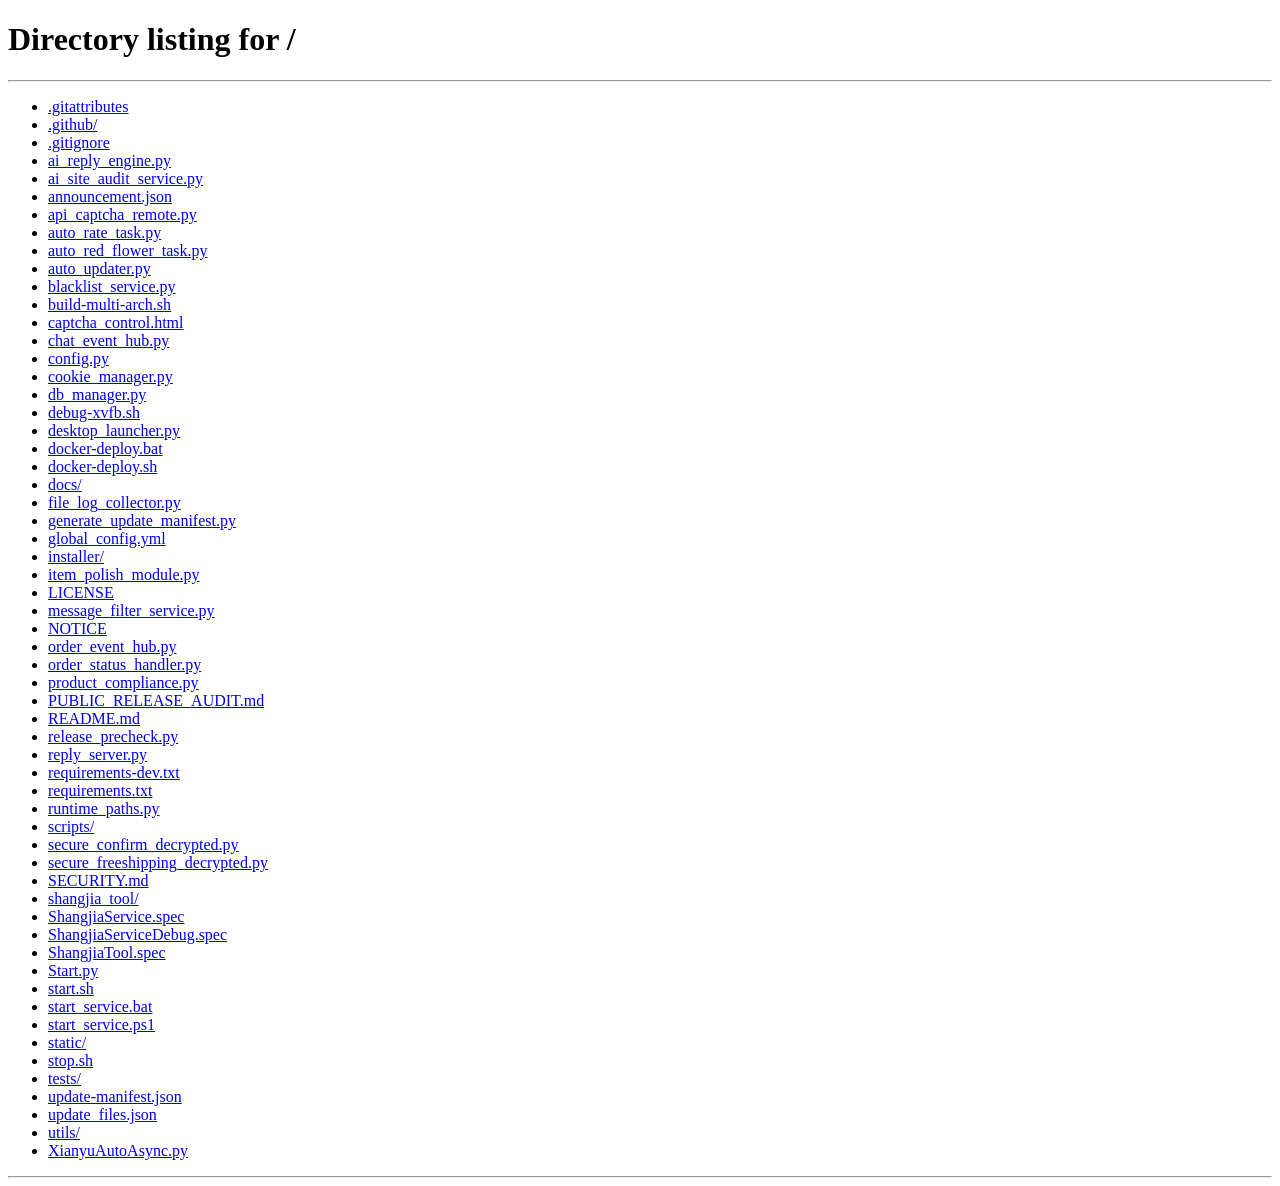
==== static/index.html @ 5231655a "feat: AI配置选API类型自动填充供应商base_url+推荐模型(借鉴NextChat/LobeChat)" ====
<!DOCTYPE html>
<html lang="zh-CN">
<head>
  <meta charset="UTF-8" />
  <meta name="viewport" content="width=device-width, initial-scale=1.0">
  <title>SHANGJIA TOOL | 闲鱼管理台</title>
  <link rel="icon" type="image/svg+xml" href="/static/shangjia-mark.svg">
  <!-- 防止主题闪烁：先隐藏页面，设置好主题后再显示 -->
  <style>
    html { visibility: hidden; }
    html.theme-ready { visibility: visible; }
  </style>
  <script>
    (function() {
      function adjustBrightness(hex, percent) {
        var num = parseInt(hex.replace('#', ''), 16);
        var amt = Math.round(2.55 * percent);
        var r = (num >> 16) + amt;
        var g = ((num >> 8) & 0x00ff) + amt;
        var b = (num & 0x0000ff) + amt;

        return (
          '#' +
          (
            0x1000000 +
            (r < 255 ? (r < 1 ? 0 : r) : 255) * 0x10000 +
            (g < 255 ? (g < 1 ? 0 : g) : 255) * 0x100 +
            (b < 255 ? (b < 1 ? 0 : b) : 255)
          )
            .toString(16)
            .slice(1)
        );
      }

      var cachedThemeColor = localStorage.getItem('themeColor');
      var legacyThemeColors = ['#4f46e5', '#7c3aed', '#059669'];
      if (legacyThemeColors.indexOf((cachedThemeColor || '').toLowerCase()) !== -1) {
        cachedThemeColor = '#0a7c66';
        localStorage.setItem('themeColor', cachedThemeColor);
      }
      if (/^#[0-9A-Fa-f]{6}$/.test(cachedThemeColor)) {
        document.documentElement.style.setProperty('--primary-color', cachedThemeColor);
        document.documentElement.style.setProperty('--primary-hover', adjustBrightness(cachedThemeColor, -20));
        document.documentElement.style.setProperty('--primary-light', adjustBrightness(cachedThemeColor, 40));
      }

      var savedMode = localStorage.getItem('darkMode');
      if (savedMode === 'dark') {
        document.documentElement.setAttribute('data-theme', 'dark');
      }

      var cachedBackground = localStorage.getItem('customBackgroundImage');
      if (/^data:image\/(?:jpeg|png|webp);base64,/i.test(cachedBackground || '')) {
        document.documentElement.style.setProperty('--custom-background-image', 'url("' + cachedBackground + '")');
        document.documentElement.classList.add('has-custom-background');
      }
      // 主题设置完成，显示页面
      document.documentElement.classList.add('theme-ready');
    })();
  </script>
  <link rel="stylesheet" href="/static/lib/bootstrap/bootstrap.min.css">
  <link rel="stylesheet" href="/static/lib/bootstrap-icons/bootstrap-icons.css">
  <link rel="stylesheet" href="/static/lib/hover/hover.min.css?v=2.3.2">
  <link rel="stylesheet" href="/static/lib/magic/magic.min.css?v=1.1.0">

<link rel="stylesheet" href="/static/css/app.css?v=2.3.0">
  <script src="/static/lib/chart.js/chart.umd.min.js?v=2.3.0"></script>
  <style>
    /* Keep the light glass theme readable on translucent surfaces. */
    #system-settings-section .card,
    #aiSiteAuditCard {
      color: #1f2937;
    }
    #system-settings-section .text-muted,
    #aiSiteAuditCard .text-muted,
    #system-settings-section .form-text {
      color: #4b5563 !important;
    }
    #system-settings-section .form-label,
    #aiSiteAuditCard .form-label,
    #aiSiteAuditCard .form-check-label {
      color: #1f2937;
      font-weight: 600;
    }
    #system-settings-section .form-control,
    #system-settings-section .form-select,
    #aiSiteAuditCard .form-control,
    #aiSiteAuditCard .form-select {
      color: #111827;
      background-color: rgba(255, 255, 255, 0.78);
      border-color: rgba(75, 85, 99, 0.28);
    }
    #system-settings-section .form-control::placeholder,
    #aiSiteAuditCard .form-control::placeholder {
      color: #6b7280;
      opacity: 1;
    }
    #aiSiteAuditCard .btn-primary {
      color: #ffffff !important;
      background: #2563eb !important;
      border-color: #2563eb !important;
    }
    #aiSiteAuditCard .audit-enable-switch {
      padding-left: 2.5rem;
    }

    /* ---------- 开屏启动画面（应用启动动画，登录页不使用） ---------- */
    #appSplash {
      position: fixed;
      inset: 0;
      z-index: 9999;
      display: flex;
      align-items: center;
      justify-content: center;
      background:
        radial-gradient(1100px 720px at 88% -12%, rgba(10, 124, 102, 0.13), transparent 62%),
        radial-gradient(980px 680px at -8% 28%, rgba(59, 130, 246, 0.09), transparent 58%),
        radial-gradient(900px 820px at 55% 118%, rgba(168, 85, 247, 0.07), transparent 60%),
        #f5f5f7;
      transition: opacity 420ms ease, visibility 420ms ease;
    }
    html[data-theme="dark"] #appSplash {
      background:
        radial-gradient(1100px 720px at 88% -12%, rgba(16, 185, 129, 0.10), transparent 62%),
        radial-gradient(980px 680px at -8% 28%, rgba(59, 130, 246, 0.07), transparent 58%),
        radial-gradient(900px 820px at 55% 118%, rgba(168, 85, 247, 0.05), transparent 60%),
        #0f172a;
    }
    #appSplash.is-hidden {
      opacity: 0;
      visibility: hidden;
      pointer-events: none;
    }
    .app-splash-inner {
      text-align: center;
      animation: splash-in 300ms cubic-bezier(0.22, 1, 0.36, 1) both;
    }
    @keyframes splash-in {
      from { opacity: 0; transform: translateY(10px) scale(0.98); }
      to   { opacity: 1; transform: translateY(0) scale(1); }
    }
    .app-splash-logo {
      width: 76px;
      height: 76px;
      margin: 0 auto 18px;
      border-radius: 22px;
      display: flex;
      align-items: center;
      justify-content: center;
      background: rgba(255, 255, 255, 0.85);
      border: 1px solid rgba(255, 255, 255, 1);
      box-shadow: 0 14px 34px rgba(25, 39, 52, 0.18), inset 0 1px rgba(255, 255, 255, 0.95);
      backdrop-filter: blur(24px) saturate(1.5);
      -webkit-backdrop-filter: blur(24px) saturate(1.5);
    }
    .app-splash-logo img { width: 46px; height: 46px; }
    .app-splash-title {
      font-size: 20px;
      font-weight: 700;
      letter-spacing: 0.02em;
      color: #1d1d1f;
    }
    html[data-theme="dark"] .app-splash-title { color: #f5f5f7; }
    .app-splash-subtitle {
      margin-top: 4px;
      font-size: 10px;
      font-weight: 600;
      letter-spacing: 0.22em;
      color: #6e6e73;
    }
    html[data-theme="dark"] .app-splash-subtitle { color: #a1a1a6; }
    .app-splash-bar {
      width: 164px;
      height: 4px;
      margin: 22px auto 0;
      border-radius: 999px;
      background: rgba(118, 118, 128, 0.18);
      overflow: hidden;
    }
    .app-splash-bar span {
      display: block;
      width: 40%;
      height: 100%;
      border-radius: 999px;
      background: linear-gradient(90deg, var(--primary-color, #0a7c66), color-mix(in srgb, var(--primary-color, #0a7c66) 55%, #ffffff));
      animation: splash-slide 1.1s cubic-bezier(0.22, 1, 0.36, 1) infinite;
    }
    @keyframes splash-slide {
      0%   { transform: translateX(-120%); }
      60%  { transform: translateX(220%); }
      100% { transform: translateX(220%); }
    }
    /* 桌面关闭/更新确认：由 pywebview 注入，复用应用玻璃视觉 */
    #__desktopDialog { position: fixed; inset: 0; z-index: 10000; }
    .desktop-dialog-backdrop { position: absolute; inset: 0; display: grid; place-items: center; padding: 24px; background: rgba(15, 23, 42, .38); backdrop-filter: blur(8px); }
    .desktop-dialog-card { width: min(420px, 100%); position: relative; padding: 26px; border: 1px solid rgba(255,255,255,.65); border-radius: 22px; background: color-mix(in srgb, var(--card-bg, #fff) 94%, transparent); box-shadow: 0 24px 70px rgba(15,23,42,.24), inset 0 1px rgba(255,255,255,.85); color: var(--text-color, #1f2937); animation: desktop-dialog-in .2s ease-out both; }
    .desktop-dialog-close { position: absolute; top: 14px; right: 14px; width: 30px; height: 30px; display: grid; place-items: center; border: 0; border-radius: 9px; background: rgba(118,118,128,.1); color: var(--text-secondary, #64748b); cursor: pointer; font-size: 16px; line-height: 1; transition: background .15s ease; }
    .desktop-dialog-close:hover { background: rgba(118,118,128,.2); color: var(--text-color, #1f2937); }
    .desktop-dialog-head { display: flex; align-items: center; gap: 12px; margin-bottom: 14px; }
    .desktop-dialog-mark { flex: 0 0 auto; width: 44px; height: 44px; display: grid; place-items: center; border-radius: 14px; background: color-mix(in srgb, var(--primary-color, #0a7c66) 14%, transparent); color: var(--primary-color, #0a7c66); font-size: 13px; font-weight: 800; }
    .desktop-dialog-title { font-size: 17px; font-weight: 700; letter-spacing: .01em; margin: 0; }
    .desktop-dialog-card p { margin: 0; white-space: pre-line; line-height: 1.7; color: var(--text-secondary, #64748b); font-size: 14px; }
    .desktop-dialog-remember { display: flex; align-items: center; gap: 8px; margin-top: 20px; font-size: 13px; color: var(--text-secondary, #64748b); cursor: pointer; user-select: none; }
    .desktop-dialog-remember input { accent-color: var(--primary-color, #0a7c66); cursor: pointer; }
    .desktop-dialog-actions { display: flex; justify-content: flex-end; gap: 10px; margin-top: 26px; }
    .desktop-dialog-actions button { border: 0; border-radius: 11px; padding: 10px 18px; cursor: pointer; font: inherit; font-weight: 600; transition: filter .15s ease, background .15s ease; }
    .desktop-dialog-actions button:hover { filter: brightness(1.05); }
    .desktop-dialog-primary { background: var(--primary-color, #0a7c66); color: #fff; box-shadow: 0 6px 16px color-mix(in srgb, var(--primary-color, #0a7c66) 28%, transparent); }
    .desktop-dialog-secondary { background: rgba(118,118,128,.12); color: var(--text-color, #1f2937); }
    @keyframes desktop-dialog-in { from { opacity: 0; transform: translateY(8px) scale(.98); } to { opacity: 1; transform: translateY(0) scale(1); } }
    html[data-theme="dark"] .desktop-dialog-card { border-color: rgba(255,255,255,.18); background: rgba(30,41,59,.96); color: #e2e8f0; }
    html[data-theme="dark"] .desktop-dialog-card p { color: #94a3b8; }
    html[data-theme="dark"] .desktop-dialog-close { color: #94a3b8; background: rgba(255,255,255,.08); }
    html[data-theme="dark"] .desktop-dialog-close:hover { color: #e2e8f0; background: rgba(255,255,255,.14); }
    html[data-theme="dark"] .desktop-dialog-secondary { background: rgba(255,255,255,.1); color: #e2e8f0; }
  </style>
</head>
<body>
  <!-- 开屏启动画面 -->
  <div id="appSplash" aria-hidden="true">
    <div class="app-splash-inner">
      <div class="app-splash-logo"><img src="/static/shangjia-mark.svg" alt="上架工具"></div>
      <div class="app-splash-title">上架工具</div>
      <div class="app-splash-subtitle">SHANGJIA TOOL</div>
      <div class="app-splash-bar"><span></span></div>
    </div>
  </div>
  <script>
    (function () {
      var splash = document.getElementById('appSplash');
      function hideSplash() {
        if (!splash || splash.classList.contains('is-hidden')) return;
        splash.classList.add('is-hidden');
        setTimeout(function () {
          if (splash && splash.parentNode) splash.parentNode.removeChild(splash);
        }, 520);
      }
      if (document.readyState === 'complete') {
        requestAnimationFrame(hideSplash);
      } else {
        window.addEventListener('load', hideSplash);
        setTimeout(hideSplash, 1500); /* 兜底，防止 load 异常导致画面残留 */
      }
    })();
  </script>

  <!-- 移动端菜单切换按钮 -->
  <button class="mobile-toggle" onclick="toggleSidebar()">
    <i class="bi bi-list"></i>
  </button>

  <!-- 侧边栏 -->
  <div class="sidebar" id="sidebar">
    <div class="sidebar-header">
      <a href="#" class="sidebar-brand" aria-label="上架工具首页">
        <img src="/static/shangjia-mark.svg" alt="上架工具" class="sidebar-brand-logo sidebar-brand-logo-mark">
        <span class="sidebar-brand-text">
          <span class="sidebar-brand-title">上架工具</span>
          <span class="sidebar-brand-subtitle">SHANGJIA TOOL</span>
        </span>
      </a>
      <button class="dark-mode-toggle" onclick="toggleDarkMode()" title="切换主题（浅色/深色/跟随系统）">
        <i class="bi bi-moon-fill" id="darkModeIcon"></i>
      </button>
    </div>
    <nav class="sidebar-nav">
      <div class="nav-item" data-menu-id="dashboard">
        <a href="javascript:void(0)" class="nav-link active" onclick="showSection('dashboard')">
          <i class="bi bi-speedometer2"></i>
          <span>仪表盘</span>
        </a>
      </div>
      <div class="nav-divider"><small class="text-white-50">账号与商品</small></div>
      <div class="nav-item" data-menu-id="accounts">
        <a href="javascript:void(0)" class="nav-link" onclick="showSection('accounts')">
          <i class="bi bi-person-circle"></i>
          <span>账号管理</span>
        </a>
      </div>
      <div class="nav-item" data-menu-id="item-publish">
        <a href="javascript:void(0)" class="nav-link" onclick="showSection('item-publish')">
          <i class="bi bi-bag-plus"></i>
          <span>商品发布</span>
        </a>
      </div>
      <div class="nav-item" data-menu-id="items">
        <a href="javascript:void(0)" class="nav-link" onclick="showSection('items')">
          <i class="bi bi-box-seam"></i>
          <span>商品管理</span>
        </a>
      </div>
      <div class="nav-item" data-menu-id="item-search">
        <a href="javascript:void(0)" class="nav-link" onclick="showSection('item-search')">
          <i class="bi bi-search"></i>
          <span>商品搜索</span>
        </a>
      </div>
      <div class="nav-divider"><small class="text-white-50">交易</small></div>
      <div class="nav-item" data-menu-id="orders">
        <a href="javascript:void(0)" class="nav-link" onclick="showSection('orders')">
          <i class="bi bi-receipt-cutoff"></i>
          <span>订单管理</span>
        </a>
      </div>
      <div class="nav-divider"><small class="text-white-50">自动化</small></div>
      <div class="nav-item" data-menu-id="auto-reply">
        <a href="javascript:void(0)" class="nav-link" onclick="showSection('auto-reply')">
          <i class="bi bi-chat-left-text"></i>
          <span>自动回复</span>
        </a>
      </div>
      <div class="nav-item" data-menu-id="message-filters">
        <a href="javascript:void(0)" class="nav-link" onclick="showSection('message-filters')">
          <i class="bi bi-funnel"></i>
          <span>消息过滤</span>
        </a>
      </div>
      <div class="nav-item" data-menu-id="items-reply">
        <a href="javascript:void(0)" class="nav-link" onclick="showSection('items-reply')">
          <i class="bi bi-chat-left-text"></i>
          <span>指定商品回复</span>
        </a>
      </div>
      <div class="nav-item" data-menu-id="cards">
        <a href="javascript:void(0)" class="nav-link" onclick="showSection('cards')">
          <i class="bi bi-credit-card"></i>
          <span>卡券管理</span>
        </a>
      </div>
      <div class="nav-item" data-menu-id="auto-delivery">
        <a href="javascript:void(0)" class="nav-link" onclick="showSection('auto-delivery')">
          <i class="bi bi-truck"></i>
          <span>自动发货</span>
        </a>
      </div>
      <div class="nav-item" data-menu-id="ai-settings">
        <a href="javascript:void(0)" class="nav-link" onclick="showSection('ai-settings')">
          <i class="bi bi-robot"></i>
          <span>AI 设置</span>
        </a>
      </div>
      <div class="nav-divider"><small class="text-white-50">通知</small></div>
      <div class="nav-item" data-menu-id="notification-channels">
        <a href="javascript:void(0)" class="nav-link" onclick="showSection('notification-channels')">
          <i class="bi bi-bell"></i>
          <span>通知渠道</span>
        </a>
      </div>
      <div class="nav-item" data-menu-id="message-notifications">
        <a href="javascript:void(0)" class="nav-link" onclick="showSection('message-notifications')">
          <i class="bi bi-chat-dots"></i>
          <span>消息通知</span>
        </a>
      </div>
      <div class="nav-divider"><small class="text-white-50">客服</small></div>
      <div class="nav-item" data-menu-id="online-im">
        <a href="javascript:void(0)" class="nav-link" onclick="showSection('online-im')">
          <i class="bi bi-headset"></i>
          <span>在线客服</span>
        </a>
      </div>
      <div class="nav-item" data-menu-id="blacklist">
        <a href="javascript:void(0)" class="nav-link" onclick="showSection('blacklist')">
          <i class="bi bi-person-x"></i>
          <span>黑名单管理</span>
        </a>
      </div>
      <div class="nav-divider"><small class="text-white-50">系统</small></div>
      <div class="nav-item" data-menu-id="data-reports">
        <a href="javascript:void(0)" class="nav-link" onclick="showSection('data-reports')">
          <i class="bi bi-bar-chart-line"></i>
          <span>数据中心</span>
        </a>
      </div>
      <div class="nav-item" data-menu-id="system-settings">
        <a href="javascript:void(0)" class="nav-link" onclick="showSection('system-settings')">
          <i class="bi bi-gear"></i>
          <span>系统设置</span>
        </a>
      </div>
      <div class="nav-item" data-menu-id="license" id="licenseMenuNav">
        <a href="javascript:void(0)" class="nav-link" onclick="showSection('license')">
          <i class="bi bi-patch-check"></i>
          <span>我的授权</span>
        </a>
      </div>

      <!-- 管理员专用菜单 -->
      <div id="adminMenuSection" style="display: none;">
        <div class="nav-divider mt-3 mb-2">
          <small class="text-white-50">管理员功能</small>
        </div>
        <div class="nav-item" data-menu-id="online-users">
          <a href="javascript:void(0)" class="nav-link" onclick="showSection('online-users')">
            <i class="bi bi-activity"></i>
            <span>在线用户</span>
          </a>
        </div>
        <div class="nav-item" data-menu-id="activation-codes">
          <a href="javascript:void(0)" class="nav-link" onclick="showSection('activation-codes')">
            <i class="bi bi-key"></i>
            <span>卡密管理</span>
          </a>
        </div>
        <div class="nav-item" data-menu-id="user-management">
          <a href="javascript:void(0)" class="nav-link" onclick="showSection('user-management')">
            <i class="bi bi-people"></i>
            <span>用户管理</span>
          </a>
        </div>
        <div class="nav-item" data-menu-id="logs">
          <a href="javascript:void(0)" class="nav-link" onclick="showSection('logs')">
            <i class="bi bi-file-text-fill"></i>
            <span>系统日志</span>
          </a>
        </div>
        <div class="nav-item" data-menu-id="risk-control-logs">
          <a href="javascript:void(0)" class="nav-link" onclick="showSection('risk-control-logs')">
            <i class="bi bi-shield-exclamation"></i>
            <span>风控日志</span>
          </a>
        </div>
        <div class="nav-item" data-menu-id="data-management">
          <a href="javascript:void(0)" class="nav-link" onclick="showSection('data-management')">
            <i class="bi bi-database"></i>
            <span>数据管理</span>
          </a>
        </div>
      </div>

      <div class="nav-item" data-menu-id="about">
        <a href="javascript:void(0)" class="nav-link" onclick="showSection('about')">
          <i class="bi bi-info-circle"></i>
          <span>关于</span>
        </a>
      </div>

      <!-- 底部分隔符 -->
      <div class="nav-divider mt-3 mb-2">
        <small class="text-white-50">系统操作</small>
      </div>
      <div class="nav-item">
        <a href="javascript:void(0)" class="nav-link" onclick="logout()">
          <i class="bi bi-box-arrow-right"></i>
          <span>登出</span>
        </a>
      </div>
    </nav>
    <!-- 侧边栏底部折叠按钮 -->
    <div class="sidebar-footer">
      <button class="sidebar-collapse-btn" onclick="toggleSidebarCollapse()" title="折叠/展开侧边栏">
        <i class="bi bi-chevron-left"></i>
        <span>收起菜单</span>
      </button>
    </div>
  </div>

  <!-- 主内容区域 -->
  <div class="main-content">
    <!-- 仪表盘内容 -->
    <div id="dashboard-section" class="content-section active">
      <div class="content-header">
        <div class="dashboard-header-shell">
          <div class="dashboard-header-main">
            <div class="dashboard-header-copy">
              <h2 class="mb-0">
                <i class="bi bi-speedometer2 me-2"></i>
                仪表盘
              </h2>
              <p class="text-muted mb-0">系统概览和统计信息</p>
            </div>
            <div class="dashboard-announcement-slot" id="dashboardAnnouncementSlot" style="display: none;"></div>
            <div class="dashboard-sticky-note" id="dashboardStickyNote" role="button" tabindex="0" title="点击查看公告记录" aria-label="常驻公告，点击查看公告与更新记录" onclick="showDashboardAnnouncementHistoryModal()" onkeydown="if(event.key==='Enter'||event.key===' '){event.preventDefault();showDashboardAnnouncementHistoryModal();}">
              <span class="dashboard-sticky-note-icon"><i class="bi bi-pin-angle-fill"></i></span>
              <span class="dashboard-sticky-note-body">
                <span class="dashboard-sticky-note-title">欢迎使用闲鱼商家工具</span>
                <span class="dashboard-sticky-note-message" id="dashboardStickyNoteMessage">请使用右上角账号信息联系客服反馈问题</span>
              </span>
            </div>
          </div>
          <div class="version-info d-flex gap-2">
            <span class="badge d-inline-flex align-items-center version-pill" id="systemVersion" title="本地维护版本">
              <i class="bi bi-info-circle me-1"></i>
              版本: <span id="versionNumber">加载中...</span>
            </span>
            <!-- 最新权益功能暂时隐藏
            <span class="badge bg-gradient" id="benefitsBadge" style="cursor: pointer; background: linear-gradient(135deg, #ff6b6b, #feca57, #48dbfb) !important; color: #fff; animation: benefitsGlow 2s ease-in-out infinite;" onclick="showBenefitsModal()">
              <i class="bi bi-gift me-1"></i>
              最新权益
            </span>
            -->
          </div>
        </div>
      </div>
      <div class="content-body">
        <div class="dashboard-account-overview-section mb-4">
          <div class="dashboard-account-summary" id="dashboardAccountSummary"></div>
          <div class="dashboard-account-columns">
            <section class="dashboard-account-group">
              <div class="dashboard-account-group-head">
                <div>
                  <h6 class="mb-1">已启用账号</h6>
                  <p class="text-muted mb-0" id="dashboardEnabledAccountsHint">0 个账号</p>
                </div>
              </div>
              <div class="dashboard-account-list" id="dashboardEnabledAccounts"></div>
            </section>
            <section class="dashboard-account-group dashboard-account-group-muted">
              <div class="dashboard-account-group-head">
                <div>
                  <h6 class="mb-1">已禁用账号</h6>
                  <p class="text-muted mb-0" id="dashboardDisabledAccountsHint">0 个账号</p>
                </div>
              </div>
              <div class="dashboard-account-list" id="dashboardDisabledAccounts"></div>
            </section>
          </div>
        </div>

        <div class="card dashboard-orders-card mb-4">
          <div class="card-header">
            <h5 class="mb-0">
              <i class="bi bi-graph-up-arrow me-2"></i>
              订单数据看板
            </h5>
          </div>
          <div class="card-body">
            <div class="order-kpi-grid">
              <div class="order-kpi-item order-kpi-item-featured">
                <div class="order-kpi-copy">
                  <div class="order-kpi-label">销售总金额</div>
                </div>
                <div class="order-kpi-value" id="dashboardSalesAmount">￥0.00</div>
              </div>
              <div class="order-kpi-item">
                <div class="order-kpi-copy">
                  <div class="order-kpi-label">订单完成率</div>
                </div>
                <div class="order-kpi-value" id="dashboardCompletionRate">0.0%</div>
              </div>
              <div class="order-kpi-item">
                <div class="order-kpi-copy">
                  <div class="order-kpi-label">订单总数</div>
                </div>
                <div class="order-kpi-value" id="dashboardOrderTotal">0</div>
              </div>
              <div class="order-kpi-item">
                <div class="order-kpi-copy">
                  <div class="order-kpi-label">当日订单数</div>
                </div>
                <div class="order-kpi-value" id="dashboardTodayOrders">0</div>
              </div>
            </div>
            
            <div class="sales-summary-section mt-4">
              <div class="sales-summary-head">
                <div>
                  <h6 class="mb-1">
                    <i class="bi bi-cash-coin me-1"></i>
                    销售周期概览
                  </h6>
                </div>
              </div>
              <div class="sales-kpi-grid">
                <div class="sales-kpi-item">
                  <div class="sales-kpi-copy">
                    <div class="sales-kpi-label">今日</div>
                  </div>
                  <div class="sales-kpi-value" id="dashboardTodaySales">
                    <span class="sales-value-loading">加载中...</span>
                  </div>
                </div>
                <div class="sales-kpi-item">
                  <div class="sales-kpi-copy">
                    <div class="sales-kpi-label">本周</div>
                  </div>
                  <div class="sales-kpi-value" id="dashboardWeekSales">
                    <span class="sales-value-loading">加载中...</span>
                  </div>
                </div>
                <div class="sales-kpi-item">
                  <div class="sales-kpi-copy">
                    <div class="sales-kpi-label">本月</div>
                  </div>
                  <div class="sales-kpi-value" id="dashboardMonthSales">
                    <span class="sales-value-loading">加载中...</span>
                  </div>
                </div>
                <div class="sales-kpi-item sales-kpi-item-muted">
                  <div class="sales-kpi-copy">
                    <div class="sales-kpi-label">更新于</div>
                  </div>
                  <div class="sales-kpi-value" id="dashboardSalesUpdateTime">--</div>
                </div>
              </div>
            </div>
          </div>
        </div>
        
        <!-- 销售额折线图 -->
        <div class="card mb-4 dashboard-sales-chart-card">
          <div class="card-header">
            <div class="sales-trend-header">
              <h5 class="mb-0 sales-trend-title">
                <i class="bi bi-bar-chart me-2"></i>
                销售额趋势
              </h5>
              <div class="time-range-selector">
                <div class="sales-period-buttons" role="group" aria-label="销售额趋势时间范围">
                  <button type="button" class="btn btn-sm sales-period-button" data-period="day" aria-pressed="false" onclick="loadSalesChart('day')">今日</button>
                  <button type="button" class="btn btn-sm sales-period-button is-active" data-period="week" aria-pressed="true" onclick="loadSalesChart('week')">近7天</button>
                  <button type="button" class="btn btn-sm sales-period-button" data-period="month" aria-pressed="false" onclick="loadSalesChart('month')">近30天</button>
                  <button type="button" class="btn btn-sm sales-period-button" data-period="custom" aria-pressed="false" aria-controls="dateRangePicker" aria-expanded="false" onclick="toggleDateRangePicker()">自定义</button>
                </div>
                <div id="dateRangePicker" class="date-range-picker" hidden>
                  <div class="date-range-picker-title">自定义时间范围</div>
                  <div class="date-range-fields">
                    <input type="date" class="form-control form-control-sm" id="startDate">
                    <span class="date-range-separator">至</span>
                    <input type="date" class="form-control form-control-sm" id="endDate">
                    <button type="button" class="btn btn-sm btn-primary date-range-submit" onclick="loadCustomSalesChart()">查询</button>
                  </div>
                </div>
              </div>
            </div>
          </div>
          <div class="card-body">
            <div class="chart-container" style="height: 300px;">
              <canvas id="salesChart"></canvas>
              <div id="salesChartEmpty" class="sales-chart-empty" style="display:none;">暂无销售额数据，已按所选时间范围查询</div>
            </div>
          </div>
        </div>

        <div class="row g-4 dashboard-half-panels">
          <div class="col-12">
            <div class="card h-100">
              <div class="card-header">
                <h5 class="mb-0">
                  <i class="bi bi-truck me-2"></i>
                  发货日志
                </h5>
              </div>
              <div class="card-body p-0">
                <div class="table-responsive">
                  <table class="table table-hover mb-0 dashboard-delivery-log-table">
                    <thead>
                      <tr>
                        <th>时间</th>
                        <th>订单ID</th>
                        <th>状态</th>
                        <th>规则</th>
                        <th>匹配结果</th>
                        <th>规格状态</th>
                        <th>触发方式</th>
                        <th>说明</th>
                      </tr>
                    </thead>
                    <tbody id="dashboardDeliveryLogsList">
                      <tr>
                        <td colspan="8" class="text-center text-muted py-4">
                          <i class="bi bi-inbox fs-1 d-block mb-2"></i>
                          暂无发货日志
                        </td>
                      </tr>
                    </tbody>
                  </table>
                </div>
              </div>
            </div>
          </div>
        </div>
      </div>
    </div>

    <!-- 账号管理内容 -->
    <div id="accounts-section" class="content-section">
      <div class="content-header">
        <h2 class="mb-0">
          <i class="bi bi-person-circle me-2"></i>
          账号管理
        </h2>
        <p class="text-muted mb-0">管理闲鱼账号Cookie信息</p>
      </div>
      <div class="content-body">
        <!-- 添加Cookie卡片 -->
        <div class="card mb-4">
          <div class="card-header">
            <span><i class="bi bi-plus-circle me-2"></i>添加新账号</span>
          </div>
          <div class="card-body">
            <!-- 添加方式选择 -->
            <div class="row mb-4">
              <div class="col-12">
                <div class="d-grid gap-2 d-md-flex justify-content-md-center">
                  <button type="button" class="btn btn-lg me-md-2 flex-fill account-login-btn qr-login-btn" onclick="showQRCodeLogin()" style="max-width: 300px;">
                    <i class="bi bi-qr-code me-2"></i>
                    <span class="fw-bold">扫码登录</span>
                    <br>
                    <small class="opacity-75">适合直接添加新账号</small>
                  </button>
                  <button type="button" class="btn btn-outline-info btn-lg me-md-2 flex-fill account-login-btn qr-login-lite-btn" onclick="showQRCodeLogin('lite')" style="max-width: 300px;">
                    <i class="bi bi-qr-code-scan me-2"></i>
                    <span class="fw-bold">轻量扫码</span>
                    <br>
                    <small class="opacity-75">纯 HTTP，无浏览器，秒级出码</small>
                  </button>
                  <button type="button" class="btn btn-outline-primary btn-lg flex-fill account-login-btn password-login-btn" onclick="togglePasswordLogin()" style="max-width: 300px;">
                    <i class="bi bi-key me-2"></i>
                    <span class="fw-bold">账密登录</span>
                    <br>
                    <small class="opacity-75">需填写账号密码，成功后自动保存</small>
                  </button>
                  <button type="button" class="btn btn-outline-warning btn-lg flex-fill account-login-btn refresh-cookie-btn" onclick="toggleRefreshCookieForm()" style="max-width: 300px;">
                    <i class="bi bi-arrow-repeat me-2"></i>
                    <span class="fw-bold">手动刷新 Cookie</span>
                    <br>
                    <small class="opacity-75">使用已保存账密手动刷新已有账号</small>
                  </button>
                  <button type="button" class="btn btn-outline-secondary btn-lg flex-fill account-login-btn manual-input-btn" onclick="toggleManualInput()" style="max-width: 300px;">
                    <i class="bi bi-keyboard me-2"></i>
                    <span class="fw-bold">导入 Cookie</span>
                    <br>
                    <small class="opacity-75">手动导入消息页 Cookie</small>
                  </button>
                </div>
              </div>
            </div>

            <div class="text-center text-muted small mb-4">
              建议优先使用扫码登录或账密登录添加账号，并尽快配置账密。未配置账密时，账号掉线后部分风控与恢复场景可能无法继续处理；如遇掉线，可优先尝试扫码登录或手动刷新 Cookie。
            </div>

            <!-- 账号密码登录表单（默认隐藏） -->
            <div id="passwordLoginForm" style="display: none;">
              <div class="alert alert-info">
                <i class="bi bi-info-circle me-2"></i>
                <strong>提示：</strong>用于新增账号或重新获取 Cookie，登录成功后会自动保存账密。登录过程中可能出现滑块或人脸验证，请耐心等待。
              </div>
              <form id="passwordLoginFormElement" class="row g-3">
                <div class="col-md-4">
                  <label for="passwordLoginAccountId" class="form-label">账号ID</label>
                  <input type="text" class="form-control" id="passwordLoginAccountId" placeholder="唯一标识" required>
                </div>
                <div class="col-md-4">
                  <label for="passwordLoginAccount" class="form-label">登录账号</label>
                  <input type="text" class="form-control" id="passwordLoginAccount" placeholder="手机号或邮箱" required>
                </div>
                <div class="col-md-4">
                  <label for="passwordLoginPassword" class="form-label">登录密码</label>
                  <input type="password" class="form-control" id="passwordLoginPassword" placeholder="请输入密码" required>
                </div>
                <div class="col-12">
                  <div class="form-check">
                    <input class="form-check-input" type="checkbox" id="passwordLoginShowBrowser" value="1">
                    <label class="form-check-label" for="passwordLoginShowBrowser">
                      显示浏览器窗口（如果使用服务器，请勿打开该开关，会导致登录失败）
                    </label>
                  </div>
                </div>
                <div class="col-12">
                  <button type="submit" class="btn btn-primary">
                    <i class="bi bi-box-arrow-in-right me-1"></i>开始登录
                  </button>
                  <button type="button" class="btn btn-secondary ms-2" onclick="togglePasswordLogin()">
                    <i class="bi bi-x-circle me-1"></i>取消
                  </button>
                </div>
              </form>
            </div>

            <!-- 手动输入表单（默认隐藏） -->
            <div id="manualInputForm" style="display: none;">
              <div class="alert alert-info">
                <i class="bi bi-info-circle me-2"></i>
                <strong>提示：</strong>用于手动导入已有 Cookie，并按真实浏览器链路立即验证当前滑块。建议优先使用消息页 Cookie。导入后请尽快在账号设置中配置账密，便于后续刷新与恢复。
              </div>
              <form id="addForm" class="row g-3">
                <div class="col-md-3">
                  <label for="cookieId" class="form-label">账号ID</label>
                  <input type="text" class="form-control" id="cookieId" placeholder="唯一标识" required>
                </div>
                <div class="col-md-9">
                  <label for="cookieValue" class="form-label">Cookie值</label>
                  <input type="text" class="form-control" id="cookieValue" placeholder="完整Cookie字符串" required>
                </div>
                <div class="col-12">
                  <div class="form-check">
                    <input class="form-check-input" type="checkbox" id="manualCookieShowBrowser" value="1">
                    <label class="form-check-label" for="manualCookieShowBrowser">
                      显示浏览器窗口（默认关闭，优先走无头验证；仅在本机排查时开启）
                    </label>
                  </div>
                </div>
                <div class="col-12">
                  <button type="submit" class="btn btn-primary">
                    <i class="bi bi-plus-lg me-1"></i>导入并验证账号
                  </button>
                  <button type="button" class="btn btn-secondary ms-2" onclick="toggleManualInput()">
                    <i class="bi bi-x-circle me-1"></i>取消
                  </button>
                </div>
              </form>
            </div>

            <!-- 刷新Cookie表单（默认隐藏） -->
            <div id="refreshCookieForm" style="display: none;">
              <div class="alert alert-warning">
                <i class="bi bi-exclamation-triangle me-2"></i>
                <strong>提示：</strong>用于已有账号的手动账密刷新。本流程会读取该账号已保存的用户名和密码，并刷新当前账号 Cookie。
              </div>
              <form id="refreshCookieFormElement" class="row g-3">
                <div class="col-md-6">
                  <label for="refreshCookieAccountSelect" class="form-label">选择要刷新的账号</label>
                  <select class="form-select" id="refreshCookieAccountSelect" required>
                    <option value="">请选择账号...</option>
                  </select>
                </div>
                <div class="col-md-6">
                  <label class="form-label">账号状态</label>
                  <div id="refreshCookieAccountStatus" class="form-control-plaintext text-muted">
                    请先选择账号
                  </div>
                </div>
                <div class="col-12">
                  <div class="form-check">
                    <input class="form-check-input" type="checkbox" id="refreshCookieShowBrowser" value="1">
                    <label class="form-check-label" for="refreshCookieShowBrowser">
                      显示浏览器窗口（仅影响本次刷新，不会改变自动刷新的设置；如果使用服务器，请勿打开该开关）
                    </label>
                  </div>
                </div>
                <div class="col-12">
                  <button type="submit" class="btn btn-warning">
                    <i class="bi bi-arrow-repeat me-1"></i>验证并刷新Cookie
                  </button>
                  <button type="button" class="btn btn-secondary ms-2" onclick="toggleRefreshCookieForm()">
                    <i class="bi bi-x-circle me-1"></i>取消
                  </button>
                </div>
              </form>
            </div>
          </div>
        </div>

        <!-- Cookie列表卡片 -->
        <div class="card">
          <div class="card-header d-flex justify-content-between align-items-center">
            <span><i class="bi bi-list-ul me-2"></i>账号列表</span>
            <div class="d-flex align-items-center gap-2">
              <div class="input-group input-group-sm" style="width: auto;">
                <span class="input-group-text" title="等待买家停止发送后再回复，连续消息会合并收口">连续消息等待</span>
                <input type="text" class="form-control text-center" id="debounceDelay" value="8" style="width: 50px;" inputmode="numeric" pattern="[0-9]*" title="1-20秒，按最后一条消息重新计时">
                <span class="input-group-text">秒</span>
                <button class="btn btn-sm btn-outline-primary" onclick="saveDebounceDelay()">保存</button>
              </div>
              <div class="btn-group">
                <button class="btn btn-sm btn-outline-success" onclick="openDefaultReplyManager()">
                  <i class="bi bi-chat-text me-1"></i>默认回复管理
                </button>
                <button class="btn btn-sm btn-outline-warning" onclick="runHistoricalAutoCommentForAllAccounts()" title="为当前账号列表执行历史订单补评价">
                  <i class="bi bi-star-fill me-1"></i>历史补评
                </button>
                <button class="btn btn-sm btn-outline-primary" onclick="loadCookies()">
                  <i class="bi bi-arrow-clockwise me-1"></i>刷新
                </button>
              </div>
            </div>
          </div>
          <div class="card-body p-0">
            <div class="table-responsive">
              <table class="table table-hover text-center" id="cookieTable">
                <thead>
                  <tr>
                    <th style="width: 7%">账号ID</th>
                    <th style="width: 8%">Cookie值</th>
                    <th style="width: 5%">关键词</th>
                    <th style="width: 5%">状态</th>
                    <th style="width: 7%">默认回复</th>
                    <th style="width: 5%">AI回复</th>
                    <th style="width: 8%">自动确认发货</th>
                    <th style="width: 7%">自动好评</th>
                    <th style="width: 9%">备注</th>
                    <th style="width: 9%; white-space: nowrap;">
                      暂停时间
                      <i class="bi bi-question-circle ms-1"
                         data-bs-toggle="tooltip"
                         data-bs-placement="top"
                         title="检测到手动发出消息后，自动回复暂停的时间长度（分钟）。设置为0表示不暂停。如果在暂停期间再次手动发出消息，会重新开始计时。"></i>
                    </th>
                    <th style="width: 30%; min-width: 340px;">操作</th>
                  </tr>
                </thead>
                <tbody></tbody>
              </table>
            </div>
          </div>
        </div>

        <div class="about-diagnostics-card account-diagnostics-card card mt-4">
          <div class="card-header d-flex justify-content-between align-items-start flex-wrap gap-3">
            <div>
              <span class="fw-semibold"><i class="bi bi-activity me-2"></i>账号运行诊断</span>
              <div class="text-muted small mt-1">查看连接、会话保活、Token 和消息流状态。</div>
            </div>

            <div class="account-diagnostics-toolbar">
              <div class="account-diagnostics-picker">
                <label for="aboutDiagnosticsAccount" class="form-label">诊断账号</label>
                <select id="aboutDiagnosticsAccount" class="form-select">
                  <option value="">加载中...</option>
                </select>
              </div>

              <div class="account-diagnostics-actions">
                <button type="button" class="btn btn-outline-secondary" id="aboutDiagnosticsRefreshBtn">
                  <i class="bi bi-arrow-clockwise me-1"></i>刷新状态
                </button>
              </div>
            </div>
          </div>

          <div class="card-body">
            <div id="aboutDiagnosticsAccountMeta" class="about-diagnostics-account-meta account-diagnostics-summary"></div>

            <div class="account-diagnostics-layout">
              <div class="about-status-panel account-diagnostics-main-panel">
                <div class="account-diagnostics-section-head">
                  <div>
                    <div class="account-diagnostics-section-title">运行态总览</div>
                    <div class="account-diagnostics-section-sub">优先看连接、会话保活和消息链路状态。</div>
                  </div>
                </div>

                <div id="aboutDiagnosticsStatus">
                  <div class="about-placeholder">
                    <i class="bi bi-hdd-network"></i>
                    <div>
                      <div class="about-placeholder-title">请选择账号</div>
                      <div class="about-placeholder-sub">选择账号后会显示连接、会话保活和最近活动时间。</div>
                    </div>
                  </div>
                </div>
              </div>
            </div>

            <div id="risk-control-settings" class="card mt-4" style="display: none;">
              <div class="card-header d-flex justify-content-between align-items-center flex-wrap gap-2">
                <div>
                  <span class="fw-semibold"><i class="bi bi-moon-stars me-2"></i>风控降频设置</span>
                  <div class="text-muted small mt-1">管理员可为夜间低活跃时段单独降低保活与 Cookie 刷新频率。</div>
                </div>
                <span class="badge bg-warning">管理员专用</span>
              </div>
              <div class="card-body">
                <div class="row g-3 align-items-end">
                  <div class="col-md-4">
                    <div class="form-check form-switch mt-2">
                      <input class="form-check-input" type="checkbox" id="riskControlNightModeEnabled">
                      <label class="form-check-label" for="riskControlNightModeEnabled">
                        <strong>启用夜间风控降频</strong>
                      </label>
                    </div>
                    <div class="form-text">
                      仅降低 token/session 保活与 Cookie 刷新频率，不影响 WebSocket 心跳和消息接收。
                    </div>
                  </div>
                  <div class="col-md-3">
                    <label for="riskControlNightStartHour" class="form-label">开始小时</label>
                    <input type="number" class="form-control" id="riskControlNightStartHour" min="0" max="23" step="1" value="1">
                    <div class="form-text">取值范围 0-23</div>
                  </div>
                  <div class="col-md-3">
                    <label for="riskControlNightEndHour" class="form-label">结束小时</label>
                    <input type="number" class="form-control" id="riskControlNightEndHour" min="0" max="23" step="1" value="6">
                    <div class="form-text">支持跨天，例如 23 到 5</div>
                  </div>
                  <div class="col-md-2 d-grid">
                    <button type="button" class="btn btn-primary" onclick="saveRiskControlNightSettings()">
                      <i class="bi bi-check-circle me-1"></i>保存设置
                    </button>
                  </div>
                </div>
                <div id="riskControlNightSettingsStatus" class="alert alert-info mt-3 mb-0 d-none"></div>
              </div>
            </div>

            <div class="about-history-panel account-diagnostics-history-panel mt-4">
              <div class="account-diagnostics-section-head">
                <div>
                  <div class="account-diagnostics-section-title">历史消息回放</div>
                  <div class="account-diagnostics-section-sub">输入会话 ID 后查询最近 20 条消息，支持直接粘贴带 <code>@goofish</code> 的完整 ID。</div>
                  </div>
                </div>

              <div class="account-diagnostics-history-form">
                <label for="aboutDiagnosticsConversationId" class="form-label">会话 ID</label>
                <div class="account-diagnostics-history-input-wrap">
                  <input
                    type="text"
                    id="aboutDiagnosticsConversationId"
                    class="form-control"
                    placeholder="输入或粘贴 conversation_id，例如 1234567890"
                  >
                  <button type="button" class="btn btn-primary" id="aboutDiagnosticsHistoryBtn">
                    <i class="bi bi-chat-left-text me-1"></i>查询历史消息
                  </button>
                </div>
                <div class="form-text">默认查询最近 20 条历史消息，可直接粘贴完整会话标识。</div>
              </div>

              <div id="aboutConversationHistory" class="about-history-list mt-3">
                <div class="about-placeholder">
                  <i class="bi bi-clock-history"></i>
                  <div>
                    <div class="about-placeholder-title">暂无历史消息</div>
                    <div class="about-placeholder-sub">输入会话 ID 后即可查询并展示最近的历史消息。</div>
                  </div>
                </div>
              </div>
            </div>

          </div>
        </div>
      </div>
    </div>

    <div id="item-publish-section" class="content-section">
      <div class="content-header">
        <h2 class="mb-0">
          <i class="bi bi-bag-plus me-2"></i>
          商品发布
        </h2>
        <p class="text-muted mb-0">选择账号填写商品信息，发布成功后会自动同步到商品管理列表</p>
      </div>

      <div class="content-body">
        <div class="row g-4 item-publish-layout">
          <div class="col-xl-8">
            <div class="card item-publish-form-card">
              <div class="card-header d-flex justify-content-between align-items-center">
                <div>
                  <h5 class="mb-1">发布表单</h5>
                  <div class="text-muted small">第一版支持单商品发布、多图上传、价格与运费配置。</div>
                </div>
                <div class="d-flex align-items-center gap-2">
                  <span class="badge text-bg-light border" id="publishMaterialModeBadge">新建素材</span>
                  <span class="badge text-bg-light border">单商品</span>
                </div>
              </div>
              <div class="card-body">
                <form id="itemPublishForm" onsubmit="submitItemPublishForm(); return false;">
                  <div class="row g-3">
                    <div class="col-md-6">
                      <label for="publishCookieId" class="form-label">发布账号</label>
                      <select class="form-select" id="publishCookieId" required>
                        <option value="">请选择账号</option>
                      </select>
                    </div>
                    <div class="col-md-6">
                      <label for="publishDeliveryChoice" class="form-label">运费方式</label>
                      <select class="form-select" id="publishDeliveryChoice" onchange="handlePublishDeliveryChoiceChange()" required>
                        <option value="包邮">包邮</option>
                        <option value="按距离计费">按距离计费</option>
                        <option value="一口价">一口价</option>
                        <option value="无需邮寄">无需邮寄</option>
                      </select>
                    </div>

                    <div class="col-12">
                      <label for="publishTitle" class="form-label">商品标题</label>
                      <input type="text" class="form-control" id="publishTitle" maxlength="60" placeholder="输入商品标题" required>
                    </div>

                    <div class="col-12">
                      <label for="publishCategory" class="form-label">类目提示 <span class="text-muted small">（可选）</span></label>
                      <div class="input-group">
                        <input type="text" class="form-control" id="publishCategory" maxlength="80" placeholder="例如：手机、数码配件、图书、服饰、游戏账号">
                        <button type="button" class="btn btn-outline-info" id="itemPublishCategoryRecommendBtn" onclick="recommendItemPublishCategory()">
                          <i class="bi bi-tags me-1"></i>识别类目
                        </button>
                      </div>
                      <div class="form-text">发布失败提示“闲鱼渠道类目路径查询失败”时，可填写更明确的类目词帮助闲鱼识别。也可点“识别类目”预览推荐结果。</div>
                      <div id="itemPublishCategoryRecommendResult" class="mt-2" aria-live="polite"></div>
                    </div>

                    <div class="col-md-6">
                      <label for="publishBrand" class="form-label">品牌 <span class="text-muted small">（可选）</span></label>
                      <input type="text" class="form-control" id="publishBrand" maxlength="40" placeholder="例如：华为、耐克、无品牌">
                      <div class="form-text">会作为类目提示的一部分辅助闲鱼识别类目。</div>
                    </div>
                    <div class="col-md-6">
                      <label for="publishCondition" class="form-label">成色</label>
                      <select class="form-select" id="publishCondition">
                        <option value="全新">全新</option>
                        <option value="几乎全新">几乎全新</option>
                        <option value="轻微使用痕迹">轻微使用痕迹</option>
                        <option value="明显使用痕迹">明显使用痕迹</option>
                      </select>
                    </div>

                    <div class="col-12">
                      <label for="publishDescription" class="form-label">商品描述</label>
                      <textarea class="form-control" id="publishDescription" rows="5" maxlength="5000" placeholder="输入商品描述，建议包含成色、规格、发货说明等信息" required></textarea>
                    </div>

                    <div class="col-md-4">
                      <label for="publishCurrentPrice" class="form-label">现价</label>
                      <div class="input-group">
                        <span class="input-group-text">¥</span>
                        <input type="number" class="form-control" id="publishCurrentPrice" min="0" step="0.01" placeholder="留空则使用默认价">
                      </div>
                    </div>

                    <div class="col-md-4">
                      <label for="publishOriginalPrice" class="form-label">原价</label>
                      <div class="input-group">
                        <span class="input-group-text">¥</span>
                        <input type="number" class="form-control" id="publishOriginalPrice" min="0" step="0.01" placeholder="可选">
                      </div>
                    </div>

                    <div class="col-md-4" id="publishPostPriceWrap" style="display: none;">
                      <label for="publishPostPrice" class="form-label">邮费</label>
                      <div class="input-group">
                        <span class="input-group-text">¥</span>
                        <input type="number" class="form-control" id="publishPostPrice" min="0" step="0.01" placeholder="请输入邮费">
                      </div>
                    </div>

                    <div class="col-md-6">
                      <label for="publishQuantity" class="form-label">数量</label>
                      <input type="number" class="form-control" id="publishQuantity" min="1" step="1" value="1">
                    </div>

                    <div class="col-12">
                      <div class="form-check form-switch">
                        <input class="form-check-input" type="checkbox" id="publishMultiSkuEnabled" onchange="togglePublishMultiSku()">
                        <label class="form-check-label" for="publishMultiSkuEnabled">
                          多规格发布 <span class="text-muted small">（不同规格可设不同价格和库存，上限 1500 种组合）</span>
                        </label>
                      </div>
                    </div>

                    <div class="col-12 d-none" id="publishMultiSkuEditor">
                      <div class="item-publish-sku-editor">
                        <div class="d-flex justify-content-between align-items-center mb-2">
                          <span class="form-label mb-0">规格组合</span>
                          <button type="button" class="btn btn-sm btn-outline-primary" onclick="addPublishSkuRow()">
                            <i class="bi bi-plus-lg me-1"></i>添加规格
                          </button>
                        </div>
                        <div class="table-responsive">
                          <table class="table table-sm table-bordered align-middle mb-2 item-publish-sku-table">
                            <thead>
                              <tr>
                                <th style="width: 22%;">规格名</th>
                                <th style="width: 22%;">规格值</th>
                                <th style="width: 16%;">价格 (¥)</th>
                                <th style="width: 12%;">库存</th>
                                <th style="width: 8%;"></th>
                              </tr>
                            </thead>
                            <tbody id="publishSkuRows"></tbody>
                          </table>
                        </div>
                        <div class="form-text">每个“规格名:规格值”代表一个可售规格，如“颜色:红色”“容量:64G”。支持最多两级规格组合。</div>
                      </div>
                    </div>

                    <div class="col-12">
                      <div class="form-check form-switch">
                        <input class="form-check-input" type="checkbox" id="publishCanSelfPickup">
                        <label class="form-check-label" for="publishCanSelfPickup">支持买家自提</label>
                      </div>
                    </div>

                    <div class="col-12">
                      <label for="publishImages" class="form-label">商品图片</label>
                      <input
                        type="file"
                        class="form-control"
                        id="publishImages"
                        accept="image/*"
                        multiple
                        onchange="handlePublishImagesChange()"
                        required
                      >
                      <div class="form-text" id="publishImageSummary">请上传 1-9 张图片，建议首图清晰展示商品主体。</div>
                    </div>

                    <div class="col-12">
                      <div id="publishImagePreviewList" class="item-publish-preview-list">
                        <div class="item-publish-preview-empty">尚未选择图片</div>
                      </div>
                    </div>
                  </div>

                  <div class="d-flex flex-wrap gap-2 mt-4">
                    <button type="button" class="btn btn-outline-primary" id="itemPublishAiOptimizeBtn" onclick="optimizeItemCopyWithAI()">
                      <i class="bi bi-stars me-1"></i>AI 优化文案
                    </button>
                    <button type="button" class="btn btn-outline-primary" id="itemPublishAiGenerateBtn" onclick="generateItemCopyWithAI()">
                      <i class="bi bi-magic me-1"></i>AI 写文案
                    </button>
                    <button type="button" class="btn btn-outline-warning" id="itemPublishPrecheckBtn" onclick="precheckItemPublishForm()">
                      <i class="bi bi-shield-check me-1"></i>发布前检查
                    </button>
                    <button type="submit" class="btn btn-primary" id="itemPublishSubmitBtn">
                      <i class="bi bi-cloud-upload me-1"></i>发布商品
                    </button>
                    <button type="button" class="btn btn-outline-success" id="itemPublishBatchBtn" onclick="openBatchPublishModal()">
                      <i class="bi bi-collection me-1"></i>批量发布
                    </button>
                    <button type="button" class="btn btn-outline-secondary" onclick="document.getElementById('itemPublishForm').reset(); clearItemPublishForm(false);">
                      <i class="bi bi-arrow-counterclockwise me-1"></i>重置表单
                    </button>
                    <button type="button" class="btn btn-outline-dark" onclick="showSection('items')">
                      <i class="bi bi-box-seam me-1"></i>查看商品管理
                    </button>
                  </div>
                  <div id="itemPublishComplianceResult" class="mt-3" aria-live="polite"></div>
                </form>
              </div>
            </div>
          </div>

          <div class="col-xl-4">
            <div class="card item-publish-guide-card">
              <div class="card-header">
                <h5 class="mb-0">发布说明</h5>
              </div>
              <div class="card-body">
                <div class="item-publish-guide-list">
                  <div class="item-publish-guide-item">
                    <span class="item-publish-guide-index">1</span>
                    <div>优先选择启用中的账号进行发布，发布时会自动读取该账号默认地址。</div>
                  </div>
                  <div class="item-publish-guide-item">
                    <span class="item-publish-guide-index">2</span>
                    <div>图片会直接上传到闲鱼 CDN，发布成功后系统会自动同步最新商品列表。</div>
                  </div>
                  <div class="item-publish-guide-item">
                    <span class="item-publish-guide-index">3</span>
                    <div>如遇类目路径查询失败，可补充“类目提示”或更换更清晰的首图后重试。</div>
                  </div>
                  <div class="item-publish-guide-item">
                    <span class="item-publish-guide-index">4</span>
                    <div>现价可留空使用默认价格；填写原价时，必须同时填写现价。</div>
                  </div>
                </div>
              </div>
            </div>

            <div class="card item-publish-result-card mt-4" id="publishResultPanel" style="display: none;">
              <div class="card-header d-flex justify-content-between align-items-center">
                <h5 class="mb-0">发布结果</h5>
                <span class="badge" id="publishResultBadge">处理中</span>
              </div>
              <div class="card-body">
                <div class="mb-2 fw-semibold" id="publishResultTitle">等待发布</div>
                <div class="text-muted small mb-3" id="publishResultMessage">提交后这里会展示发布结果和同步状态。</div>
                <div id="publishResultMeta" class="item-publish-result-meta"></div>
              </div>
            </div>

            <div class="card item-publish-material-card mt-4" id="publishMaterialCard">
              <div class="card-header d-flex justify-content-between align-items-center">
                <h5 class="mb-0"><i class="bi bi-collection me-1"></i>发布素材</h5>
                <button type="button" class="btn btn-sm btn-outline-primary" onclick="saveItemPublishMaterial()" id="itemPublishSaveMaterialBtn">
                  <i class="bi bi-save me-1"></i>保存为素材
                </button>
              </div>
              <div class="card-body">
                <div class="text-muted small mb-2">将当前表单保存为素材，可在单发或批量发布中复用。</div>
                <div id="publishMaterialList" class="item-publish-side-list">
                  <div class="item-publish-preview-empty">填写表单后可点击“保存为素材”。</div>
                </div>
              </div>
            </div>

            <div class="card item-publish-location-card mt-4" id="publishLocationCard">
              <div class="card-header">
                <h5 class="mb-0"><i class="bi bi-geo-alt me-1"></i>发布位置</h5>
              </div>
              <div class="card-body">
                <div class="text-muted small mb-2">默认使用账号的默认地址；如需指定坐标，可填写后保存。</div>
                <div class="row g-2">
                  <div class="col-6">
                    <label for="publishLocationLongitude" class="form-label">经度</label>
                    <input type="number" class="form-control" id="publishLocationLongitude" step="0.000001" placeholder="例如 118.782483">
                  </div>
                  <div class="col-6">
                    <label for="publishLocationLatitude" class="form-label">纬度</label>
                    <input type="number" class="form-control" id="publishLocationLatitude" step="0.000001" placeholder="例如 31.916291">
                  </div>
                </div>
                <div class="d-flex gap-2 mt-3">
                  <button type="button" class="btn btn-sm btn-outline-primary" onclick="savePublishDefaultLocation()">
                    <i class="bi bi-geo-alt me-1"></i>保存为默认位置
                  </button>
                  <button type="button" class="btn btn-sm btn-outline-secondary" onclick="resetPublishDefaultLocation()">
                    <i class="bi bi-arrow-counterclockwise me-1"></i>恢复账号默认
                  </button>
                </div>
                <div class="text-muted small mt-2" id="publishLocationHint">默认使用账号地址。</div>
              </div>
            </div>

            <div class="card item-publish-log-card mt-4">
              <div class="card-header d-flex justify-content-between align-items-center">
                <h5 class="mb-0">发布记录</h5>
                <button type="button" class="btn btn-sm btn-outline-primary" onclick="loadItemPublishLogs()">
                  <i class="bi bi-arrow-clockwise me-1"></i>刷新
                </button>
              </div>
              <div class="card-body">
                <div class="btn-group btn-group-sm mb-2 w-100" role="group" aria-label="发布记录筛选">
                  <button type="button" class="btn btn-outline-secondary publish-log-filter active" data-filter="" onclick="setPublishLogFilter('')">全部</button>
                  <button type="button" class="btn btn-outline-success publish-log-filter" data-filter="success" onclick="setPublishLogFilter('success')">成功</button>
                  <button type="button" class="btn btn-outline-danger publish-log-filter" data-filter="failed" onclick="setPublishLogFilter('failed')">失败</button>
                  <button type="button" class="btn btn-outline-primary publish-log-filter" data-filter="publishing" onclick="setPublishLogFilter('publishing')">发布中</button>
                </div>
                <div id="publishLogList" class="item-publish-side-list">
                  <div class="item-publish-preview-empty">暂无发布记录</div>
                </div>
              </div>
            </div>
          </div>
        </div>
      </div>
    </div>

    <!-- 批量发布弹窗 -->
    <div class="modal fade" id="batchPublishModal" tabindex="-1" aria-labelledby="batchPublishModalLabel" aria-hidden="true">
      <div class="modal-dialog modal-lg modal-dialog-scrollable">
        <div class="modal-content">
          <div class="modal-header">
            <h5 class="modal-title" id="batchPublishModalLabel"><i class="bi bi-collection me-1"></i>批量发布</h5>
            <button type="button" class="btn-close" data-bs-dismiss="modal" aria-label="关闭"></button>
          </div>
          <div class="modal-body">
            <div class="row g-4">
              <div class="col-md-6">
                <label class="form-label fw-semibold">选择发布账号</label>
                <div id="batchPublishAccountList" class="batch-publish-check-list">
                  <div class="text-muted small">正在加载账号...</div>
                </div>
              </div>
              <div class="col-md-6">
                <label class="form-label fw-semibold">选择发布素材</label>
                <div id="batchPublishMaterialList" class="batch-publish-check-list">
                  <div class="text-muted small">正在加载素材...</div>
                </div>
              </div>
            </div>
            <div class="row g-2 mt-3">
              <div class="col-md-6">
                <label for="batchPublishLocationLongitude" class="form-label">经度 <span class="text-muted small">（留空使用账号默认）</span></label>
                <input type="number" class="form-control" id="batchPublishLocationLongitude" step="0.000001" placeholder="例如 118.782483">
              </div>
              <div class="col-md-6">
                <label for="batchPublishLocationLatitude" class="form-label">纬度 <span class="text-muted small">（留空使用账号默认）</span></label>
                <input type="number" class="form-control" id="batchPublishLocationLatitude" step="0.000001" placeholder="例如 31.916291">
              </div>
            </div>
            <div class="mt-3" id="batchPublishProgress" style="display:none;">
              <div class="d-flex justify-content-between align-items-center mb-2">
                <span class="text-muted small" id="batchPublishProgressText">准备中...</span>
                <span class="badge text-bg-primary" id="batchPublishProgressBadge">0%</span>
              </div>
              <div class="progress" style="height: 10px;">
                <div class="progress-bar" id="batchPublishProgressBar" role="progressbar" style="width: 0%;"></div>
              </div>
              <div id="batchPublishResultDetail" class="mt-2 small"></div>
            </div>
          </div>
          <div class="modal-footer">
            <button type="button" class="btn btn-outline-secondary" data-bs-dismiss="modal">关闭</button>
            <button type="button" class="btn btn-primary" id="batchPublishStartBtn" onclick="startBatchPublish()">
              <i class="bi bi-rocket-takeoff me-1"></i>开始批量发布
            </button>
          </div>
        </div>
      </div>
    </div>

    <!-- 商品管理内容 -->
    <div id="items-section" class="content-section">
      <div class="content-header">
        <h2 class="mb-0">
          <i class="bi bi-box-seam me-2"></i>
          商品管理
        </h2>
        <p class="text-muted mb-0">管理各账号的商品信息</p>
      </div>

      <div class="content-body">
        <!-- 筛选和搜索 -->
        <div class="card mb-4">
          <div class="card-body">
            <div class="row align-items-end mb-3">
              <div class="col-md-6">
                <label for="itemCookieFilter" class="form-label">筛选账号</label>
                <select class="form-select" id="itemCookieFilter" onchange="loadItemsByCookie()">
                  <option value="">所有账号</option>
                </select>
              </div>

              <div class="col-md-6">
                <div class="d-flex justify-content-end align-items-end gap-2">
                  <!-- 页码输入 -->
                  <div class="d-flex align-items-center gap-2">
                    <label for="pageNumber" class="form-label mb-0 text-nowrap">页码:</label>
                    <input type="number" class="form-control" id="pageNumber" placeholder="页码" min="1" value="1" style="width: 80px;">
                  </div>
                  <div class="d-flex gap-2">
                    <button class="btn btn-success" onclick="getAllItemsFromAccount()">
                      <i class="bi bi-download me-1"></i>同步指定页
                    </button>
                    <button class="btn btn-warning" onclick="getAllItemsFromAccountAll()">
                      <i class="bi bi-collection me-1"></i>同步所有页
                    </button>
                    <button class="btn btn-primary" onclick="refreshItems()">
                      <i class="bi bi-arrow-clockwise me-1"></i>刷新列表
                    </button>
                  </div>
                </div>
              </div>
            </div>

            <p class="text-muted small mb-0">“同步指定页 / 同步所有页”会从闲鱼拉取最新商品详情；“刷新列表”只重载本地数据库内容。</p>

          </div>
        </div>

        <!-- 商品列表 -->
        <div class="card">
          <div class="card-header d-flex justify-content-between align-items-center">
            <div class="d-flex align-items-center gap-3">
              <input type="text" class="form-control" id="itemSearchInput"
                     placeholder="搜索商品标题或详情..." style="width: 300px;">
              <h5 class="mb-0">商品列表(自动发货根据商品标题和商品详情匹配关键字)</h5>
            </div>
            <button class="btn btn-sm btn-outline-danger" onclick="batchDeleteItems()" id="batchDeleteBtn" disabled>
              <i class="bi bi-trash"></i> 批量删除
            </button>
          </div>
          <div class="card-body">
            <!-- 搜索统计信息 -->
            <div id="itemSearchStats" class="text-muted small mb-2" style="display: none;">
              <i class="bi bi-search me-1"></i>
              <span id="itemSearchStatsText"></span>
            </div>
            <div class="table-responsive">
              <table class="table table-hover">
                <thead>
                  <tr>
                    <th style="width: 5%">
                      <input type="checkbox" id="selectAllItems" onchange="toggleSelectAll(this)">
                    </th>
                    <th style="width: 10%">账号ID</th>
                    <th style="width: 10%">商品ID</th>
                    <th style="width: 16%">商品标题</th>
                    <th style="width: 18%">商品详情</th>
                    <th style="width: 18%">商品价格</th>
                    <th style="width: 7%">库存</th>
                    <th style="width: 8%">多规格</th>
                    <th style="width: 8%">多数量发货</th>
                    <th style="width: 10%">更新时间</th>
                    <th style="width: 15%">操作</th>
                  </tr>
                </thead>
                <tbody id="itemsTableBody">
                  <tr>
                    <td colspan="11" class="text-center text-muted">加载中...</td>
                  </tr>
                </tbody>
              </table>
            </div>
          </div>

          <!-- 分页控件 -->
          <div class="card-footer" id="itemsPagination">
            <div class="d-flex justify-content-between align-items-center">
              <div class="text-muted small">
                <span id="itemsPageInfo">显示第 1-10 条，共 0 条记录</span>
              </div>
              <div class="d-flex align-items-center gap-2">
                <div class="btn-group" role="group">
                  <button type="button" class="btn btn-outline-secondary btn-sm" id="itemsFirstPage" onclick="goToItemsPage(1)" disabled>
                    <i class="bi bi-chevron-double-left"></i>
                  </button>
                  <button type="button" class="btn btn-outline-secondary btn-sm" id="itemsPrevPage" onclick="goToItemsPage(currentItemsPage - 1)" disabled>
                    <i class="bi bi-chevron-left"></i>
                  </button>
                </div>

                <div class="d-flex align-items-center gap-2 mx-2">
                  <span class="text-muted small">第</span>
                  <input type="number" class="form-control form-control-sm" id="itemsPageInput"
                         style="width: 60px;" min="1" value="1">
                  <span class="text-muted small">页，共 <span id="itemsTotalPages">0</span> 页</span>
                </div>

                <div class="btn-group" role="group">
                  <button type="button" class="btn btn-outline-secondary btn-sm" id="itemsNextPage" onclick="goToItemsPage(currentItemsPage + 1)" disabled>
                    <i class="bi bi-chevron-right"></i>
                  </button>
                  <button type="button" class="btn btn-outline-secondary btn-sm" id="itemsLastPage" onclick="goToItemsPage(totalItemsPages)" disabled>
                    <i class="bi bi-chevron-double-right"></i>
                  </button>
                </div>

                <select class="form-select form-select-sm ms-2" id="itemsPageSize" style="width: auto;">
                  <option value="10">10条/页</option>
                  <option value="20" selected>20条/页</option>
                  <option value="50">50条/页</option>
                  <option value="100">100条/页</option>
                </select>
              </div>
            </div>
          </div>
        </div>
      </div>
    </div>

     <!-- 商品SKU规格明细弹窗 -->
    <div class="modal fade" id="itemSkuInfoModal" tabindex="-1" aria-hidden="true">
      <div class="modal-dialog modal-lg modal-dialog-scrollable">
        <div class="modal-content">
          <div class="modal-header bg-primary text-white">
            <h5 class="modal-title"><i class="bi bi-list-ul me-1"></i> 商品SKU规格明细</h5>
            <button type="button" class="btn-close btn-close-white" data-bs-dismiss="modal" aria-label="关闭"></button>
          </div>
          <div class="modal-body">
            <div id="itemSkuInfoBody"></div>
          </div>
          <div class="modal-footer">
            <button type="button" class="btn btn-secondary" data-bs-dismiss="modal">关闭</button>
          </div>
        </div>
      </div>
    </div>

     <!-- 指定商品自动管理内容 -->
    <div id="items-reply-section" class="content-section">
      <div class="content-header">
        <h2 class="mb-0">
          <i class="bi bi-box-seam me-2"></i>
          商品回复管理
        </h2>
        <p class="text-muted mb-0">管理各账号的商品信息</p>
      </div>

      <div class="content-body">
        <!-- Cookie筛选 -->
        <div class="card mb-4">
          <div class="card-body">
            <div class="row align-items-end">
              <div class="col-md-6">
                <label for="itemReplayCookieFilter" class="form-label">筛选账号</label>
                <select class="form-select" id="itemReplayCookieFilter" onchange="loadItemsReplayByCookie()">
                  <option value="">所有账号</option>
                </select>
              </div>
              <div class="col-md-6">
                <div class="d-flex justify-content-end align-items-end gap-2">
                  <div class="d-flex gap-2">
                    <button class="btn btn-success" onclick="showItemReplayEdit()">
                      添加商品回复
                    </button>
                    <button class="btn btn-primary" onclick="refreshItemReplayS()">
                      <i class="bi bi-arrow-clockwise me-1"></i>刷新
                    </button>
                  </div>
                </div>
              </div>
            </div>
          </div>
        </div>

        <!-- 商品列表 -->
        <div class="card">
          <div class="card-header d-flex justify-content-between align-items-center">
            <h5 class="mb-0">商品列表(用于设置商品的默认回复信息)</h5>
            <button class="btn btn-sm btn-outline-danger" id="batchDeleteItemRepliesBtn" onclick="batchDeleteItemReplies()" disabled>
              <i class="bi bi-trash"></i> 批量删除
            </button>
          </div>
          <div class="card-body">
            <div class="table-responsive">
              <table class="table table-hover">
                <thead>
                  <tr>
                    <th style="width: 5%">
                      <input type="checkbox" id="selectAllItemReplies" onchange="toggleSelectAllItemReplies(this)">
                    </th>
                    <th style="width: 12%">账号ID</th>
                    <th style="width: 12%">商品ID</th>
                    <th style="width: 18%">商品标题</th>
                    <th style="width: 20%">商品内容</th>
                    <th style="width: 18%">回复内容</th>
                    <th style="width: 10%">更新时间</th>
                    <th style="width: 15%">操作</th>
                  </tr>
                </thead>
                <tbody id="itemReplaysTableBody">
                  <tr>
                    <td colspan="8" class="text-center text-muted">加载中...</td>
                  </tr>
                </tbody>
              </table>
            </div>
          </div>
        </div>
      </div>
    </div>

      <!-- 商品回复弹框 -->
  <!-- 添加/编辑商品回复模态框 -->
  <div class="modal fade" id="editItemReplyModal" tabindex="-1">
    <div class="modal-dialog modal-xl">
      <div class="modal-content">
        <div class="modal-header">
          <h5 class="modal-title">
            <i class="bi bi-chat-text me-2"></i><span id="itemReplayTitle">编辑商品回复</span>
          </h5>
          <button type="button" class="btn-close" data-bs-dismiss="modal"></button>
        </div>
        <div class="modal-body">
          <form id="editItemReplyForm">
            <input type="hidden" id="editReplyCookieId">
            <input type="hidden" id="editReplyItemId">

            <div class="row mb-3">
              <div class="col-md-6">
                <label class="form-label">账号ID<span class="text-danger">*</span></label>
                <select id="editReplyCookieIdSelect" class="form-select" onchange="onCookieChangeForReply()">
                  <option value="">请选择账号</option>
                  <!-- JS 动态填充账号选项 -->
                </select>
              </div>
              <div class="col-md-6">
                <label class="form-label">商品ID<span class="text-danger">*</span></label>
                <select id="editReplyItemIdSelect" class="form-select">
                  <option value="">选择商品</option>
                  <!-- JS 动态填充商品选项 -->
                </select>
              </div>
            </div>

            <div class="mb-3">
              <label for="editItemReplyContent" class="form-label">商品回复内容 <span class="text-danger">*</span></label>
              <textarea class="form-control" id="editItemReplyContent" rows="10"
                        placeholder="请输入商品回复内容..."></textarea>
              <div class="form-text">
                <i class="bi bi-info-circle me-1"></i>
                请输入商品的自动回复内容。
              </div>
            </div>
          </form>
        </div>
        <div class="modal-footer">
          <button type="button" class="btn btn-secondary" data-bs-dismiss="modal">取消</button>
          <button type="button" class="btn btn-primary" onclick="saveItemReply()">
            <i class="bi bi-check-circle me-1"></i>保存
          </button>
        </div>
      </div>
    </div>
  </div>


    <!-- 订单管理内容 -->
    <div id="orders-section" class="content-section">
      <div class="content-header">
        <h2 class="mb-0">
          <i class="bi bi-receipt-cutoff me-2"></i>
          订单管理
        </h2>
        <p class="text-muted mb-0">查看和管理所有订单信息</p>
      </div>
      <div class="content-body">
        <!-- Cookie筛选器 -->
        <div class="row mb-3">
          <div class="col-md-4">
            <label class="form-label">筛选账号</label>
            <select class="form-select" id="orderCookieFilter" onchange="loadOrdersByCookie()">
              <option value="">所有账号</option>
            </select>
          </div>
          <div class="col-md-4">
            <label class="form-label">订单状态</label>
            <select class="form-select" id="orderStatusFilter" onchange="filterOrders()">
              <option value="">所有状态</option>
              <option value="processing">处理中</option>
              <option value="pending_payment">待付款</option>
              <option value="pending_ship">待发货</option>
              <option value="partial_success">部分发货</option>
              <option value="partial_pending_finalize">待补确认</option>
              <option value="shipped">已发货</option>
              <option value="completed">交易成功</option>
              <option value="refunding">退款中</option>
              <option value="cancelled">交易关闭</option>
              <option value="unknown">未知</option>
            </select>
          </div>
          <div class="col-md-4">
            <label class="form-label">&nbsp;</label>
            <div class="d-flex gap-2 flex-wrap justify-content-md-end">
              <button class="btn btn-primary" onclick="openOrderHistorySyncModal()">
                <i class="bi bi-clock-history"></i> 历史同步
              </button>
              <button class="btn btn-outline-warning" onclick="openOrderRecoverModal()">
                <i class="bi bi-search"></i> 按订单ID补抓
              </button>
              <button class="btn btn-outline-primary" onclick="refreshOrders()">
                <i class="bi bi-arrow-clockwise"></i> 刷新
              </button>
              <button class="btn btn-outline-secondary" id="orderClearFiltersBtn" onclick="clearOrderFilters()" disabled>
                <i class="bi bi-x-circle"></i> 清空筛选
              </button>
            </div>
          </div>
        </div>

        <!-- 订单列表 -->
        <div class="card">
          <div class="card-header d-flex justify-content-between align-items-center">
            <div class="d-flex align-items-center gap-3">
              <input type="text" class="form-control" id="orderSearchInput"
                     placeholder="搜索订单ID、商品ID、买家ID或昵称..." style="width: 300px;">
              <h5 class="mb-0">订单列表</h5>
            </div>
            <div class="d-flex gap-2">
              <button class="btn btn-sm btn-outline-primary" onclick="batchRefreshOrders()" id="batchRefreshOrdersBtn" disabled>
                <i class="bi bi-arrow-clockwise"></i> 批量刷新
              </button>
              <button class="btn btn-sm btn-outline-danger" onclick="batchDeleteOrders()" id="batchDeleteOrdersBtn" disabled>
                <i class="bi bi-trash"></i> 批量删除
              </button>
            </div>
          </div>
          <div class="card-body">
            <!-- 搜索统计信息 -->
            <div id="orderSearchStats" class="text-muted small mb-2" style="display: none;">
              <i class="bi bi-search me-1"></i>
              <span id="orderSearchStatsText"></span>
            </div>
            <div class="table-responsive">
              <table class="table table-hover">
                <thead>
                  <tr>
                    <th style="width: 4%">
                      <input type="checkbox" id="selectAllOrders" onchange="toggleSelectAllOrders(this)">
                    </th>
                    <th style="width: 13%"><button type="button" class="order-sort-trigger" data-order-sort="order_id" onclick="toggleOrderSort('order_id')">订单ID<span class="order-sort-indicator" aria-hidden="true"></span></button></th>
                    <th style="width: 8%"><button type="button" class="order-sort-trigger" data-order-sort="buyer_id" onclick="toggleOrderSort('buyer_id')">买家ID<span class="order-sort-indicator" aria-hidden="true"></span></button></th>
                    <th style="width: 10%"><button type="button" class="order-sort-trigger" data-order-sort="buyer_nick" onclick="toggleOrderSort('buyer_nick')">买家昵称<span class="order-sort-indicator" aria-hidden="true"></span></button></th>
                    <th style="width: 15%"><button type="button" class="order-sort-trigger" data-order-sort="item_id" onclick="toggleOrderSort('item_id')">商品链接<span class="order-sort-indicator" aria-hidden="true"></span></button></th>
                    <th style="width: 6%"><button type="button" class="order-sort-trigger" data-order-sort="quantity" onclick="toggleOrderSort('quantity')">数量<span class="order-sort-indicator" aria-hidden="true"></span></button></th>
                    <th style="width: 8%"><button type="button" class="order-sort-trigger" data-order-sort="amount" onclick="toggleOrderSort('amount')">金额<span class="order-sort-indicator" aria-hidden="true"></span></button></th>
                    <th style="width: 8%"><button type="button" class="order-sort-trigger" data-order-sort="status" onclick="toggleOrderSort('status')">状态<span class="order-sort-indicator" aria-hidden="true"></span></button></th>
                    <th style="width: 10%"><button type="button" class="order-sort-trigger" data-order-sort="cookie_id" onclick="toggleOrderSort('cookie_id')">账号ID<span class="order-sort-indicator" aria-hidden="true"></span></button></th>
                    <th style="width: 12%">操作</th>
                  </tr>
                </thead>
                <tbody id="ordersTableBody">
                  <tr>
                    <td colspan="10" class="text-center text-muted">加载中...</td>
                  </tr>
                </tbody>
              </table>
            </div>
          </div>

          <!-- 分页控件 -->
          <div class="card-footer" id="ordersPagination">
            <div class="d-flex justify-content-between align-items-center">
              <div class="text-muted small">
                <span id="ordersPageInfo">显示第 1-10 条，共 0 条记录</span>
              </div>
              <div class="d-flex align-items-center gap-2">
                <div class="btn-group" role="group">
                  <button type="button" class="btn btn-outline-secondary btn-sm" id="ordersFirstPage" onclick="goToOrdersPage(1)" disabled>
                    <i class="bi bi-chevron-double-left"></i>
                  </button>
                  <button type="button" class="btn btn-outline-secondary btn-sm" id="ordersPrevPage" onclick="goToOrdersPage(currentOrdersPage - 1)" disabled>
                    <i class="bi bi-chevron-left"></i>
                  </button>
                </div>

                <div class="d-flex align-items-center gap-2 mx-2">
                  <span class="text-muted small">第</span>
                  <input type="number" class="form-control form-control-sm" id="ordersPageInput"
                         style="width: 60px;" min="1" value="1">
                  <span class="text-muted small">页，共 <span id="ordersTotalPages">0</span> 页</span>
                </div>

                <div class="btn-group" role="group">
                  <button type="button" class="btn btn-outline-secondary btn-sm" id="ordersNextPage" onclick="goToOrdersPage(currentOrdersPage + 1)" disabled>
                    <i class="bi bi-chevron-right"></i>
                  </button>
                  <button type="button" class="btn btn-outline-secondary btn-sm" id="ordersLastPage" onclick="goToOrdersPage(totalOrdersPages)" disabled>
                    <i class="bi bi-chevron-double-right"></i>
                  </button>
                </div>

                <select class="form-select form-select-sm ms-2" id="ordersPageSize" style="width: auto;">
                  <option value="10">10条/页</option>
                  <option value="20" selected>20条/页</option>
                  <option value="50">50条/页</option>
                  <option value="100">100条/页</option>
                </select>
              </div>
            </div>
          </div>
        </div>
      </div>
    </div>

    <div class="modal fade" id="orderRecoverModal" tabindex="-1" aria-hidden="true">
      <div class="modal-dialog">
        <div class="modal-content">
          <div class="modal-header">
            <div>
              <h5 class="modal-title mb-1">
                <i class="bi bi-search me-2"></i>按订单ID补抓
              </h5>
              <div class="text-muted small">当闲鱼能看到订单但系统未入库时，输入订单号强制拉取详情；确认待发货后可自动发货。</div>
            </div>
            <button type="button" class="btn-close" data-bs-dismiss="modal" aria-label="关闭"></button>
          </div>
          <div class="modal-body">
            <div class="mb-3">
              <label class="form-label">账号</label>
              <select class="form-select" id="orderRecoverCookieId"></select>
            </div>
            <div class="mb-3">
              <label class="form-label">订单ID</label>
              <input type="text" class="form-control" id="orderRecoverOrderId" placeholder="请输入闲鱼订单号">
            </div>
            <div class="row g-3">
              <div class="col-md-6">
                <label class="form-label">商品ID（可选）</label>
                <input type="text" class="form-control" id="orderRecoverItemId" placeholder="缺失时可留空">
              </div>
              <div class="col-md-6">
                <label class="form-label">买家ID（可选）</label>
                <input type="text" class="form-control" id="orderRecoverBuyerId" placeholder="缺失时可留空">
              </div>
            </div>
            <div class="form-check form-switch mt-3">
              <input class="form-check-input" type="checkbox" id="orderRecoverAutoDeliver" checked>
              <label class="form-check-label" for="orderRecoverAutoDeliver">如果详情确认待发货，立即尝试自动发货</label>
            </div>
            <div class="alert alert-warning small mt-3 mb-0">
              历史同步接口无权限时，可用这个入口按已知订单号补救；订单号必须属于所选账号。
            </div>
          </div>
          <div class="modal-footer">
            <button type="button" class="btn btn-outline-secondary" data-bs-dismiss="modal">关闭</button>
            <button type="button" class="btn btn-warning" id="orderRecoverSubmitBtn" onclick="recoverOrderById()">
              <i class="bi bi-search"></i> 开始补抓
            </button>
          </div>
        </div>
      </div>
    </div>

    <div class="modal fade" id="orderHistorySyncModal" tabindex="-1" aria-hidden="true">
      <div class="modal-dialog modal-lg modal-dialog-scrollable">
        <div class="modal-content">
          <div class="modal-header">
            <div>
              <h5 class="modal-title mb-1">
                <i class="bi bi-clock-history me-2"></i>历史订单同步
              </h5>
              <div class="text-muted small">按平台时间补抓历史订单，优先使用付款时间，适合首次补历史数据或按时间段回填。</div>
            </div>
            <button type="button" class="btn-close" data-bs-dismiss="modal" aria-label="关闭"></button>
          </div>
          <div class="modal-body">
            <div class="row g-3">
              <div class="col-md-6">
                <label class="form-label">同步账号</label>
                <select class="form-select" id="orderHistorySyncCookieId">
                  <option value="">所有账号</option>
                </select>
              </div>
              <div class="col-md-3">
                <label class="form-label">开始日期</label>
                <input type="date" class="form-control" id="orderHistorySyncStartDate">
              </div>
              <div class="col-md-3">
                <label class="form-label">结束日期</label>
                <input type="date" class="form-control" id="orderHistorySyncEndDate">
              </div>
              <div class="col-md-4">
                <label class="form-label">最多同步单数</label>
                <input type="number" class="form-control" id="orderHistorySyncMaxOrders" min="1" max="500" step="1" value="120">
              </div>
              <div class="col-md-8 d-flex align-items-end">
                <div class="form-check form-switch mb-2">
                  <input class="form-check-input" type="checkbox" id="orderHistorySyncFetchDetails" checked>
                  <label class="form-check-label" for="orderHistorySyncFetchDetails">同步订单详情</label>
                  <div class="text-muted small">开启后会补抓规格、金额和平台时间；关闭则只写入列表基础信息。</div>
                </div>
              </div>
            </div>

            <div class="card border-0 bg-light mt-4">
              <div class="card-body">
                <div class="d-flex flex-wrap justify-content-between align-items-start gap-3">
                  <div>
                    <div class="text-muted small">运行状态</div>
                    <div class="fw-semibold" id="orderHistorySyncStatusText">未开始</div>
                    <div class="text-muted small mt-1" id="orderHistorySyncMessageText">选择账号和日期范围后即可开始同步。</div>
                  </div>
                  <span class="badge bg-secondary text-white" id="orderHistorySyncStatusBadge">待命</span>
                </div>

                <div class="progress mt-3" style="height: 8px;">
                  <div class="progress-bar" id="orderHistorySyncProgressBar" role="progressbar" style="width: 0%;"></div>
                </div>

                <div class="row g-2 mt-3">
                  <div class="col-6 col-lg-3">
                    <div class="border rounded-3 bg-white px-3 py-2 h-100">
                      <div class="text-muted small">账号进度</div>
                      <div class="fw-semibold" id="orderHistorySyncAccountsStat">0 / 0</div>
                    </div>
                  </div>
                  <div class="col-6 col-lg-3">
                    <div class="border rounded-3 bg-white px-3 py-2 h-100">
                      <div class="text-muted small">扫描候选</div>
                      <div class="fw-semibold" id="orderHistorySyncDiscoveredStat">0</div>
                    </div>
                  </div>
                  <div class="col-6 col-lg-3">
                    <div class="border rounded-3 bg-white px-3 py-2 h-100">
                      <div class="text-muted small">命中范围</div>
                      <div class="fw-semibold" id="orderHistorySyncMatchedStat">0</div>
                    </div>
                  </div>
                  <div class="col-6 col-lg-3">
                    <div class="border rounded-3 bg-white px-3 py-2 h-100">
                      <div class="text-muted small">入库 / 失败</div>
                      <div class="fw-semibold" id="orderHistorySyncSavedStat">0 / 0</div>
                    </div>
                  </div>
                </div>

                <div class="small text-muted mt-3" id="orderHistorySyncMetaText">尚未开始任务</div>
                <div class="small text-muted mt-1" id="orderHistorySyncCurrentText"></div>

                <div class="mt-3" id="orderHistorySyncWarningsWrap" style="display: none;">
                  <div class="small fw-semibold mb-2">运行提醒</div>
                  <div id="orderHistorySyncWarnings" class="d-flex flex-column gap-2"></div>
                </div>
              </div>
            </div>
          </div>
          <div class="modal-footer">
            <button type="button" class="btn btn-outline-danger me-auto" id="orderHistorySyncCancelBtn" onclick="cancelOrderHistorySync()" style="display: none;">
              <i class="bi bi-x-circle"></i> 取消任务
            </button>
            <button type="button" class="btn btn-outline-secondary" data-bs-dismiss="modal">关闭</button>
            <button type="button" class="btn btn-primary" id="orderHistorySyncStartBtn" onclick="startOrderHistorySync()">
              <i class="bi bi-play-circle"></i> 开始同步
            </button>
          </div>
        </div>
      </div>
    </div>

    <!-- 自动回复内容 -->
    <div id="auto-reply-section" class="content-section">
      <div class="content-header">
        <h2 class="mb-0">
          <i class="bi bi-chat-left-text me-2"></i>
          自动回复
        </h2>
        <p class="text-muted mb-0">设置账号的关键词自动回复</p>
      </div>
      <div class="content-body">
        <!-- 现代化账号选择器 -->
        <div class="account-selector">
          <div class="selector-header">
            <div class="selector-icon">
              <i class="bi bi-person-circle"></i>
            </div>
            <div>
              <h3 class="selector-title">选择账号</h3>
              <p class="selector-subtitle">选择要配置自动回复的闲鱼账号</p>
            </div>
          </div>
          <div class="row g-3 align-items-end">
            <div class="col-md-8">
              <div class="account-select-wrapper">
                <select class="account-select ar-select-native" id="accountSelect" onchange="loadAccountKeywords()" tabindex="-1" aria-hidden="true">
                  <option value="">🔍 请选择一个账号开始配置...</option>
                </select>
                <button type="button" class="ar-select-trigger" id="arSelectTrigger" aria-haspopup="listbox" aria-expanded="false">
                  <span class="ar-select-value" id="arSelectValue">🔍 请选择一个账号开始配置...</span>
                  <i class="bi bi-chevron-down ar-select-caret"></i>
                </button>
                <div class="ar-select-menu" id="arSelectMenu" role="listbox">
                  <div class="ar-select-search"><i class="bi bi-search"></i><input type="text" id="arSelectSearch" placeholder="搜索账号..."></div>
                  <div class="ar-select-options" id="arSelectOptions"></div>
                </div>
              </div>
            </div>
            <div class="col-md-4">
              <button class="btn btn-primary w-100 d-flex align-items-center justify-content-center" onclick="refreshAccountList()" style="padding: 1rem 1.25rem; height: auto;">
                <i class="bi bi-arrow-clockwise me-2"></i>
                <span>刷新列表</span>
              </button>
            </div>
          </div>
        </div>

        <!-- 现代化关键词管理容器 -->
        <div class="keyword-container" id="keywordManagement" style="display: none;">
          <div class="keyword-header">
            <h3>
              <i class="bi bi-chat-dots me-2"></i>
              关键词管理
            </h3>
            <div class="d-flex align-items-center gap-2">
              <div class="account-badge" id="currentAccountBadge">
                <!-- 动态显示当前账号 -->
              </div>
              <div class="btn-group" role="group">
                <button class="btn btn-outline-success btn-sm" onclick="exportKeywords()" title="导出关键词">
                  <i class="bi bi-download"></i> 导出
                </button>
                <button class="btn btn-outline-primary btn-sm" onclick="showImportModal()" title="导入关键词">
                  <i class="bi bi-upload"></i> 导入
                </button>
              </div>
            </div>
          </div>

          <!-- 添加关键词区域 -->
          <div class="keyword-input-area">
            <div class="keyword-input-group">
              <!-- 第一行：关键词 + 商品选择 -->
              <div class="keyword-input-row">
                <div class="input-field keyword-field">
                  <label>关键词</label>
                  <textarea id="newKeyword" rows="3" placeholder="每行一个关键词，或用 | 分隔&#10;例如：&#10;你好&#10;您好&#10;在吗"></textarea>
                </div>
                <div class="input-field item-field">
                  <label>商品（可选，支持多选）</label>
                  <select id="newItemIdSelect" class="form-select" multiple size="4">
                    <option value="">通用关键词（不选择任何商品）</option>
                  </select>
                  <small class="text-muted mt-1">按住Ctrl或Shift可多选商品</small>
                </div>
              </div>
              <!-- 第二行：回复内容 -->
              <div class="input-field reply-field">
                <label>自动回复内容（可选，留空表示不回复）</label>
                <textarea id="newReply" rows="2" placeholder="例如：您好，欢迎咨询！支持变量：{send_user_name} 用户昵称、{send_user_id} 用户ID、{send_message} 用户消息"></textarea>
              </div>
              <!-- 第三行：按钮 -->
              <div class="keyword-btn-row">
                <button class="add-btn" onclick="addKeyword()">
                  <i class="bi bi-plus-lg"></i>
                  添加文本关键词
                </button>
                <button class="add-btn btn-image" onclick="showAddImageKeywordModal()">
                  <i class="bi bi-image"></i>
                  添加图片关键词
                </button>
              </div>
            </div>
            <div class="mt-3">
              <small class="text-muted">
                <i class="bi bi-info-circle me-1"></i>
                <strong>提示：</strong>回复内容留空时，匹配到关键词但不会自动回复，可用于屏蔽特定消息
              </small>
            </div>
          </div>

          <!-- 关键词列表 -->
          <div class="keywords-list" id="keywordsList">
            <!-- 动态生成的关键词列表 -->
          </div>
        </div>
      </div>
    </div>

    <!-- 卡券管理内容 -->
    <div id="cards-section" class="content-section">
      <div class="content-header">
        <h2 class="mb-0">
          <i class="bi bi-credit-card me-2"></i>
          卡券管理
        </h2>
        <p class="text-muted mb-0">管理虚拟商品的卡券数据，支持API、固定文字和批量数据</p>
      </div>
      <div class="content-body">
        <!-- 卡券列表 -->
        <div class="row">
          <div class="col-md-8">
            <div class="card">
              <div class="card-header d-flex justify-content-between align-items-center">
                <h5 class="mb-0">卡券列表</h5>
                <button class="btn btn-primary btn-sm" onclick="showAddCardModal()">
                  <i class="bi bi-plus-lg me-1"></i>添加卡券
                </button>
              </div>
              <div class="card-body">
                <div class="table-responsive">
                  <table class="table table-hover">
                    <thead>
                      <tr>
                        <th>卡券名称</th>
                        <th>类型</th>
                        <th>商品信息</th>
                        <th>数据量</th>
                        <th>延时时间</th>
                        <th>状态</th>
                        <th>创建时间</th>
                        <th>操作</th>
                      </tr>
                    </thead>
                    <tbody id="cardsTableBody">
                      <tr>
                        <td colspan="7" class="text-center py-4 text-muted">
                          <i class="bi bi-credit-card fs-1 d-block mb-3"></i>
                          <h5>暂无卡券数据</h5>
                          <p class="mb-0">点击"添加卡券"开始创建您的第一个卡券</p>
                        </td>
                      </tr>
                    </tbody>
                  </table>
                </div>
              </div>
            </div>
          </div>
          <div class="col-md-4">
            <div class="card">
              <div class="card-header">
                <h5 class="mb-0">统计信息</h5>
              </div>
              <div class="card-body">
                <div class="stat-item mb-3">
                  <div class="d-flex justify-content-between">
                    <span>总卡券数</span>
                    <span class="badge bg-primary" id="totalCards">0</span>
                  </div>
                </div>
                <div class="stat-item mb-3">
                  <div class="d-flex justify-content-between">
                    <span>API类型</span>
                    <span class="badge bg-info" id="apiCards">0</span>
                  </div>
                </div>
                <div class="stat-item mb-3">
                  <div class="d-flex justify-content-between">
                    <span>固定文字</span>
                    <span class="badge bg-success" id="textCards">0</span>
                  </div>
                </div>
                <div class="stat-item">
                  <div class="d-flex justify-content-between">
                    <span>批量数据</span>
                    <span class="badge bg-warning" id="dataCards">0</span>
                  </div>
                </div>
              </div>
            </div>
          </div>
        </div>
      </div>
    </div>

    <!-- 自动发货内容 -->
    <div id="auto-delivery-section" class="content-section">
      <div class="content-header">
        <h2 class="mb-0">
          <i class="bi bi-truck me-2"></i>
          自动发货
        </h2>
        <p class="text-muted mb-0">根据商品关键字自动匹配卡券进行发货</p>
      </div>
      <div class="content-body">
        <!-- 发货规则列表 -->
        <div class="row">
          <div class="col-md-8">
            <div class="card">
              <div class="card-header d-flex justify-content-between align-items-center">
                <h5 class="mb-0">发货规则</h5>
                <button class="btn btn-primary btn-sm" onclick="showAddDeliveryRuleModal()">
                  <i class="bi bi-plus-lg me-1"></i>添加规则
                </button>
              </div>
              <div class="card-body">
                <div class="table-responsive">
                  <table class="table table-hover">
                    <thead>
                      <tr>
                        <th>商品关键字</th>
                        <th>匹配卡券</th>
                        <th>卡券类型</th>
                        <!-- <th>发货数量</th> 隐藏发货数量列 -->
                        <th>状态</th>
                        <th>已发货次数</th>
                        <th>操作</th>
                      </tr>
                    </thead>
                    <tbody id="deliveryRulesTableBody">
                      <tr>
                        <td colspan="7" class="text-center py-4 text-muted">
                          <i class="bi bi-truck fs-1 d-block mb-3"></i>
                          <h5>暂无发货规则</h5>
                          <p class="mb-0">点击"添加规则"开始配置自动发货规则</p>
                        </td>
                      </tr>
                    </tbody>
                  </table>
                </div>
              </div>
            </div>
          </div>
          <div class="col-md-4">
            <div class="card">
              <div class="card-header">
                <h5 class="mb-0">发货统计</h5>
              </div>
              <div class="card-body">
                <div class="stat-item mb-3">
                  <div class="d-flex justify-content-between">
                    <span>总规则数</span>
                    <span class="badge bg-primary" id="totalRules">0</span>
                  </div>
                </div>
                <div class="stat-item mb-3">
                  <div class="d-flex justify-content-between">
                    <span>启用规则</span>
                    <span class="badge bg-success" id="activeRules">0</span>
                  </div>
                </div>
                <div class="stat-item mb-3">
                  <div class="d-flex justify-content-between">
                    <span>今日发货</span>
                    <span class="badge bg-info" id="todayDeliveries">0</span>
                  </div>
                </div>
                <div class="stat-item">
                  <div class="d-flex justify-content-between">
                    <span>总发货量</span>
                    <span class="badge bg-warning" id="totalDeliveries">0</span>
                  </div>
                </div>
              </div>
            </div>
          </div>
        </div>
      </div>
    </div>

    <!-- 通知渠道管理内容 -->
    <div id="ai-settings-section" class="content-section">
    <div class="content-header d-flex justify-content-between align-items-center flex-wrap gap-2">
      <div>
        <h4 class="mb-1">AI 设置</h4>
        <p class="text-muted mb-0">统一管理 AI 回复、文案生成与系统巡检</p>
      </div>
      <div>
        <button type="button" class="btn btn-outline-secondary btn-sm" onclick="showSection('accounts')">
          <i class="bi bi-arrow-left me-1"></i>返回账号列表
        </button>
      </div>
    </div>
    <div class="content-body">
      <ul class="nav nav-tabs ai-settings-tabs mb-3" role="tablist">
        <li class="nav-item" role="presentation">
          <button class="nav-link active" data-bs-toggle="tab" data-bs-target="#aiTabReply" type="button" role="tab">
            <i class="bi bi-chat-dots me-1"></i>AI 回复配置
          </button>
        </li>
        <li class="nav-item" role="presentation">
          <button class="nav-link" data-bs-toggle="tab" data-bs-target="#aiTabCopy" type="button" role="tab">
            <i class="bi bi-magic me-1"></i>AI 文案生成
          </button>
        </li>
        <li class="nav-item" role="presentation">
          <button class="nav-link" data-bs-toggle="tab" data-bs-target="#aiTabAudit" type="button" role="tab">
            <i class="bi bi-activity me-1"></i>AI 系统巡检
          </button>
        </li>
      </ul>

      <!-- Tab1: AI 回复配置 -->
      <div class="tab-content" id="aiSettingsTabContent">
      <div class="tab-pane fade show active" id="aiTabReply" role="tabpanel">
      <div class="card mb-3">
        <div class="card-body ai-reply-content">
          <form id="aiReplyConfigForm" class="ai-reply-form">
            <input type="hidden" id="aiConfigAccountId">

            <div class="ai-modal-intro mb-3">
              <div class="ai-intro-icon"><i class="bi bi-stars"></i></div>
              <div class="ai-intro-content">
                <div class="ai-intro-title">配置建议</div>
                <div class="ai-intro-text">先完成基础连接，再配置议价和提示词，最后在测试区验证回复效果。</div>
              </div>
            </div>

            <!-- 基本设置 -->
            <div class="card mb-3 ai-section-card ai-basic-card">
              <div class="card-header ai-section-header">
                <div class="ai-section-title">
                  <h6 class="mb-0"><i class="bi bi-gear me-2"></i>基本设置</h6>
                  <small class="ai-section-desc">账号与连接参数</small>
                </div>
                <span class="ai-section-tag">连接层</span>
              </div>
              <div class="card-body">
                <div class="ai-basic-overview mb-3">
                  <div class="ai-account-panel">
                    <label class="form-label mb-2">选择账号</label>
                    <div class="ai-account-field">
                      <i class="bi bi-person-badge"></i>
                      <select class="form-select" id="aiConfigAccountIdSelect" onchange="configAIReply(this.value)">
                        <option value="">请选择要配置的账号</option>
                      </select>
                      <div id="aiAccountEmptyState" class="small text-muted mt-2" style="display:none;">
                        暂无可配置账号，请先到账号管理添加闲鱼账号。
                        <button type="button" class="btn btn-link btn-sm p-0 align-baseline" onclick="showSection('accounts')">前往账号管理</button>
                      </div>
                    </div>
                  </div>
                  <div class="ai-enable-panel">
                    <div class="form-check form-switch ai-enable-switch">
                      <input class="form-check-input" type="checkbox" id="aiReplyEnabled"
                        onchange="toggleAIReplySettings()">
                      <label class="form-check-label" for="aiReplyEnabled">
                        <strong>启用AI回复</strong>
                      </label>
                      <small class="form-text text-muted d-block">关键词未命中时由 AI 智能回复，支持议价、技术与一般咨询</small>
                    </div>
                  </div>
                </div>

                <div id="aiReplySettings" class="ai-config-stack" style="display: none;">
                  <div class="ai-config-block ai-preset-block">
                    <label class="form-label mb-1">API配置预设</label>
                    <small class="form-text text-muted d-block mb-2">保存常用配置，一键切换到不同供应商参数</small>
                    <div class="ai-preset-controls">
                      <select class="form-select" id="aiPresetSelect" onchange="loadAIPreset()">
                        <option value="">-- 选择预设 --</option>
                      </select>
                      <div class="ai-preset-actions">
                        <button type="button" class="btn btn-outline-primary btn-sm text-nowrap" onclick="saveCurrentAsPreset()">保存预设</button>
                        <button type="button" class="btn btn-outline-danger btn-sm text-nowrap" id="deletePresetBtn" style="display:none;" onclick="deleteSelectedPreset()">删除</button>
                      </div>
                    </div>
                  </div>

                  <div class="ai-config-grid">
                    <div class="ai-config-item">
                      <label for="aiModelName" class="form-label"><i class="bi bi-cpu me-1"></i>AI模型</label>
                      <select class="form-select" id="aiModelName" onchange="toggleCustomModelInput()">
                        <optgroup label="DashScope (推荐)">
                          <option value="deepseek-v3.2">DeepSeek V3.2</option>
                          <option value="kimi-k2.5">Kimi K2.5</option>
                          <option value="qwen3-max-2026-01-23">通义千问3 Max</option>
                          <option value="qwen3.5-plus">通义千问3.5 Plus (推理)</option>
                        </optgroup>
                        <optgroup label="OpenAI">
                          <option value="gpt-4o-mini">GPT-4o Mini</option>
                          <option value="gpt-4o">GPT-4o</option>
                        </optgroup>
                        <optgroup label="其他">
                          <option value="custom">自定义模型</option>
                        </optgroup>
                      </select>
                      <input type="text" class="form-control mt-2" id="customModelName" placeholder="请输入自定义模型名称"
                        style="display: none;">
                    </div>

                    <div class="ai-config-item">
                      <label for="aiApiType" class="form-label"><i class="bi bi-diagram-3 me-1"></i>API类型</label>
                      <select class="form-select" id="aiApiType" onchange="applyApiTypePreset()">
                        <option value="">自动识别</option>
                        <option value="openai">OpenAI (Chat Completions)</option>
                        <option value="openai_responses">OpenAI (Responses API)</option>
                        <option value="gemini">Google Gemini</option>
                        <option value="anthropic">Anthropic Claude</option>
                        <option value="azure_openai">Azure OpenAI</option>
                        <option value="ollama">Ollama</option>
                      </select>
                      <small class="form-text text-muted">选择你的API服务商，或使用自动识别</small>
                    </div>

                    <div class="ai-config-item ai-config-item-wide">
                      <label for="aiBaseUrl" class="form-label"><i class="bi bi-link-45deg me-1"></i>API地址</label>
                      <input type="url" class="form-control" id="aiBaseUrl"
                        value="https://dashscope.aliyuncs.com/compatible-mode/v1" placeholder="API Base URL"
                        oninput="updateApiUrlPreview()">
                      <div class="ai-endpoint-preview" id="apiUrlPreview"></div>
                    </div>

                    <div class="ai-config-item ai-config-item-wide">
                      <label for="aiApiKey" class="form-label"><i class="bi bi-key me-1"></i>API密钥 <span class="text-danger">*</span></label>
                      <input type="password" class="form-control" id="aiApiKey" placeholder="请输入API密钥" required>
                      <small class="form-text text-muted">通义千问请使用DashScope API Key，GPT请使用OpenAI API Key</small>
                    </div>
                  </div>
                </div>
              </div>
            </div>

            <!-- 议价设置 -->
            <div class="card mb-3 ai-section-card" id="bargainSettings" style="display: none;">
              <div class="card-header ai-section-header">
                <div class="ai-section-title">
                  <h6 class="mb-0"><i class="bi bi-currency-dollar me-2"></i>议价设置</h6>
                  <small class="ai-section-desc">控制自动让价边界与节奏</small>
                </div>
                <span class="ai-section-tag">策略层</span>
              </div>
              <div class="card-body">
                <div class="ai-bargain-grid">
                  <div class="ai-metric-card">
                    <label for="maxDiscountPercent" class="form-label">最大优惠百分比</label>
                    <div class="input-group">
                      <input type="number" class="form-control" id="maxDiscountPercent"
                             min="0" max="50" value="10">
                      <span class="input-group-text">%</span>
                    </div>
                    <small class="form-text text-muted mt-2 d-block">限制单次让价比例，建议 5-15</small>
                  </div>

                  <div class="ai-metric-card">
                    <label for="maxDiscountAmount" class="form-label">最大优惠金额</label>
                    <div class="input-group">
                      <input type="number" class="form-control" id="maxDiscountAmount"
                             min="0" value="100">
                      <span class="input-group-text">元</span>
                    </div>
                    <small class="form-text text-muted mt-2 d-block">限制累计让利总额，避免超预算</small>
                  </div>

                  <div class="ai-metric-card">
                    <label for="maxBargainRounds" class="form-label">最大议价轮数</label>
                    <input type="number" class="form-control" id="maxBargainRounds"
                           min="1" max="10" value="3">
                    <small class="form-text text-muted mt-2 d-block">超过轮数后自动保持底线回复</small>
                  </div>
                </div>
              </div>
            </div>

            <!-- 生成参数设置 -->
            <div class="card mb-3 ai-section-card" id="aiParamSettings" style="display: none;">
              <div class="card-header ai-section-header">
                <div class="ai-section-title">
                  <h6 class="mb-0"><i class="bi bi-sliders me-2"></i>生成参数</h6>
                  <small class="ai-section-desc">控制 AI 回复的随机性、长度与上下文记忆</small>
                </div>
                <span class="ai-section-tag">策略层</span>
              </div>
              <div class="card-body">
                <div class="row g-3">
                  <div class="col-md-4">
                    <label for="aiTemperature" class="form-label">温度（随机性）</label>
                    <input type="number" class="form-control" id="aiTemperature" min="0" max="2" step="0.1" value="0.7">
                    <small class="form-text text-muted mt-2 d-block">0 保守严谨，0.7 平衡，1.2+ 更自由</small>
                  </div>
                  <div class="col-md-4">
                    <label for="aiMaxTokens" class="form-label">回复长度（tokens）</label>
                    <input type="number" class="form-control" id="aiMaxTokens" min="50" max="2000" step="10" value="150">
                    <small class="form-text text-muted mt-2 d-block">单条回复最大生成长度</small>
                  </div>
                  <div class="col-md-4">
                    <label for="aiHistoryLimit" class="form-label">对话记忆（条）</label>
                    <input type="number" class="form-control" id="aiHistoryLimit" min="1" max="30" value="10">
                    <small class="form-text text-muted mt-2 d-block">携带的最近对话历史条数（自动按 token 截断）</small>
                  </div>
                </div>
              </div>
            </div>

            <!-- 提示词设置 -->
            <div class="card mb-3 ai-section-card" id="promptSettings" style="display: none;">
              <div class="card-header ai-section-header">
                <div class="ai-section-title">
                  <h6 class="mb-0"><i class="bi bi-chat-quote me-2"></i>提示词设置</h6>
                  <small class="ai-section-desc">按场景微调回复风格与边界</small>
                </div>
                <span class="ai-section-tag">语义层</span>
              </div>
              <div class="card-body">
                <div class="ai-prompt-tip mb-3">
                  <i class="bi bi-lightbulb me-2"></i>
                  留空使用系统默认提示词，填写后仅覆盖对应场景，不影响其它场景策略。
                </div>

                <div class="ai-prompt-grid">
                  <div class="ai-prompt-card">
                    <div class="ai-prompt-head">
                      <span class="ai-prompt-dot ai-prompt-dot-price"></span>
                      <label class="form-label fw-bold mb-0">议价场景</label>
                    </div>
                    <small class="form-text text-muted d-block mb-2">当买家明确要求降价、优惠、砍价时的应对策略</small>
                    <textarea class="form-control ai-prompt-textarea" id="promptPrice" rows="4"
                              placeholder="【议价场景】&#10;策略：根据议价次数递减优惠&#10;- 第1次：可小幅优惠，表达诚意&#10;- 第2次：中等优惠，强调已是优惠价&#10;- 第3次及以后：最大优惠或坚持底线&#10;语气友好但坚定，突出商品价值和优势。"></textarea>
                  </div>

                  <div class="ai-prompt-card">
                    <div class="ai-prompt-head">
                      <span class="ai-prompt-dot ai-prompt-dot-tech"></span>
                      <label class="form-label fw-bold mb-0">技术/产品问题</label>
                    </div>
                    <small class="form-text text-muted d-block mb-2">当买家询问产品功能、使用方法、技术细节时的回复策略</small>
                    <textarea class="form-control ai-prompt-textarea" id="promptTech" rows="3"
                              placeholder="【技术/产品问题】&#10;基于商品信息回答，不要自行发挥。&#10;如果问题超出商品信息范围，简短说明当前商品主要服务范围，&#10;并请客户提供软件名称、版本和截图。"></textarea>
                  </div>

                  <div class="ai-prompt-card ai-prompt-card-wide">
                    <div class="ai-prompt-head">
                      <span class="ai-prompt-dot ai-prompt-dot-default"></span>
                      <label class="form-label fw-bold mb-0">一般咨询</label>
                    </div>
                    <small class="form-text text-muted d-block mb-2">物流、售后、商品介绍等其他咨询的回复策略</small>
                    <textarea class="form-control ai-prompt-textarea" id="promptDefault" rows="3"
                              placeholder="【一般咨询】&#10;基于商品信息回答物流、售后等问题。&#10;如果问题超出商品信息范围，简短说明当前商品主要服务范围并引导客户提供有效问题。&#10;如果客户没有主动询问退款、议价或远程，不要主动提及这些词。"></textarea>
                  </div>
                </div>
              </div>
            </div>

            <!-- 测试区域 -->
            <div class="card ai-section-card" id="testArea" style="display: none;">
              <div class="card-header ai-section-header">
                <div class="ai-section-title">
                  <h6 class="mb-0"><i class="bi bi-play-circle me-2"></i>功能测试</h6>
                  <small class="ai-section-desc">联调参数并预览最终回复</small>
                </div>
                <span class="ai-section-tag">验证层</span>
              </div>
              <div class="card-body">
                <div class="ai-test-grid">
                  <div class="ai-test-input">
                    <label for="testMessage" class="form-label">测试消息</label>
                    <input type="text" class="form-control" id="testMessage"
                           value="你好，这个商品能便宜点吗？" placeholder="输入测试消息">
                  </div>

                  <div class="ai-test-input">
                    <label for="testItemPrice" class="form-label">商品价格</label>
                    <input type="number" class="form-control" id="testItemPrice"
                           value="100" placeholder="商品价格">
                  </div>
                </div>

                <div class="ai-test-actions">
                  <button type="button" class="btn btn-outline-primary ai-test-btn" onclick="testAIReply()">
                    <i class="bi bi-play me-1"></i>测试AI回复
                  </button>
                  <small class="form-text text-muted">使用当前配置发起一次模拟请求，用于快速校验效果</small>
                </div>

                <div id="testResult" class="ai-test-result mt-3" style="display: none;">
                  <div class="alert alert-info mb-0">
                    <div class="fw-semibold mb-2"><i class="bi bi-chat-left-quote me-1"></i>AI回复结果</div>
                    <div id="testReplyContent"></div>
                  </div>
                </div>
              </div>
            </div>
          </form>
        </div>
        <div id="aiSettingsActions" class="ai-settings-actions d-flex justify-content-between align-items-center p-3 border-top">
          <div class="ai-footer-note">
            <i class="bi bi-shield-check me-1"></i>配置仅作用于当前账号，可随时调整
          </div>
          <div class="ai-footer-actions">
            <button type="button" class="btn btn-primary" id="aiSaveButton" onclick="saveAIReplyConfig()">
              <i class="bi bi-check-lg me-1"></i>保存配置
            </button>
          </div>
        </div>
      </div>
      </div>

      <!-- Tab2: AI 文案生成 -->
      <div class="tab-pane fade" id="aiTabCopy" role="tabpanel">
        <div class="card mb-3">
          <div class="card-body">
            <div class="ai-modal-intro mb-3">
              <div class="ai-intro-icon"><i class="bi bi-magic"></i></div>
              <div class="ai-intro-content">
                <div class="ai-intro-title">使用说明</div>
                <div class="ai-intro-text">选择一个已配置 AI 的账号，输入商品信息后生成或优化文案。生成结果仅供参考，发布前请复核。</div>
              </div>
            </div>

            <div class="row g-3">
              <div class="col-md-4">
                <label class="form-label">AI 账号</label>
                <select class="form-select" id="aiCopyAccountId">
                  <option value="">选择已配置AI的账号</option>
                </select>
              </div>
              <div class="col-md-4">
                <label class="form-label">模式</label>
                <select class="form-select" id="aiCopyMode" onchange="toggleAiCopyMode()">
                  <option value="generate">从零生成（输入卖点/关键词）</option>
                  <option value="optimize">优化已有文案（去违禁词）</option>
                </select>
              </div>
              <div class="col-md-4">
                <label class="form-label">商品类目（可选）</label>
                <input type="text" class="form-control" id="aiCopyCategory" placeholder="如：软件服务 / 虚拟商品">
              </div>
              <div class="col-12">
                <label class="form-label" id="aiCopyKeywordsLabel">商品卖点 / 关键词</label>
                <textarea class="form-control" id="aiCopyInput" rows="4" placeholder="例如：正版网盘会员 自动发货 永久更新"></textarea>
              </div>
              <div class="col-12 d-flex align-items-center gap-2">
                <button type="button" class="btn btn-primary" id="aiCopyRunBtn" onclick="runAiCopyTool()">
                  <i class="bi bi-stars me-1"></i>生成 / 优化文案
                </button>
                <small class="form-text text-muted">AI 文案基于所选账号已保存的模型与密钥配置</small>
              </div>
            </div>

            <div id="aiCopyResult" class="mt-3" style="display: none;">
              <div class="alert alert-success mb-0">
                <div class="fw-semibold mb-2"><i class="bi bi-check-circle me-1"></i>AI 文案结果</div>
                <div id="aiCopyResultTitle" class="fw-semibold mb-1"></div>
                <div id="aiCopyResultDesc" class="small"></div>
                <div id="aiCopyResultMeta" class="small text-muted mt-2"></div>
              </div>
            </div>
          </div>
        </div>
      </div>

      <!-- Tab3: AI 系统巡检 -->
      <div class="tab-pane fade" id="aiTabAudit" role="tabpanel">
        <div class="card mb-3">
          <div class="card-header d-flex justify-content-between align-items-center flex-wrap gap-2">
            <span><i class="bi bi-activity me-2"></i>AI系统巡检</span>
            <span class="badge bg-secondary" id="aiSiteAuditStatusBadge">未运行</span>
          </div>
          <div class="card-body">
            <p class="text-muted small mb-3">开启后按设定周期执行一次系统检查，并为每次检查生成一份独立报告；重点分析服务可用性、账号与消息链路、AI/默认回复比例、订单发货评价任务和前端异常，不会自动修改业务数据或发送消息。</p>
            <div class="row g-3 align-items-end">
              <div class="col-md-3">
                <label class="form-label" for="aiSiteAuditCookie">AI配置账号</label>
                <select class="form-select" id="aiSiteAuditCookie">
                  <option value="">选择已配置AI的账号</option>
                </select>
              </div>
              <div class="col-md-3">
                <label class="form-label" for="aiSiteAuditInterval">巡检周期</label>
                <select class="form-select" id="aiSiteAuditInterval">
                  <option value="1">每1小时</option>
                  <option value="4">每4小时</option>
                  <option value="8" selected>每8小时</option>
                  <option value="12">每12小时</option>
                  <option value="24">每天一次</option>
                  <option value="48">每2天一次</option>
                  <option value="168">每周一次</option>
                </select>
              </div>
              <div class="col-md-3">
                <div class="form-check form-switch audit-enable-switch mb-2">
                  <input class="form-check-input" type="checkbox" id="aiSiteAuditEnabled">
                  <label class="form-check-label" for="aiSiteAuditEnabled">启用定时巡检</label>
                </div>
              </div>
              <div class="col-md-3 d-flex gap-2">
                <button type="button" class="btn btn-primary flex-fill" id="startAiSiteAuditBtn" onclick="startAiSiteAudit()">
                  <i class="bi bi-check2-circle me-1"></i>保存并开启
                </button>
                <button type="button" class="btn btn-outline-danger" id="stopAiSiteAuditBtn" onclick="stopAiSiteAudit()" disabled title="停止巡检">
                  <i class="bi bi-stop-fill"></i>
                </button>
              </div>
            </div>
            <div class="small text-muted mt-3" id="aiSiteAuditStatusText">未启用。开启后会立即生成一份报告，之后按周期重复。</div>
            <div class="mt-3" id="aiSiteAuditReportList"></div>
            <div class="mt-3" id="aiSiteAuditReportContent" style="display:none;"></div>
          </div>
        </div>
      </div>
      </div>
    </div>
  </div>

  
<div id="notification-channels-section" class="content-section">
      <div class="content-header">
        <h2 class="mb-0">
          <i class="bi bi-bell me-2"></i>
          通知渠道管理
        </h2>
        <p class="text-muted mb-0">管理消息通知渠道，支持QQ通知等多种方式</p>
      </div>
      <div class="content-body">
        <!-- 通知渠道类型选择 -->
        <div class="card mb-4">
          <div class="card-header">
            <span><i class="bi bi-plus-circle me-2"></i>添加通知渠道</span>
          </div>
          <div class="card-body">
            <div class="alert alert-info mb-4">
              <i class="bi bi-info-circle me-2"></i>
              <strong>选择通知方式：</strong>点击下方按钮选择您要配置的通知渠道类型
            </div>

            <!-- 通知渠道类型按钮 -->
            <div class="row g-2">
              <!-- <div class="col-sm-6 col-md-4 col-lg-3 col-xl-2">
                <div class="card h-100 channel-type-card" onclick="showAddChannelModal('qq')">
                  <div class="card-body text-center">
                    <div class="channel-icon">
                      <i class="bi bi-chat-dots-fill text-primary"></i>
                    </div>
                    <h6 class="card-title">QQ通知</h6>
                    <p class="card-text text-muted">QQ机器人消息</p>
                    <div class="mt-auto">
                      <button class="btn btn-outline-primary btn-sm">
                        <i class="bi bi-plus-circle me-1"></i>配置
                      </button>
                    </div>
                  </div>
                </div>
              </div> -->

              <div class="col-sm-6 col-md-4 col-lg-3 col-xl-2">
                <div class="card h-100 channel-type-card" onclick="showAddChannelModal('dingtalk')">
                  <div class="card-body text-center">
                    <div class="channel-icon">
                      <i class="bi bi-bell-fill text-info"></i>
                    </div>
                    <h6 class="card-title">钉钉通知</h6>
                    <p class="card-text text-muted">钉钉机器人消息</p>
                    <div class="mt-auto">
                      <button class="btn btn-outline-info btn-sm">
                        <i class="bi bi-plus-circle me-1"></i>配置
                      </button>
                    </div>
                  </div>
                </div>
              </div>

              <div class="col-sm-6 col-md-4 col-lg-3 col-xl-2">
                <div class="card h-100 channel-type-card" onclick="showAddChannelModal('feishu')">
                  <div class="card-body text-center">
                    <div class="channel-icon">
                      <i class="bi bi-chat-square-text-fill text-warning"></i>
                    </div>
                    <h6 class="card-title">飞书通知</h6>
                    <p class="card-text text-muted">飞书机器人消息</p>
                    <div class="mt-auto">
                      <button class="btn btn-outline-warning btn-sm">
                        <i class="bi bi-plus-circle me-1"></i>配置
                      </button>
                    </div>
                  </div>
                </div>
              </div>

              <div class="col-sm-6 col-md-4 col-lg-3 col-xl-2">
                <div class="card h-100 channel-type-card" onclick="showAddChannelModal('bark')">
                  <div class="card-body text-center">
                    <div class="channel-icon">
                      <i class="bi bi-phone-fill text-dark"></i>
                    </div>
                    <h6 class="card-title">Bark通知</h6>
                    <p class="card-text text-muted">iOS推送通知</p>
                    <div class="mt-auto">
                      <button class="btn btn-outline-dark btn-sm">
                        <i class="bi bi-plus-circle me-1"></i>配置
                      </button>
                    </div>
                  </div>
                </div>
              </div>

              <div class="col-sm-6 col-md-4 col-lg-3 col-xl-2">
                <div class="card h-100 channel-type-card" onclick="showAddChannelModal('email')">
                  <div class="card-body text-center">
                    <div class="channel-icon">
                      <i class="bi bi-envelope-fill text-success"></i>
                    </div>
                    <h6 class="card-title">邮件通知</h6>
                    <p class="card-text text-muted">SMTP邮件发送</p>
                    <div class="mt-auto">
                      <button class="btn btn-outline-success btn-sm">
                        <i class="bi bi-plus-circle me-1"></i>配置
                      </button>
                    </div>
                  </div>
                </div>
              </div>

              <div class="col-sm-6 col-md-4 col-lg-3 col-xl-2">
                <div class="card h-100 channel-type-card" onclick="showAddChannelModal('webhook')">
                  <div class="card-body text-center">
                    <div class="channel-icon">
                      <i class="bi bi-link-45deg text-warning"></i>
                    </div>
                    <h6 class="card-title">Webhook</h6>
                    <p class="card-text text-muted">自定义HTTP请求</p>
                    <div class="mt-auto">
                      <button class="btn btn-outline-warning btn-sm">
                        <i class="bi bi-plus-circle me-1"></i>配置
                      </button>
                    </div>
                  </div>
                </div>
              </div>

              <div class="col-sm-6 col-md-4 col-lg-3 col-xl-2">
                <div class="card h-100 channel-type-card" onclick="showAddChannelModal('wechat')">
                  <div class="card-body text-center">
                    <div class="channel-icon">
                      <i class="bi bi-wechat text-success"></i>
                    </div>
                    <h6 class="card-title">微信通知</h6>
                    <p class="card-text text-muted">企业微信机器人</p>
                    <div class="mt-auto">
                      <button class="btn btn-outline-success btn-sm">
                        <i class="bi bi-plus-circle me-1"></i>配置
                      </button>
                    </div>
                  </div>
                </div>
              </div>

              <div class="col-sm-6 col-md-4 col-lg-3 col-xl-2">
                <div class="card h-100 channel-type-card" onclick="showAddChannelModal('telegram')">
                  <div class="card-body text-center">
                    <div class="channel-icon">
                      <i class="bi bi-telegram text-primary"></i>
                    </div>
                    <h6 class="card-title">Telegram</h6>
                    <p class="card-text text-muted">Telegram机器人</p>
                    <div class="mt-auto">
                      <button class="btn btn-outline-primary btn-sm">
                        <i class="bi bi-plus-circle me-1"></i>配置
                      </button>
                    </div>
                  </div>
                </div>
              </div>
            </div>
          </div>
        </div>

        <!-- 通知渠道列表 -->
        <div class="card">
          <div class="card-header d-flex justify-content-between align-items-center">
            <span><i class="bi bi-list-ul me-2"></i>通知渠道列表</span>
            <button class="btn btn-sm btn-outline-primary" onclick="loadNotificationChannels()">
              <i class="bi bi-arrow-clockwise me-1"></i>刷新
            </button>
          </div>
          <div class="card-body">
            <div class="table-responsive">
              <table class="table table-hover" id="channelsTable">
                <thead>
                  <tr>
                    <th style="width: 10%">ID</th>
                    <th style="width: 25%">名称</th>
                    <th style="width: 15%">类型</th>
                    <th style="width: 20%">配置</th>
                    <th style="width: 10%">状态</th>
                    <th style="width: 20%">操作</th>
                  </tr>
                </thead>
                <tbody id="channelsTableBody">
                  <!-- 动态生成 -->
                </tbody>
              </table>
            </div>
          </div>
        </div>
      </div>
    </div>

    <!-- 消息通知配置内容 -->
    <div id="message-notifications-section" class="content-section">
      <div class="content-header">
        <h2 class="mb-0">
          <i class="bi bi-chat-dots me-2"></i>
          消息通知配置
        </h2>
        <p class="text-muted mb-0">为每个账号配置消息通知渠道</p>
      </div>
      <div class="content-body">
        <!-- 通知样式配置 -->
        <div class="card mb-4">
          <div class="card-header d-flex justify-content-between align-items-center">
            <span><i class="bi bi-palette me-2"></i>通知样式配置</span>
            <button class="btn btn-sm btn-outline-primary" onclick="loadNotificationTemplates()">
              <i class="bi bi-arrow-clockwise me-1"></i>刷新
            </button>
          </div>
          <div class="card-body">
            <p class="text-muted mb-3">自定义不同类型通知的消息样式，支持变量替换和实时预览</p>

            <!-- 通知类型标签页 -->
            <ul class="nav nav-tabs" id="notificationTemplateTabs" role="tablist">
              <li class="nav-item" role="presentation">
                <button class="nav-link active" id="message-template-tab" data-bs-toggle="tab"
                        data-bs-target="#message-template" type="button" role="tab"
                        aria-controls="message-template" aria-selected="true">
                  <i class="bi bi-chat-left-text me-1"></i>消息通知
                </button>
              </li>
              <li class="nav-item" role="presentation">
                <button class="nav-link" id="token-template-tab" data-bs-toggle="tab"
                        data-bs-target="#token-template" type="button" role="tab"
                        aria-controls="token-template" aria-selected="false">
                  <i class="bi bi-key me-1"></i>Token刷新
                </button>
              </li>
              <li class="nav-item" role="presentation">
                <button class="nav-link" id="delivery-template-tab" data-bs-toggle="tab"
                        data-bs-target="#delivery-template" type="button" role="tab"
                        aria-controls="delivery-template" aria-selected="false">
                  <i class="bi bi-box-seam me-1"></i>自动发货
                </button>
              </li>
              <li class="nav-item" role="presentation">
                <button class="nav-link" id="slider_success-template-tab" data-bs-toggle="tab"
                        data-bs-target="#slider_success-template" type="button" role="tab"
                        aria-controls="slider_success-template" aria-selected="false">
                  <i class="bi bi-check-circle me-1"></i>滑块成功
                </button>
              </li>
              <li class="nav-item" role="presentation">
                <button class="nav-link" id="face_verify-template-tab" data-bs-toggle="tab"
                        data-bs-target="#face_verify-template" type="button" role="tab"
                        aria-controls="face_verify-template" aria-selected="false">
                  <i class="bi bi-person-bounding-box me-1"></i>人脸验证
                </button>
              </li>
              <li class="nav-item" role="presentation">
                <button class="nav-link" id="password_login_success-template-tab" data-bs-toggle="tab"
                        data-bs-target="#password_login_success-template" type="button" role="tab"
                        aria-controls="password_login_success-template" aria-selected="false">
                  <i class="bi bi-key me-1"></i>密码登录成功
                </button>
              </li>
              <li class="nav-item" role="presentation">
                <button class="nav-link" id="cookie_refresh_success-template-tab" data-bs-toggle="tab"
                        data-bs-target="#cookie_refresh_success-template" type="button" role="tab"
                        aria-controls="cookie_refresh_success-template" aria-selected="false">
                  <i class="bi bi-arrow-repeat me-1"></i>刷新Cookie成功
                </button>
              </li>
            </ul>

            <div class="tab-content border border-top-0 rounded-bottom p-3" id="notificationTemplateTabContent">
              <!-- 消息通知模板 -->
              <div class="tab-pane fade show active" id="message-template" role="tabpanel" aria-labelledby="message-template-tab">
                <div class="row">
                  <div class="col-md-6">
                    <div class="d-flex justify-content-between align-items-center mb-2">
                      <label class="form-label mb-0"><strong>模板编辑器</strong></label>
                      <div>
                        <button class="btn btn-sm btn-outline-info me-1" onclick="testNotificationTemplate('message')">
                          <i class="bi bi-send me-1"></i>测试
                        </button>
                        <button class="btn btn-sm btn-outline-secondary me-1" onclick="resetNotificationTemplate('message')">
                          <i class="bi bi-arrow-counterclockwise me-1"></i>恢复默认
                        </button>
                        <button class="btn btn-sm btn-primary" onclick="saveNotificationTemplate('message')">
                          <i class="bi bi-check-lg me-1"></i>保存
                        </button>
                      </div>
                    </div>
                    <div class="mb-2">
                      <small class="text-muted">可用变量（点击插入）：</small>
                      <div class="d-flex flex-wrap gap-1 mt-1">
                        <button class="btn btn-sm btn-outline-info" onclick="insertTemplateVariable('message', '{account_id}')">{account_id}</button>
                        <button class="btn btn-sm btn-outline-info" onclick="insertTemplateVariable('message', '{buyer_name}')">{buyer_name}</button>
                        <button class="btn btn-sm btn-outline-info" onclick="insertTemplateVariable('message', '{buyer_id}')">{buyer_id}</button>
                        <button class="btn btn-sm btn-outline-info" onclick="insertTemplateVariable('message', '{item_id}')">{item_id}</button>
                        <button class="btn btn-sm btn-outline-info" onclick="insertTemplateVariable('message', '{chat_id}')">{chat_id}</button>
                        <button class="btn btn-sm btn-outline-info" onclick="insertTemplateVariable('message', '{message}')">{message}</button>
                        <button class="btn btn-sm btn-outline-info" onclick="insertTemplateVariable('message', '{time}')">{time}</button>
                      </div>
                    </div>
                    <textarea class="form-control font-monospace" id="message-template-editor" rows="12"
                              oninput="updateTemplatePreview('message')"></textarea>
                  </div>
                  <div class="col-md-6">
                    <label class="form-label"><strong>实时预览</strong></label>
                    <div class="border rounded p-3 bg-light" style="min-height: 280px; white-space: pre-wrap; font-family: monospace;"
                         id="message-template-preview"></div>
                  </div>
                </div>
              </div>

              <!-- Token刷新通知模板 -->
              <div class="tab-pane fade" id="token-template" role="tabpanel" aria-labelledby="token-template-tab">
                <div class="row">
                  <div class="col-md-6">
                    <div class="d-flex justify-content-between align-items-center mb-2">
                      <label class="form-label mb-0"><strong>模板编辑器</strong></label>
                      <div>
                        <button class="btn btn-sm btn-outline-info me-1" onclick="testNotificationTemplate('token_refresh')">
                          <i class="bi bi-send me-1"></i>测试
                        </button>
                        <button class="btn btn-sm btn-outline-secondary me-1" onclick="resetNotificationTemplate('token_refresh')">
                          <i class="bi bi-arrow-counterclockwise me-1"></i>恢复默认
                        </button>
                        <button class="btn btn-sm btn-primary" onclick="saveNotificationTemplate('token_refresh')">
                          <i class="bi bi-check-lg me-1"></i>保存
                        </button>
                      </div>
                    </div>
                    <div class="mb-2">
                      <small class="text-muted">可用变量（点击插入）：</small>
                      <div class="d-flex flex-wrap gap-1 mt-1">
                        <button class="btn btn-sm btn-outline-info" onclick="insertTemplateVariable('token_refresh', '{account_id}')">{account_id}</button>
                        <button class="btn btn-sm btn-outline-info" onclick="insertTemplateVariable('token_refresh', '{time}')">{time}</button>
                        <button class="btn btn-sm btn-outline-info" onclick="insertTemplateVariable('token_refresh', '{error_message}')">{error_message}</button>
                        <button class="btn btn-sm btn-outline-info" onclick="insertTemplateVariable('token_refresh', '{verification_url}')">{verification_url}</button>
                      </div>
                    </div>
                    <textarea class="form-control font-monospace" id="token_refresh-template-editor" rows="12"
                              oninput="updateTemplatePreview('token_refresh')"></textarea>
                  </div>
                  <div class="col-md-6">
                    <label class="form-label"><strong>实时预览</strong></label>
                    <div class="border rounded p-3 bg-light" style="min-height: 280px; white-space: pre-wrap; font-family: monospace;"
                         id="token_refresh-template-preview"></div>
                  </div>
                </div>
              </div>

              <!-- 自动发货通知模板 -->
              <div class="tab-pane fade" id="delivery-template" role="tabpanel" aria-labelledby="delivery-template-tab">
                <div class="row">
                  <div class="col-md-6">
                    <div class="d-flex justify-content-between align-items-center mb-2">
                      <label class="form-label mb-0"><strong>模板编辑器</strong></label>
                      <div>
                        <button class="btn btn-sm btn-outline-info me-1" onclick="testNotificationTemplate('delivery')">
                          <i class="bi bi-send me-1"></i>测试
                        </button>
                        <button class="btn btn-sm btn-outline-secondary me-1" onclick="resetNotificationTemplate('delivery')">
                          <i class="bi bi-arrow-counterclockwise me-1"></i>恢复默认
                        </button>
                        <button class="btn btn-sm btn-primary" onclick="saveNotificationTemplate('delivery')">
                          <i class="bi bi-check-lg me-1"></i>保存
                        </button>
                      </div>
                    </div>
                    <div class="mb-2">
                      <small class="text-muted">可用变量（点击插入）：</small>
                      <div class="d-flex flex-wrap gap-1 mt-1">
                        <button class="btn btn-sm btn-outline-info" onclick="insertTemplateVariable('delivery', '{account_id}')">{account_id}</button>
                        <button class="btn btn-sm btn-outline-info" onclick="insertTemplateVariable('delivery', '{buyer_name}')">{buyer_name}</button>
                        <button class="btn btn-sm btn-outline-info" onclick="insertTemplateVariable('delivery', '{buyer_id}')">{buyer_id}</button>
                        <button class="btn btn-sm btn-outline-info" onclick="insertTemplateVariable('delivery', '{item_id}')">{item_id}</button>
                        <button class="btn btn-sm btn-outline-info" onclick="insertTemplateVariable('delivery', '{chat_id}')">{chat_id}</button>
                        <button class="btn btn-sm btn-outline-info" onclick="insertTemplateVariable('delivery', '{result}')">{result}</button>
                        <button class="btn btn-sm btn-outline-info" onclick="insertTemplateVariable('delivery', '{time}')">{time}</button>
                      </div>
                    </div>
                    <textarea class="form-control font-monospace" id="delivery-template-editor" rows="12"
                              oninput="updateTemplatePreview('delivery')"></textarea>
                  </div>
                  <div class="col-md-6">
                    <label class="form-label"><strong>实时预览</strong></label>
                    <div class="border rounded p-3 bg-light" style="min-height: 280px; white-space: pre-wrap; font-family: monospace;"
                         id="delivery-template-preview"></div>
                  </div>
                </div>
              </div>

              <!-- 滑块验证成功模板 -->
              <div class="tab-pane fade" id="slider_success-template" role="tabpanel" aria-labelledby="slider_success-template-tab">
                <div class="row">
                  <div class="col-md-6">
                    <div class="d-flex justify-content-between align-items-center mb-2">
                      <label class="form-label mb-0"><strong>模板编辑器</strong></label>
                      <div>
                        <button class="btn btn-sm btn-outline-info me-1" onclick="testNotificationTemplate('slider_success')">
                          <i class="bi bi-send me-1"></i>测试
                        </button>
                        <button class="btn btn-sm btn-outline-secondary me-1" onclick="resetNotificationTemplate('slider_success')">
                          <i class="bi bi-arrow-counterclockwise me-1"></i>恢复默认
                        </button>
                        <button class="btn btn-sm btn-primary" onclick="saveNotificationTemplate('slider_success')">
                          <i class="bi bi-check-lg me-1"></i>保存
                        </button>
                      </div>
                    </div>
                    <div class="mb-2">
                      <small class="text-muted">可用变量（点击插入）：</small>
                      <div class="d-flex flex-wrap gap-1 mt-1">
                        <button class="btn btn-sm btn-outline-info" onclick="insertTemplateVariable('slider_success', '{account_id}')">{account_id}</button>
                        <button class="btn btn-sm btn-outline-info" onclick="insertTemplateVariable('slider_success', '{time}')">{time}</button>
                        <button class="btn btn-sm btn-outline-info" onclick="insertTemplateVariable('slider_success', '{status_text}')">{status_text}</button>
                      </div>
                    </div>
                    <textarea class="form-control font-monospace" id="slider_success-template-editor" rows="12"
                              oninput="updateTemplatePreview('slider_success')"></textarea>
                  </div>
                  <div class="col-md-6">
                    <label class="form-label"><strong>实时预览</strong></label>
                    <div class="border rounded p-3 bg-light" style="min-height: 280px; white-space: pre-wrap; font-family: monospace;"
                         id="slider_success-template-preview"></div>
                  </div>
                </div>
              </div>

              <!-- 人脸验证模板 -->
              <div class="tab-pane fade" id="face_verify-template" role="tabpanel" aria-labelledby="face_verify-template-tab">
                <div class="row">
                  <div class="col-md-6">
                    <div class="d-flex justify-content-between align-items-center mb-2">
                      <label class="form-label mb-0"><strong>模板编辑器</strong></label>
                      <div>
                        <button class="btn btn-sm btn-outline-info me-1" onclick="testNotificationTemplate('face_verify')">
                          <i class="bi bi-send me-1"></i>测试
                        </button>
                        <button class="btn btn-sm btn-outline-secondary me-1" onclick="resetNotificationTemplate('face_verify')">
                          <i class="bi bi-arrow-counterclockwise me-1"></i>恢复默认
                        </button>
                        <button class="btn btn-sm btn-primary" onclick="saveNotificationTemplate('face_verify')">
                          <i class="bi bi-check-lg me-1"></i>保存
                        </button>
                      </div>
                    </div>
                    <div class="mb-2">
                      <small class="text-muted">可用变量（点击插入）：</small>
                      <div class="d-flex flex-wrap gap-1 mt-1">
                        <button class="btn btn-sm btn-outline-info" onclick="insertTemplateVariable('face_verify', '{account_id}')">{account_id}</button>
                        <button class="btn btn-sm btn-outline-info" onclick="insertTemplateVariable('face_verify', '{time}')">{time}</button>
                        <button class="btn btn-sm btn-outline-info" onclick="insertTemplateVariable('face_verify', '{verification_action}')">{verification_action}</button>
                        <button class="btn btn-sm btn-outline-info" onclick="insertTemplateVariable('face_verify', '{verification_url}')">{verification_url}</button>
                        <button class="btn btn-sm btn-outline-info" onclick="insertTemplateVariable('face_verify', '{verification_type}')">{verification_type}</button>
                      </div>
                    </div>
                    <textarea class="form-control font-monospace" id="face_verify-template-editor" rows="12"
                              oninput="updateTemplatePreview('face_verify')"></textarea>
                  </div>
                  <div class="col-md-6">
                    <label class="form-label"><strong>实时预览</strong></label>
                    <div class="border rounded p-3 bg-light" style="min-height: 280px; white-space: pre-wrap; font-family: monospace;"
                         id="face_verify-template-preview"></div>
                  </div>
                </div>
              </div>

              <!-- 密码登录成功模板 -->
              <div class="tab-pane fade" id="password_login_success-template" role="tabpanel" aria-labelledby="password_login_success-template-tab">
                <div class="row">
                  <div class="col-md-6">
                    <div class="d-flex justify-content-between align-items-center mb-2">
                      <label class="form-label mb-0"><strong>模板编辑器</strong></label>
                      <div>
                        <button class="btn btn-sm btn-outline-info me-1" onclick="testNotificationTemplate('password_login_success')">
                          <i class="bi bi-send me-1"></i>测试
                        </button>
                        <button class="btn btn-sm btn-outline-secondary me-1" onclick="resetNotificationTemplate('password_login_success')">
                          <i class="bi bi-arrow-counterclockwise me-1"></i>恢复默认
                        </button>
                        <button class="btn btn-sm btn-primary" onclick="saveNotificationTemplate('password_login_success')">
                          <i class="bi bi-check-lg me-1"></i>保存
                        </button>
                      </div>
                    </div>
                    <div class="mb-2">
                      <small class="text-muted">可用变量（点击插入）：</small>
                      <div class="d-flex flex-wrap gap-1 mt-1">
                        <button class="btn btn-sm btn-outline-info" onclick="insertTemplateVariable('password_login_success', '{account_id}')">{account_id}</button>
                        <button class="btn btn-sm btn-outline-info" onclick="insertTemplateVariable('password_login_success', '{time}')">{time}</button>
                        <button class="btn btn-sm btn-outline-info" onclick="insertTemplateVariable('password_login_success', '{cookie_count}')">{cookie_count}</button>
                      </div>
                    </div>
                    <textarea class="form-control font-monospace" id="password_login_success-template-editor" rows="12"
                              oninput="updateTemplatePreview('password_login_success')"></textarea>
                  </div>
                  <div class="col-md-6">
                    <label class="form-label"><strong>实时预览</strong></label>
                    <div class="border rounded p-3 bg-light" style="min-height: 280px; white-space: pre-wrap; font-family: monospace;"
                         id="password_login_success-template-preview"></div>
                  </div>
                </div>
              </div>

              <!-- 刷新Cookie成功模板 -->
              <div class="tab-pane fade" id="cookie_refresh_success-template" role="tabpanel" aria-labelledby="cookie_refresh_success-template-tab">
                <div class="row">
                  <div class="col-md-6">
                    <div class="d-flex justify-content-between align-items-center mb-2">
                      <label class="form-label mb-0"><strong>模板编辑器</strong></label>
                      <div>
                        <button class="btn btn-sm btn-outline-info me-1" onclick="testNotificationTemplate('cookie_refresh_success')">
                          <i class="bi bi-send me-1"></i>测试
                        </button>
                        <button class="btn btn-sm btn-outline-secondary me-1" onclick="resetNotificationTemplate('cookie_refresh_success')">
                          <i class="bi bi-arrow-counterclockwise me-1"></i>恢复默认
                        </button>
                        <button class="btn btn-sm btn-primary" onclick="saveNotificationTemplate('cookie_refresh_success')">
                          <i class="bi bi-check-lg me-1"></i>保存
                        </button>
                      </div>
                    </div>
                    <div class="mb-2">
                      <small class="text-muted">可用变量（点击插入）：</small>
                      <div class="d-flex flex-wrap gap-1 mt-1">
                        <button class="btn btn-sm btn-outline-info" onclick="insertTemplateVariable('cookie_refresh_success', '{account_id}')">{account_id}</button>
                        <button class="btn btn-sm btn-outline-info" onclick="insertTemplateVariable('cookie_refresh_success', '{time}')">{time}</button>
                        <button class="btn btn-sm btn-outline-info" onclick="insertTemplateVariable('cookie_refresh_success', '{cookie_count}')">{cookie_count}</button>
                      </div>
                    </div>
                    <textarea class="form-control font-monospace" id="cookie_refresh_success-template-editor" rows="12"
                              oninput="updateTemplatePreview('cookie_refresh_success')"></textarea>
                  </div>
                  <div class="col-md-6">
                    <label class="form-label"><strong>实时预览</strong></label>
                    <div class="border rounded p-3 bg-light" style="min-height: 280px; white-space: pre-wrap; font-family: monospace;"
                         id="cookie_refresh_success-template-preview"></div>
                  </div>
                </div>
              </div>
            </div>
          </div>
        </div>

        <!-- 账号通知配置 -->
        <div class="card">
          <div class="card-header d-flex justify-content-between align-items-center">
            <span><i class="bi bi-gear me-2"></i>账号通知配置</span>
            <button class="btn btn-sm btn-outline-primary" onclick="loadMessageNotifications()">
              <i class="bi bi-arrow-clockwise me-1"></i>刷新
            </button>
          </div>
          <div class="card-body">
            <div class="table-responsive">
              <table class="table table-hover" id="notificationsTable">
                <thead>
                  <tr>
                    <th style="width: 20%">账号ID</th>
                    <th style="width: 30%">通知渠道</th>
                    <th style="width: 15%">状态</th>
                    <th style="width: 35%">操作</th>
                  </tr>
                </thead>
                <tbody id="notificationsTableBody">
                  <!-- 动态生成 -->
                </tbody>
              </table>
            </div>
          </div>
        </div>
      </div>
    </div>

    <!-- 日志管理内容 -->
    <div id="logs-section" class="content-section">
      <div class="content-header">
        <h2 class="mb-0">
          <i class="bi bi-file-text me-2"></i>
          日志管理
        </h2>
        <p class="text-muted mb-0">集中查看系统运行日志和后台任务执行记录</p>
      </div>

      <div class="content-body">
        <div class="log-center-tabs-wrap mb-4">
          <ul class="nav nav-pills log-center-tabs" role="tablist" aria-label="日志类型切换">
            <li class="nav-item" role="presentation">
              <button class="nav-link active" id="systemLogsTab" type="button" role="tab" aria-selected="true" onclick="switchLogCenterTab('system')">
                <i class="bi bi-terminal me-1"></i>系统运行日志
              </button>
            </li>
            <li class="nav-item" role="presentation">
              <button class="nav-link" id="taskLogsTab" type="button" role="tab" aria-selected="false" onclick="switchLogCenterTab('task')">
                <i class="bi bi-list-task me-1"></i>任务日志
              </button>
            </li>
          </ul>
        </div>

        <div id="systemLogsPane" class="log-center-pane active">
          <!-- 日志控制面板 -->
        <div class="card mb-4">
          <div class="card-header d-flex justify-content-between align-items-center">
            <h5 class="mb-0">
              <i class="bi bi-sliders"></i> 日志控制
            </h5>
            <button class="btn btn-sm btn-primary" onclick="openLogExportModal()">
              <i class="bi bi-box-arrow-up-right me-1"></i>导出日志
            </button>
          </div>
          <div class="card-body">
            <div class="row align-items-center">
              <div class="col-md-3">
                <label class="form-label">显示行数</label>
                <select class="form-select" id="logLines" onchange="loadSystemLogs()">
                  <option value="50">50行</option>
                  <option value="100" selected>100行</option>
                  <option value="200">200行</option>
                  <option value="500">500行</option>
                  <option value="1000">1000行</option>
                </select>
              </div>
              <div class="col-md-4">
                <label class="form-label">日志级别过滤</label>
                <div class="d-flex gap-2 flex-wrap">
                  <span class="badge bg-secondary filter-badge active" data-level="" onclick="filterLogsByLevel('')">
                    全部
                  </span>
                  <span class="badge bg-info filter-badge" data-level="info" onclick="filterLogsByLevel('info')">
                    INFO
                  </span>
                  <span class="badge bg-warning filter-badge" data-level="warning" onclick="filterLogsByLevel('warning')">
                    WARNING
                  </span>
                  <span class="badge bg-danger filter-badge" data-level="error" onclick="filterLogsByLevel('error')">
                    ERROR
                  </span>
                  <span class="badge bg-secondary filter-badge" data-level="debug" onclick="filterLogsByLevel('debug')">
                    DEBUG
                  </span>
                </div>
              </div>
              <div class="col-md-3">
                <label class="form-label">自动刷新</label>
                <div class="form-check form-switch">
                  <input class="form-check-input" type="checkbox" id="autoRefreshLogs" onchange="toggleLogAutoRefresh()">
                  <label class="form-check-label" for="autoRefreshLogs">
                    <span id="autoRefreshLogLabel">关闭</span>
                    <i id="autoRefreshLogIcon" class="bi bi-circle" style="display: none;"></i>
                  </label>
                </div>
              </div>
              <div class="col-md-2">
                <label class="form-label">&nbsp;</label>
                <div class="d-grid">
                  <button class="btn btn-primary" onclick="loadSystemLogs()">
                    <i class="bi bi-arrow-clockwise"></i> 刷新
                  </button>
                </div>
              </div>
            </div>
          </div>
        </div>

        <!-- 日志信息 -->
        <div class="card mb-4">
          <div class="card-header d-flex justify-content-between align-items-center">
            <h5 class="mb-0">
              <i class="bi bi-info-circle"></i> 日志信息
            </h5>
            <small class="text-muted" id="logLastUpdate">最后更新: -</small>
          </div>
          <div class="card-body">
            <div class="row">
              <div class="col-md-4">
                <strong>日志文件:</strong>
                <span id="logFileName" class="text-muted">-</span>
              </div>
              <div class="col-md-4">
                <strong>显示行数:</strong>
                <span id="logDisplayLines" class="text-muted">-</span>
              </div>
              <div class="col-md-4">
                <strong>当前过滤:</strong>
                <span id="logCurrentFilter" class="text-muted">全部</span>
              </div>
            </div>
          </div>
        </div>

        <!-- 日志内容 -->
        <div class="card">
          <div class="card-header d-flex justify-content-between align-items-center">
            <h5 class="mb-0">
              <i class="bi bi-terminal"></i> 日志内容
            </h5>
            <div class="d-flex gap-2">
              <button class="btn btn-sm btn-outline-secondary" onclick="scrollLogToTop()">
                <i class="bi bi-arrow-up"></i> 顶部
              </button>
              <button class="btn btn-sm btn-outline-secondary" onclick="scrollLogToBottom()">
                <i class="bi bi-arrow-down"></i> 底部
              </button>
            </div>
          </div>
          <div class="card-body p-0">
            <div id="loadingSystemLogs" class="text-center py-4">
              <div class="spinner-border" role="status">
                <span class="visually-hidden">加载中...</span>
              </div>
              <p class="mt-2">正在加载日志...</p>
            </div>
            <div id="systemLogContainer" class="log-container" style="display: none;"></div>
            <div id="noSystemLogs" class="text-center py-4" style="display: none;">
              <i class="bi bi-file-text" style="font-size: 3rem; color: #ccc;"></i>
              <p class="mt-2 text-muted">暂无日志数据</p>
            </div>
          </div>
        </div>
        </div>

        <div id="taskLogsPane" class="log-center-pane">
          <div class="card mb-4">
            <div class="card-header d-flex justify-content-between align-items-center flex-wrap gap-2">
              <h5 class="mb-0">
                <i class="bi bi-funnel"></i> 任务日志筛选
              </h5>
              <small class="text-muted" id="taskLogsLastUpdate">最后更新: -</small>
            </div>
            <div class="card-body">
              <div class="row g-3 align-items-end">
                <div class="col-md-3">
                  <label class="form-label">任务类型</label>
                  <select class="form-select" id="taskLogTypeFilter" onchange="loadTaskLogs()">
                    <option value="all" selected>全部任务</option>
                    <option value="auto_comment">自动评价</option>
                    <option value="auto_red_flower">求小红花</option>
                    <option value="item_polish">商品擦亮</option>
                    <option value="login_renew">登录续期</option>
                    <option value="cookie_refresh">Cookie刷新</option>
                    <option value="other_task">其他任务</option>
                  </select>
                </div>
                <div class="col-md-3">
                  <label class="form-label">状态</label>
                  <select class="form-select" id="taskLogStatusFilter" onchange="renderTaskLogs()">
                    <option value="all" selected>全部状态</option>
                    <option value="success">成功</option>
                    <option value="failed">失败</option>
                    <option value="skipped">已跳过</option>
                    <option value="cookie_expired">Cookie/Session过期</option>
                    <option value="processing">处理中</option>
                  </select>
                </div>
                <div class="col-md-3">
                  <label class="form-label">账号</label>
                  <select class="form-select" id="taskLogCookieFilter" onchange="loadTaskLogs()">
                    <option value="">全部账号</option>
                  </select>
                </div>
                <div class="col-md-2">
                  <label class="form-label">显示数量</label>
                  <select class="form-select" id="taskLogLimit" onchange="loadTaskLogs()">
                    <option value="50">50条</option>
                    <option value="100" selected>100条</option>
                    <option value="200">200条</option>
                    <option value="500">500条</option>
                  </select>
                </div>
                <div class="col-md-1">
                  <button class="btn btn-primary w-100" onclick="loadTaskLogs()" title="刷新任务日志">
                    <i class="bi bi-arrow-clockwise"></i>
                  </button>
                </div>
              </div>
            </div>
          </div>

          <div class="row g-3 mb-4">
            <div class="col-md-3">
              <div class="task-log-stat-card">
                <span class="task-log-stat-label">总记录</span>
                <strong id="taskLogTotalCount">0</strong>
              </div>
            </div>
            <div class="col-md-3">
              <div class="task-log-stat-card success">
                <span class="task-log-stat-label">成功</span>
                <strong id="taskLogSuccessCount">0</strong>
              </div>
            </div>
            <div class="col-md-3">
              <div class="task-log-stat-card danger">
                <span class="task-log-stat-label">失败</span>
                <strong id="taskLogFailedCount">0</strong>
              </div>
            </div>
            <div class="col-md-3">
              <div class="task-log-stat-card muted">
                <span class="task-log-stat-label">跳过/过期</span>
                <strong id="taskLogSkippedCount">0</strong>
              </div>
            </div>
          </div>

          <div class="card">
            <div class="card-header d-flex justify-content-between align-items-center flex-wrap gap-2">
              <h5 class="mb-0">
                <i class="bi bi-list-check"></i> 任务日志
              </h5>
              <span class="text-muted small">聚合自动评价、求小红花等后台任务记录</span>
            </div>
            <div class="card-body p-0">
              <div id="loadingTaskLogs" class="text-center py-4" style="display: none;">
                <div class="spinner-border" role="status">
                  <span class="visually-hidden">加载中...</span>
                </div>
                <p class="mt-2">正在加载任务日志...</p>
              </div>
              <div class="table-responsive task-log-table-wrap">
                <table class="table table-hover align-middle mb-0" id="taskLogsTable" style="display: none;">
                  <thead>
                    <tr>
                      <th>时间</th>
                      <th>类型</th>
                      <th>账号</th>
                      <th>订单/对象</th>
                      <th>买家</th>
                      <th>状态</th>
                      <th>说明</th>
                      <th>批次</th>
                    </tr>
                  </thead>
                  <tbody id="taskLogsTableBody"></tbody>
                </table>
              </div>
              <div id="noTaskLogs" class="text-center py-5" style="display: none;">
                <i class="bi bi-journal-text" style="font-size: 3rem; color: #ccc;"></i>
                <p class="mt-2 text-muted mb-0">暂无任务日志</p>
              </div>
            </div>
          </div>
        </div>
      </div>
    </div>

    <!-- 导出日志模态框 -->
    <div class="modal fade" id="exportLogModal" tabindex="-1" aria-labelledby="exportLogModalLabel" aria-hidden="true">
      <div class="modal-dialog modal-lg">
        <div class="modal-content">
          <div class="modal-header">
            <h5 class="modal-title" id="exportLogModalLabel">
              <i class="bi bi-box-arrow-down me-2"></i>导出系统日志
            </h5>
            <button type="button" class="btn-close" data-bs-dismiss="modal" aria-label="Close"></button>
          </div>
          <div class="modal-body">
            <div class="d-flex justify-content-between align-items-center flex-wrap gap-2 mb-3">
              <div class="text-muted small">
                选择要导出的日志文件，可用于排查问题或备份。
              </div>
              <button type="button" class="btn btn-sm btn-outline-secondary" onclick="refreshLogFileList()">
                <i class="bi bi-arrow-clockwise me-1"></i>刷新列表
              </button>
            </div>

            <div id="logFileLoading" class="text-center py-4">
              <div class="spinner-border" role="status">
                <span class="visually-hidden">加载中...</span>
              </div>
              <p class="mt-2 text-muted">正在加载日志文件列表...</p>
            </div>

            <div id="logFileError" class="alert alert-danger d-none" role="alert"></div>

            <div id="logFileEmpty" class="text-center text-muted py-4 d-none">
              <i class="bi bi-file-earmark-text mb-2" style="font-size: 2rem;"></i>
              <p class="mb-0">暂无日志文件</p>
            </div>

            <div class="list-group" id="logFileList"></div>
          </div>
          <div class="modal-footer">
            <button type="button" class="btn btn-secondary" data-bs-dismiss="modal">
              <i class="bi bi-x-circle me-1"></i>关闭
            </button>
          </div>
        </div>
      </div>
    </div>

    <!-- 风控日志内容 -->
    <div id="risk-control-logs-section" class="content-section">
      <div class="content-header">
        <h2 class="mb-0">
          <i class="bi bi-shield-exclamation me-2"></i>
          风控日志
        </h2>
        <p class="text-muted mb-0">查看滑块验证等风控事件的处理记录</p>
      </div>

      <div class="content-body">
        <!-- 风控日志控制面板 -->
        <div class="risk-log-toolbar-wrap mb-4">
          <div class="row g-3 align-items-stretch risk-log-toolbar">
            <div class="col-12 col-xl-6">
              <div class="risk-tool-card risk-slider-stats-panel h-100">
                <div class="risk-tool-card-header">
                  <div class="risk-tool-card-meta">
                    <div class="risk-tool-card-icon primary">
                      <i class="bi bi-activity"></i>
                    </div>
                    <div>
                      <div class="risk-tool-card-kicker">滑块验证统计</div>
                      <h6 class="mb-1">当前范围统计</h6>
                    </div>
                  </div>
                  <div class="d-flex align-items-center gap-2 flex-wrap">
                    <div class="risk-slider-range-group" id="riskSliderRangeFilter" role="group" aria-label="滑块统计时间范围">
                      <button type="button" class="risk-slider-range-btn" data-range="today" onclick="onRiskSliderRangeChange('today')">当日</button>
                      <button type="button" class="risk-slider-range-btn" data-range="7d" onclick="onRiskSliderRangeChange('7d')">7天</button>
                      <button type="button" class="risk-slider-range-btn is-active" data-range="all" onclick="onRiskSliderRangeChange('all')">所有</button>
                    </div>
                    <span class="risk-tool-chip risk-slider-scope" id="riskSliderScope">全部账号</span>
                  </div>
                </div>

                <div class="risk-slider-hero">
                  <div>
                    <div class="risk-slider-rate-label">成功率</div>
                    <div class="risk-slider-rate" id="riskSliderSuccessRate">--</div>
                  </div>
                  <div class="risk-slider-total" id="riskSliderAttemptCount">累计结构化会话 0 次</div>
                </div>

                <div class="risk-slider-stats-grid">
                  <div class="risk-slider-stat-chip success">
                    <span>成功次数</span>
                    <strong id="riskSliderSuccessCount">0</strong>
                  </div>
                  <div class="risk-slider-stat-chip danger">
                    <span>失败次数</span>
                    <strong id="riskSliderFailureCount">0</strong>
                  </div>
                </div>

                <div class="risk-slider-stats-foot">
                  <div class="risk-slider-foot-item">
                      <span>最近成功时间</span>
                    <strong id="riskSliderRecentSuccess">--</strong>
                  </div>
                  <div class="risk-slider-foot-item">
                      <span>最近失败时间</span>
                    <strong id="riskSliderRecentFailure">--</strong>
                  </div>
                </div>
              </div>
            </div>

            <div class="col-12 col-xl-6">
              <div class="risk-tool-card risk-log-filter-panel h-100">
                <div class="risk-tool-card-header">
                  <div class="risk-tool-card-meta">
                    <div class="risk-tool-card-icon warning">
                      <i class="bi bi-sliders2"></i>
                    </div>
                    <div>
                      <div class="risk-tool-card-kicker">日志筛选</div>
                      <h6 class="mb-1">按账号、事件和时间快速定位</h6>
                      <p class="text-muted mb-0 small">日志保留链路字段与脱敏元数据，左侧统计会随账号筛选联动更新</p>
                    </div>
                  </div>
                </div>

                <div class="risk-filter-panel-body">
                  <div class="risk-filter-grid">
                    <div class="risk-filter-field risk-filter-field-account">
                      <label class="form-label">账号筛选</label>
                      <select class="form-select" id="riskLogCookieFilter" onchange="loadRiskControlLogs()">
                        <option value="">全部账号</option>
                      </select>
                    </div>

                    <div class="risk-filter-field risk-filter-field-limit">
                      <label class="form-label">显示数量</label>
                      <select class="form-select" id="riskLogLimit" onchange="loadRiskControlLogs()">
                        <option value="50">50条</option>
                        <option value="100" selected>100条</option>
                        <option value="200">200条</option>
                        <option value="500">500条</option>
                      </select>
                    </div>

                    <div class="risk-filter-field risk-filter-field-event">
                      <label class="form-label">事件类型</label>
                      <select class="form-select" id="riskLogEventTypeFilter" onchange="loadRiskControlLogs()">
                        <option value="">全部事件</option>
                        <option value="slider_captcha">滑块验证</option>
                        <option value="token_expired">令牌过期</option>
                        <option value="cookie_refresh">Cookie刷新</option>
                        <option value="face_verify">人脸验证</option>
                        <option value="sms_verify">短信验证</option>
                        <option value="qr_verify">二维码验证</option>
                        <option value="password_error">账号密码错误</option>
                      </select>
                    </div>
                  </div>

                  <div class="risk-filter-status-bar">
                    <div class="risk-filter-status-controls">
                      <div class="d-flex gap-2 flex-wrap risk-log-filter-badges">
                        <button type="button" class="filter-badge filter-badge-neutral active border-0" data-status="" onclick="filterRiskLogsByStatus('')">
                          全部
                        </button>
                        <button type="button" class="filter-badge filter-badge-processing border-0" data-status="processing" onclick="filterRiskLogsByStatus('processing')">
                          处理中
                        </button>
                        <button type="button" class="filter-badge filter-badge-success border-0" data-status="success" onclick="filterRiskLogsByStatus('success')">
                          成功
                        </button>
                        <button type="button" class="filter-badge filter-badge-danger border-0" data-status="failed" onclick="filterRiskLogsByStatus('failed')">
                          失败
                        </button>
                      </div>
                      <button class="btn btn-primary risk-filter-refresh-btn risk-filter-status-refresh" onclick="loadRiskControlLogs()">
                        <i class="bi bi-arrow-clockwise"></i>
                        <span>刷新日志</span>
                      </button>
                    </div>
                  </div>
                </div>
              </div>
            </div>
          </div>
        </div>

        <!-- 风控日志列表 -->
        <div class="card">
          <div class="card-header d-flex justify-content-between align-items-center">
            <h5 class="mb-0">
              <i class="bi bi-list-ul me-2"></i>
              风控日志记录
            </h5>
            <div class="d-flex gap-2 align-items-center">
              <span id="riskLogCount" class="badge bg-info toolbar-count-badge">记录数: 0 条</span>
              <button class="btn btn-sm btn-outline-danger" onclick="clearRiskControlLogs()" title="清空日志">
                <i class="bi bi-trash"></i> 清空
              </button>
            </div>
          </div>
          <div class="card-body p-0">
            <div id="loadingRiskLogs" class="text-center py-4">
              <div class="spinner-border" role="status">
                <span class="visually-hidden">加载中...</span>
              </div>
              <p class="mt-2">正在加载风控日志...</p>
            </div>
            <div id="riskLogContainer" style="display: none;">
              <div class="table-responsive risk-log-table-wrap">
                <table class="table table-hover mb-0 risk-log-table">
                  <colgroup>
                    <col class="risk-log-col-time">
                    <col class="risk-log-col-account">
                    <col class="risk-log-col-category">
                    <col class="risk-log-col-scene">
                    <col class="risk-log-col-status">
                    <col class="risk-log-col-engine">
                    <col class="risk-log-col-summary">
                    <col class="risk-log-col-outcome">
                    <col class="risk-log-col-duration">
                    <col class="risk-log-col-session">
                    <col class="risk-log-col-action">
                  </colgroup>
                  <thead class="table-light">
                    <tr>
                      <th>时间</th>
                      <th>账号</th>
                      <th>事件分类</th>
                      <th>触发场景</th>
                      <th>状态</th>
                      <th>验证引擎</th>
                      <th>摘要</th>
                      <th>处理结果</th>
                      <th>耗时</th>
                      <th>链路ID</th>
                      <th>操作</th>
                    </tr>
                  </thead>
                  <tbody id="riskLogTableBody">
                  </tbody>
                </table>
              </div>
            </div>
            <div id="noRiskLogs" class="text-center py-4" style="display: none;">
              <i class="bi bi-shield-exclamation" style="font-size: 3rem; color: #ccc;"></i>
              <p class="mt-2 text-muted">暂无风控日志数据</p>
            </div>
          </div>
        </div>

        <!-- 分页控件 -->
        <div class="d-flex justify-content-between align-items-center mt-3">
          <div class="text-muted">
            <span id="riskLogPaginationInfo">显示第 0-0 条，共 0 条记录</span>
          </div>
          <nav>
            <ul class="pagination pagination-sm mb-0" id="riskLogPagination">
            </ul>
          </nav>
        </div>
      </div>
    </div>

    <!-- 在线客服内容 -->
    <div id="online-im-section" class="content-section">
      <div class="content-header">
        <h2 class="mb-0">
          <i class="bi bi-headset me-2"></i>
          在线客服
        </h2>
        <p class="text-muted mb-0">直连闲鱼IM会话，支持实时收发、历史分页与商品回复联动</p>
      </div>
      <div class="content-body p-0">
        <div class="d-flex h-100" id="chatContainer">
          <div class="chat-account-list" id="chatAccountList">
            <div class="chat-panel-header">
              <span>账号列表</span>
              <button class="btn btn-link btn-sm p-0" onclick="refreshChatAccounts()" title="刷新"><i class="bi bi-arrow-clockwise"></i></button>
            </div>
            <div class="chat-panel-body" id="chatAccountsBody">
              <div class="text-center text-muted py-4 small">加载中...</div>
            </div>
            <div class="px-3 py-2 border-top small text-muted" id="chatRuntimeSummary">运行状态：等待账号</div>
          </div>
          <div class="chat-session-list" id="chatSessionList">
            <div class="chat-panel-header">
              <span>会话列表</span>
              <button class="btn btn-link btn-sm p-0" onclick="refreshChatSessions()" title="刷新"><i class="bi bi-arrow-clockwise"></i></button>
            </div>
            <div class="p-2 border-bottom">
              <input type="text" class="form-control form-control-sm" id="chatSearchInput" placeholder="搜索会话..." oninput="filterChatSessions()">
            </div>
            <div class="chat-panel-body" id="chatSessionsBody">
              <div class="text-center text-muted py-4 small">请先选择账号</div>
            </div>
          </div>
          <div class="chat-main-area" id="chatMainArea">
            <div class="chat-main-placeholder d-flex flex-column align-items-center justify-content-center h-100 text-muted" id="chatMainPlaceholder">
              <i class="bi bi-chat-square-text" style="font-size: 3rem;"></i>
              <p class="mt-2">请选择一个会话查看聊天记录</p>
            </div>
            <div class="chat-active-area d-none" id="chatActiveArea">
              <div class="d-flex h-100">
                <div class="chat-msg-panel">
                  <div class="chat-header border-bottom px-3 py-2 d-flex align-items-center justify-content-between">
                    <div>
                      <strong id="chatHeaderName">-</strong>
                      <small class="text-muted ms-2" id="chatHeaderItemId"></small>
                      <div class="small text-muted mt-1" id="chatHeaderMeta"></div>
                    </div>
                    <div class="d-flex gap-1">
                      <button class="btn btn-sm btn-outline-secondary" onclick="loadMoreChatMessages()" title="加载更多"><i class="bi bi-clock-history"></i></button>
                      <button class="btn btn-sm btn-outline-success" onclick="openOrdersFromChat()" title="跳转到订单页查看该买家的订单"><i class="bi bi-receipt"></i><span class="d-none d-xl-inline ms-1">订单</span></button>
                      <button class="btn btn-sm btn-outline-danger" onclick="toggleChatBlacklist()" title="拉黑当前买家" id="chatBlacklistBtn" disabled><i class="bi bi-person-slash"></i><span class="d-none d-xl-inline ms-1" id="chatBlacklistBtnText">拉黑</span></button>
                      <button class="btn btn-sm btn-outline-primary" onclick="toggleReplyPanel()" title="商品回复" id="btnToggleReply"><i class="bi bi-chat-right-text"></i></button>
                    </div>
                  </div>
                  <div class="chat-messages-area" id="chatMessagesArea"></div>
                  <div class="chat-input-area border-top p-2">
                    <div class="chat-assistant-bar d-flex align-items-center gap-2 px-1 pb-2" id="chatAssistantBar">
                      <div class="form-check form-switch m-0 d-flex align-items-center gap-1">
                        <input class="form-check-input" type="checkbox" id="chatAssistantSwitch" onchange="toggleChatAssistant()" title="AI 助手">
                        <i class="bi bi-magic text-primary"></i>
                      </div>
                      <span class="small text-muted">AI 助手</span>
                      <span class="small text-muted chat-assistant-state" id="chatAssistantState">关闭</span>
                    </div>
                    <div class="d-flex gap-2">
                      <textarea class="form-control form-control-sm" id="chatInputBox" rows="2" placeholder="输入消息... (Enter发送, Shift+Enter换行)" onkeydown="handleChatInputKeydown(event)"></textarea>
                      <button class="btn btn-primary btn-sm align-self-end" onclick="sendChatMessage()" id="chatSendBtn" style="min-width: 60px;">发送</button>
                    </div>
                  </div>
                </div>
                <div class="chat-reply-panel d-none" id="chatReplyPanel">
                  <div class="chat-panel-header">
                    <span>商品回复设置</span>
                    <button class="btn btn-link btn-sm p-0" onclick="toggleReplyPanel()" title="关闭"><i class="bi bi-x-lg"></i></button>
                  </div>
                  <div class="chat-reply-body" id="chatReplyBody">
                    <div class="p-3">
                      <div class="mb-3">
                        <label class="form-label fw-bold small">当前商品</label>
                        <div class="input-group input-group-sm">
                          <span class="input-group-text">ID</span>
                          <input type="text" class="form-control" id="replyItemId" readonly>
                        </div>
                      </div>
                      <div class="mb-3">
                        <label class="form-label fw-bold small">指定商品回复 <span class="text-muted fw-normal">(优先级最高)</span></label>
                        <textarea class="form-control form-control-sm" id="replyItemReply" rows="2" placeholder="输入该商品的固定回复..."></textarea>
                      </div>
                      <div class="mb-3">
                        <div class="d-flex justify-content-between align-items-center mb-1">
                          <label class="form-label fw-bold small mb-0">商品关键词</label>
                          <button class="btn btn-outline-primary btn-sm" onclick="addKeywordRow()" style="font-size:11px;"><i class="bi bi-plus"></i> 添加</button>
                        </div>
                        <div id="replyKeywordsList"></div>
                      </div>
                      <button class="btn btn-primary btn-sm w-100 mb-3" onclick="saveItemKeywords()"><i class="bi bi-check-lg me-1"></i>保存回复设置</button>
                      <div class="border-top pt-3">
                        <label class="form-label fw-bold small">一键复用到其他商品</label>
                        <div id="copyTargetItems" class="mb-2" style="max-height: 150px; overflow-y: auto;"></div>
                        <button class="btn btn-outline-success btn-sm w-100" onclick="copyKeywordsToSelected()"><i class="bi bi-files me-1"></i>复制到选中商品</button>
                      </div>
                    </div>
                  </div>
                </div>
              </div>
            </div>
          </div>
        </div>
      </div>
    </div>

    <!-- 商品搜索内容 -->
    <div id="item-search-section" class="content-section">
      <div class="content-header">
        <h2 class="mb-0">
          <i class="bi bi-search me-2"></i>
          商品搜索
        </h2>
        <p class="text-muted mb-0">搜索闲鱼商品，获取真实商品数据</p>
      </div>
      <div class="content-body">
        <!-- 搜索表单 -->
        <div class="card mb-4">
          <div class="card-header">
            <h5 class="mb-0">
              <i class="bi bi-search me-2"></i>
              闲鱼商品搜索
            </h5>
          </div>
          <div class="card-body">
            <div class="alert alert-info mb-4">
              <i class="bi bi-info-circle me-2"></i>
              <strong>功能说明：</strong>
              <ul class="mb-0 mt-2">
                <li><strong>查询总页数：</strong>输入要获取的页数（1-20页），系统会一次性获取所有页面的数据</li>
                <li><strong>每页显示：</strong>前端分页显示的每页商品数量</li>
                <li><strong>数据来源：</strong>使用真实的闲鱼数据，通过浏览器自动化技术获取</li>
              </ul>
            </div>
            <form id="itemSearchForm">
              <div class="row">
                <div class="col-md-5">
                  <label for="searchKeyword" class="form-label">搜索关键词</label>
                  <input type="text" class="form-control" id="searchKeyword" placeholder="请输入商品关键词" required>
                </div>
                <div class="col-md-3">
                  <label for="searchTotalPages" class="form-label">查询总页数</label>
                  <input type="number" class="form-control" id="searchTotalPages" value="1" min="1" max="20" placeholder="输入页数">
                </div>
                <div class="col-md-2">
                  <label for="searchPageSize" class="form-label">每页显示</label>
                  <select class="form-select" id="searchPageSize">
                    <option value="10">10条</option>
                    <option value="20" selected>20条</option>
                    <option value="30">30条</option>
                  </select>
                </div>
                <div class="col-md-2">
                  <label class="form-label">&nbsp;</label>
                  <div class="d-grid">
                    <button type="submit" class="btn btn-primary">
                      <i class="bi bi-search me-2"></i>
                      搜索
                    </button>
                  </div>
                </div>
              </div>
            </form>
          </div>
        </div>

        <!-- 搜索状态 -->
        <div id="searchStatus" class="card mb-4" style="display: none;">
          <div class="card-body">
            <div class="d-flex align-items-center">
              <div class="spinner-border spinner-border-sm me-3" role="status">
                <span class="visually-hidden">搜索中...</span>
              </div>
              <div>
                <strong>正在搜索商品...</strong>
                <div class="text-muted small" id="searchProgress">准备开始搜索</div>
              </div>
            </div>
          </div>
        </div>

        <!-- 搜索结果统计 -->
        <div id="searchResultStats" class="card mb-4" style="display: none;">
          <div class="card-body">
            <div class="row text-center">
              <div class="col-md-3">
                <div class="stat-number text-primary" id="totalItemsFound">0</div>
                <div class="stat-label">找到商品</div>
              </div>
              <div class="col-md-3">
                <div class="stat-number text-success" id="totalPagesSearched">0</div>
                <div class="stat-label">搜索页数</div>
              </div>
              <div class="col-md-3">
                <div class="stat-number text-info" id="currentDisplayPage">0</div>
                <div class="stat-label">当前页</div>
              </div>
              <div class="col-md-3">
                <div class="stat-number text-warning" id="totalDisplayPages">0</div>
                <div class="stat-label">总页数</div>
              </div>
            </div>
          </div>
        </div>

        <!-- 搜索结果 -->
        <div id="searchResults" class="card" style="display: none;">
          <div class="card-header d-flex justify-content-between align-items-center">
            <h5 class="mb-0">
              <i class="bi bi-grid me-2"></i>
              搜索结果
            </h5>
            <div class="d-flex gap-2">
              <button class="btn btn-sm btn-outline-secondary" onclick="exportSearchResults()">
                <i class="bi bi-download"></i> 导出结果
              </button>
            </div>
          </div>
          <div class="card-body">
            <div id="searchResultsContainer" class="row">
              <!-- 搜索结果将在这里显示 -->
            </div>

            <!-- 分页控件 -->
            <div id="searchPagination" class="d-flex justify-content-center mt-4">
              <!-- 分页按钮将在这里显示 -->
            </div>
          </div>
        </div>

        <!-- 无结果提示 -->
        <div id="noSearchResults" class="card" style="display: none;">
          <div class="card-body text-center py-5">
            <i class="bi bi-search" style="font-size: 3rem; color: #ccc;"></i>
            <h5 class="mt-3 text-muted">未找到相关商品</h5>
            <p class="text-muted">请尝试使用其他关键词或调整搜索条件</p>
          </div>
        </div>
      </div>
    </div>

    <!-- 消息过滤规则内容 -->
    <div id="message-filters-section" class="content-section">
      <div class="content-header">
        <div class="d-flex justify-content-between align-items-center w-100 flex-wrap gap-2">
          <div>
            <h2 class="mb-0">
              <i class="bi bi-funnel me-2"></i>
              消息过滤
            </h2>
            <p class="text-muted mb-0">命中规则后可跳过自动回复、跳过 AI、暂停会话或提醒人工处理</p>
          </div>
        </div>
      </div>
      <div class="content-body">
        <div class="row g-4">
          <div class="col-lg-4">
            <div class="card h-100">
              <div class="card-header">
                <i class="bi bi-plus-circle me-2"></i><span id="messageFilterFormTitle">新增过滤规则</span>
              </div>
              <div class="card-body">
                <form id="messageFilterForm" onsubmit="event.preventDefault(); saveMessageFilterRule(); return false;">
                  <input type="hidden" id="messageFilterRuleId" value="">
                  <div class="mb-3">
                    <label for="messageFilterName" class="form-label">规则名称 <span class="text-danger">*</span></label>
                    <input type="text" class="form-control" id="messageFilterName" placeholder="例如：投诉转人工" required>
                  </div>
                  <div class="mb-3">
                    <label for="messageFilterCookieId" class="form-label">作用账号</label>
                    <select class="form-select" id="messageFilterCookieId">
                      <option value="">全部账号</option>
                    </select>
                  </div>
                  <div class="mb-3">
                    <label for="messageFilterItemId" class="form-label">商品ID</label>
                    <input type="text" class="form-control" id="messageFilterItemId" placeholder="可选，填写后仅匹配该商品">
                  </div>
                  <div class="row g-2">
                    <div class="col-md-6 mb-3">
                      <label for="messageFilterMatchType" class="form-label">匹配方式</label>
                      <select class="form-select" id="messageFilterMatchType">
                        <option value="contains" selected>包含关键词</option>
                        <option value="exact">完全匹配</option>
                        <option value="regex">正则匹配</option>
                      </select>
                    </div>
                    <div class="col-md-6 mb-3">
                      <label for="messageFilterSource" class="form-label">消息来源</label>
                      <select class="form-select" id="messageFilterSource">
                        <option value="user" selected>客户消息</option>
                        <option value="system">系统消息</option>
                        <option value="all">全部消息</option>
                      </select>
                    </div>
                  </div>
                  <div class="mb-3">
                    <label for="messageFilterPatterns" class="form-label">匹配内容 <span class="text-danger">*</span></label>
                    <textarea class="form-control" id="messageFilterPatterns" rows="5" placeholder="每行一个关键词或正则" required></textarea>
                  </div>
                  <div class="mb-3">
                    <label class="form-label">命中动作</label>
                    <div class="d-grid gap-2">
                      <div class="form-check form-switch">
                        <input class="form-check-input" type="checkbox" id="messageFilterSkipAutoReply" checked>
                        <label class="form-check-label" for="messageFilterSkipAutoReply">跳过自动回复</label>
                      </div>
                      <div class="form-check form-switch">
                        <input class="form-check-input" type="checkbox" id="messageFilterSkipAiReply">
                        <label class="form-check-label" for="messageFilterSkipAiReply">跳过 AI 回复</label>
                      </div>
                      <div class="form-check form-switch">
                        <input class="form-check-input" type="checkbox" id="messageFilterNotify">
                        <label class="form-check-label" for="messageFilterNotify">通知人工处理</label>
                      </div>
                    </div>
                  </div>
                  <div class="mb-3">
                    <label for="messageFilterPauseMinutes" class="form-label">暂停会话</label>
                    <div class="input-group">
                      <input type="number" min="0" max="1440" step="1" class="form-control" id="messageFilterPauseMinutes" value="0">
                      <span class="input-group-text">分钟</span>
                    </div>
                  </div>
                  <div class="form-check form-switch mb-3">
                    <input class="form-check-input" type="checkbox" id="messageFilterEnabled" checked>
                    <label class="form-check-label" for="messageFilterEnabled">立即启用</label>
                  </div>
                  <div class="d-flex gap-2">
                    <button type="submit" class="btn btn-primary flex-fill">
                      <i class="bi bi-check-circle me-1"></i>保存
                    </button>
                    <button type="button" class="btn btn-outline-secondary" onclick="resetMessageFilterForm()" title="重置">
                      <i class="bi bi-arrow-counterclockwise"></i>
                    </button>
                  </div>
                </form>
              </div>
            </div>
          </div>

          <div class="col-lg-8">
            <div class="card">
              <div class="card-header">
                <div class="d-flex justify-content-between align-items-center flex-wrap gap-2">
                  <div>
                    <i class="bi bi-list-check me-2"></i>过滤规则
                    <span class="text-muted small ms-2" id="messageFilterTotalText">共 0 条</span>
                  </div>
                  <button type="button" class="btn btn-outline-primary btn-sm" onclick="loadMessageFilters(1)">
                    <i class="bi bi-arrow-clockwise me-1"></i>刷新
                  </button>
                </div>
              </div>
              <div class="card-body">
                <div class="row g-2 align-items-end mb-3">
                  <div class="col-md-7">
                    <label for="messageFilterKeyword" class="form-label small mb-1">搜索</label>
                    <input type="text" class="form-control form-control-sm" id="messageFilterKeyword" placeholder="规则名称 / 关键词 / 商品 / 账号" onkeydown="handleMessageFilterKeydown(event)">
                  </div>
                  <div class="col-md-3">
                    <label for="messageFilterPageSize" class="form-label small mb-1">每页</label>
                    <select class="form-select form-select-sm" id="messageFilterPageSize" onchange="loadMessageFilters(1)">
                      <option value="10">10</option>
                      <option value="20" selected>20</option>
                      <option value="50">50</option>
                      <option value="100">100</option>
                    </select>
                  </div>
                  <div class="col-md-2 d-flex gap-2">
                    <button type="button" class="btn btn-primary btn-sm flex-fill" onclick="loadMessageFilters(1)">
                      <i class="bi bi-search"></i>
                    </button>
                    <button type="button" class="btn btn-outline-secondary btn-sm" onclick="resetMessageFilterSearch()">
                      <i class="bi bi-x-circle"></i>
                    </button>
                  </div>
                </div>

                <div class="table-responsive">
                  <table class="table table-hover align-middle">
                    <thead>
                      <tr>
                        <th>范围</th>
                        <th>规则</th>
                        <th>匹配</th>
                        <th>动作</th>
                        <th>状态</th>
                        <th>更新时间</th>
                        <th>操作</th>
                      </tr>
                    </thead>
                    <tbody id="messageFilterTableBody">
                      <tr>
                        <td colspan="7" class="text-center py-4 text-muted">
                          <i class="bi bi-funnel fs-1 d-block mb-3"></i>
                          暂无过滤规则
                        </td>
                      </tr>
                    </tbody>
                  </table>
                </div>
                <div class="d-flex justify-content-between align-items-center flex-wrap gap-2 mt-3">
                  <div class="small text-muted" id="messageFilterPageText">第 1 页</div>
                  <div class="btn-group" id="messageFilterPagination" role="group" aria-label="消息过滤分页"></div>
                </div>
              </div>
            </div>
          </div>
        </div>
      </div>
    </div>

    <!-- 黑名单管理内容 -->
    <div id="blacklist-section" class="content-section">
      <div class="content-header">
        <div class="d-flex justify-content-between align-items-center w-100 flex-wrap gap-2">
          <div>
            <h2 class="mb-0">
              <i class="bi bi-person-x me-2"></i>
              黑名单管理
            </h2>
            <p class="text-muted mb-0">按用户、账号或商品范围拦截指定买家的自动回复、客服发送和自动发货</p>
          </div>
          <div class="d-flex gap-2 flex-wrap">
            <button type="button" class="btn btn-outline-primary" onclick="document.getElementById('blacklistImportFile').click()">
              <i class="bi bi-upload me-1"></i>导入
            </button>
            <button type="button" class="btn btn-outline-success" onclick="exportPersonalBlacklist()">
              <i class="bi bi-download me-1"></i>导出
            </button>
            <input type="file" id="blacklistImportFile" accept=".xlsx" class="d-none" onchange="importPersonalBlacklistFile()">
          </div>
        </div>
      </div>
      <div class="content-body">
        <div class="row g-4">
          <div class="col-lg-4">
            <div class="card h-100">
              <div class="card-header">
                <i class="bi bi-plus-circle me-2"></i>新增个人黑名单
              </div>
              <div class="card-body">
                <form id="personalBlacklistForm" onsubmit="event.preventDefault(); createPersonalBlacklist(); return false;">
                  <div class="mb-3">
                    <label for="blacklistBuyerIds" class="form-label">买家ID <span class="text-danger">*</span></label>
                    <textarea class="form-control" id="blacklistBuyerIds" rows="4" placeholder="每行一个买家ID，也支持逗号分隔" required></textarea>
                  </div>
                  <div class="mb-3">
                    <label for="blacklistCookieId" class="form-label">作用账号</label>
                    <select class="form-select" id="blacklistCookieId">
                      <option value="">全部账号</option>
                    </select>
                    <div class="form-text">选择账号后仅拦截该账号；留空为用户级。</div>
                  </div>
                  <div class="mb-3">
                    <label for="blacklistItemId" class="form-label">商品ID</label>
                    <input type="text" class="form-control" id="blacklistItemId" placeholder="可选，填写后仅拦截该商品">
                  </div>
                  <div class="mb-3">
                    <label for="blacklistBuyerNick" class="form-label">买家昵称</label>
                    <input type="text" class="form-control" id="blacklistBuyerNick" placeholder="可选，便于识别">
                  </div>
                  <div class="mb-3">
                    <label for="blacklistReason" class="form-label">拉黑原因</label>
                    <textarea class="form-control" id="blacklistReason" rows="2" placeholder="可选，会显示在拦截提示和发货日志中"></textarea>
                  </div>
                  <div class="form-check form-switch mb-3">
                    <input class="form-check-input" type="checkbox" id="blacklistEnabled" checked>
                    <label class="form-check-label" for="blacklistEnabled">立即启用</label>
                  </div>
                  <div class="d-flex gap-2">
                    <button type="submit" class="btn btn-primary flex-fill">
                      <i class="bi bi-check-circle me-1"></i>保存
                    </button>
                    <button type="button" class="btn btn-outline-secondary" onclick="resetPersonalBlacklistForm()">
                      <i class="bi bi-arrow-counterclockwise"></i>
                    </button>
                  </div>
                </form>
              </div>
            </div>
          </div>

          <div class="col-lg-8">
            <div class="card">
              <div class="card-header">
                <div class="d-flex justify-content-between align-items-center flex-wrap gap-2">
                  <div>
                    <i class="bi bi-list-check me-2"></i>个人黑名单
                    <span class="text-muted small ms-2" id="blacklistTotalText">共 0 条</span>
                  </div>
                  <button type="button" class="btn btn-outline-danger btn-sm" id="blacklistBatchDeleteBtn" onclick="batchDeletePersonalBlacklist()" disabled>
                    <i class="bi bi-trash me-1"></i>批量删除
                  </button>
                </div>
              </div>
              <div class="card-body">
                <div class="row g-2 align-items-end mb-3">
                  <div class="col-md-4">
                    <label for="blacklistFilterBuyerId" class="form-label small mb-1">买家ID</label>
                    <input type="text" class="form-control form-control-sm" id="blacklistFilterBuyerId" placeholder="搜索买家ID" onkeydown="handleBlacklistFilterKeydown(event)">
                  </div>
                  <div class="col-md-4">
                    <label for="blacklistFilterBuyerNick" class="form-label small mb-1">买家昵称</label>
                    <input type="text" class="form-control form-control-sm" id="blacklistFilterBuyerNick" placeholder="搜索昵称" onkeydown="handleBlacklistFilterKeydown(event)">
                  </div>
                  <div class="col-md-2">
                    <label for="blacklistPageSize" class="form-label small mb-1">每页</label>
                    <select class="form-select form-select-sm" id="blacklistPageSize" onchange="loadPersonalBlacklist(1)">
                      <option value="10">10</option>
                      <option value="20" selected>20</option>
                      <option value="50">50</option>
                      <option value="100">100</option>
                    </select>
                  </div>
                  <div class="col-md-2 d-flex gap-2">
                    <button type="button" class="btn btn-primary btn-sm flex-fill" onclick="loadPersonalBlacklist(1)">
                      <i class="bi bi-search"></i>
                    </button>
                    <button type="button" class="btn btn-outline-secondary btn-sm" onclick="resetBlacklistFilters()">
                      <i class="bi bi-x-circle"></i>
                    </button>
                  </div>
                </div>

                <div class="table-responsive">
                  <table class="table table-hover align-middle">
                    <thead>
                      <tr>
                        <th style="width: 36px;"><input class="form-check-input" type="checkbox" id="blacklistSelectAll" onchange="toggleBlacklistSelectAll(this.checked)"></th>
                        <th>范围</th>
                        <th>买家</th>
                        <th>目标</th>
                        <th>原因</th>
                        <th>状态</th>
                        <th>创建时间</th>
                        <th>操作</th>
                      </tr>
                    </thead>
                    <tbody id="blacklistTableBody">
                      <tr>
                        <td colspan="8" class="text-center py-4 text-muted">
                          <i class="bi bi-person-x fs-1 d-block mb-3"></i>
                          暂无黑名单记录
                        </td>
                      </tr>
                    </tbody>
                  </table>
                </div>
                <div class="d-flex justify-content-between align-items-center flex-wrap gap-2 mt-3">
                  <div class="small text-muted" id="blacklistPageText">第 1 页</div>
                  <div class="btn-group" id="blacklistPagination" role="group" aria-label="黑名单分页"></div>
                </div>
              </div>
            </div>
          </div>
        </div>
      </div>
    </div>

    <!-- 系统设置内容 -->
    <div id="system-settings-section" class="content-section">
      <div class="content-header">
        <div class="d-flex justify-content-between align-items-center w-100">
          <div>
            <h2 class="mb-0">
              <i class="bi bi-gear me-2"></i>
              系统设置
            </h2>
            <p class="text-muted mb-0">管理系统配置和用户设置</p>
          </div>
          <button type="button" id="system-restart-btn" class="btn btn-danger" onclick="restartSystem()" style="display: none;">
            <i class="bi bi-power me-1"></i>重启系统
          </button>
        </div>
      </div>
      <div class="content-body">
        <!-- 第一行：密码设置 + 主题设置 -->
        <div class="row align-items-stretch">
          <!-- 密码设置 -->
          <div class="col-md-6 d-flex">
            <div class="card flex-fill">
              <div class="card-header">
                <i class="bi bi-shield-lock me-2"></i>密码设置
              </div>
              <div class="card-body">
                <form id="passwordForm">
                  <div class="mb-3">
                    <label for="currentPassword" class="form-label">当前密码</label>
                    <input type="password" class="form-control" id="currentPassword" required>
                  </div>
                  <div class="mb-3">
                    <label for="newPassword" class="form-label">新密码</label>
                    <input type="password" class="form-control" id="newPassword" required>
                  </div>
                  <div class="mb-3">
                    <label for="confirmPassword" class="form-label">确认新密码</label>
                    <input type="password" class="form-control" id="confirmPassword" required>
                  </div>
                  <button type="submit" class="btn btn-primary">
                    <i class="bi bi-check-circle me-1"></i>更新密码
                  </button>
                </form>
              </div>
            </div>
          </div>

          <!-- 主题设置 -->
          <div class="col-md-6 d-flex">
            <div class="card flex-fill">
              <div class="card-header">
                <i class="bi bi-palette me-2"></i>主题设置
              </div>
              <div class="card-body">
                <form id="themeForm">
                  <!-- 预设颜色（与液态玻璃预设联动） -->
                  <div class="mb-3">
                    <label class="form-label fw-bold">预设配色</label>
                    <div class="d-flex flex-wrap gap-2" id="themePresetGroup" role="group" aria-label="主题预设配色">
                      <button type="button" class="btn theme-preset is-active" data-liquid-preset="jade" data-color="#0a7c66" style="--swatch: #0a7c66;" aria-pressed="true" title="玉石绿">玉石</button>
                      <button type="button" class="btn theme-preset" data-liquid-preset="ocean" data-color="#1677b8" style="--swatch: #1677b8;" aria-pressed="false" title="海蓝色">海蓝</button>
                      <button type="button" class="btn theme-preset" data-liquid-preset="graphite" data-color="#424853" style="--swatch: #424853;" aria-pressed="false" title="石墨灰">石墨</button>
                      <button type="button" class="btn theme-preset" data-liquid-preset="rose" data-color="#b94d6a" style="--swatch: #b94d6a;" aria-pressed="false" title="玫瑰红">玫瑰</button>
                    </div>
                    <small class="form-text text-muted d-block mt-1">选择预设或下方自定义颜色，实时应用到整个界面</small>
                  </div>

                  <!-- 自定义颜色 -->
                  <div class="mb-3">
                    <label class="form-label fw-bold">自定义颜色</label>
                    <div class="d-flex align-items-center gap-2">
                      <input type="color" class="form-control form-control-color" id="themeColorPicker" value="#0a7c66" title="选择主题颜色">
                      <input type="text" class="form-control" id="themeColorHex" value="#0a7c66" style="width: 120px;" maxlength="7" placeholder="#0a7c66">
                    </div>
                    <small class="form-text text-muted">点击色块选择或直接输入颜色代码</small>
                  </div>

                  <div class="custom-background-setting mb-3">
                    <div class="d-flex align-items-center justify-content-between gap-2 mb-2">
                      <label class="form-label fw-bold mb-0" for="customBackgroundInput">界面背景</label>
                      <span class="text-muted small">仅保存在当前浏览器</span>
                    </div>
                    <div class="custom-background-preview" id="customBackgroundPreview" role="img" aria-label="当前界面背景">
                      <span class="custom-background-preview-label">未设置图片时，界面启用浅灰色毛玻璃磨砂背景</span>
                    </div>
                    <div class="custom-background-actions d-flex align-items-center gap-2 mt-2">
                      <label class="btn btn-sm btn-outline-secondary mb-0" for="customBackgroundInput">
                        <i class="bi bi-image me-1"></i>选择图片
                      </label>
                      <input type="file" id="customBackgroundInput" accept="image/jpeg,image/png,image/webp" hidden>
                      <button type="button" class="btn btn-sm btn-outline-secondary" id="clearCustomBackgroundBtn" title="恢复默认背景" aria-label="恢复默认背景">
                        <i class="bi bi-arrow-counterclockwise"></i>
                      </button>
                    </div>
                  </div>

                  <div class="d-grid mt-3">
                    <button type="submit" class="btn btn-primary">
                      <i class="bi bi-check-circle me-1"></i>保存主题设置
                    </button>
                  </div>
                </form>
              </div>
            </div>
          </div>
        </div>

        <!-- 第二行：登录与注册设置 (仅管理员可见，占满两列) -->
        <div id="login-info-settings" class="row mt-4" style="display: none;">
          <div class="col-12">
            <div class="card">
              <div class="card-header">
                <i class="bi bi-gear me-2"></i>登录与注册设置
                <span class="badge bg-warning ms-2">管理员专用</span>
              </div>
              <div class="card-body">
                <div class="row">
                  <div class="col-md-4">
                    <div class="form-check form-switch">
                      <input class="form-check-input" type="checkbox" id="registrationEnabled">
                      <label class="form-check-label" for="registrationEnabled">
                        <strong>开启用户注册</strong>
                      </label>
                    </div>
                    <div class="form-text">
                      <i class="bi bi-info-circle me-1"></i>
                      关闭后，新用户将无法注册账号
                    </div>
                  </div>
                  <div class="col-md-4">
                    <div class="form-check form-switch">
                      <input class="form-check-input" type="checkbox" id="showDefaultLoginInfo">
                      <label class="form-check-label" for="showDefaultLoginInfo">
                        <strong>显示默认登录信息</strong>
                      </label>
                    </div>
                    <div class="form-text">
                      <i class="bi bi-info-circle me-1"></i>
                      登录页面显示默认用户名和密码
                    </div>
                  </div>
                  <div class="col-md-4">
                    <div class="form-check form-switch">
                      <input class="form-check-input" type="checkbox" id="loginCaptchaEnabled">
                      <label class="form-check-label" for="loginCaptchaEnabled">
                        <strong>登录页面安全验证</strong>
                      </label>
                    </div>
                    <div class="form-text">
                      <i class="bi bi-shield-check me-1"></i>
                      登录时需要输入图形验证码
                    </div>
                  </div>
                </div>
                <div class="row mt-3">
                  <div class="col-12">
                    <div id="loginInfoStatus" class="mb-2" style="display: none;">
                      <div class="alert alert-info mb-0 py-2">
                        <i class="bi bi-info-circle me-2"></i>
                        <span id="loginInfoStatusText"></span>
                      </div>
                    </div>
                    <button type="button" class="btn btn-primary" onclick="updateLoginInfoSettings()">
                      <i class="bi bi-check-circle me-1"></i>保存设置
                    </button>
                  </div>
                </div>
              </div>
            </div>
          </div>
        </div>

        <!-- 菜单管理 -->
        <div class="row mt-4">
          <div class="col-12">
            <div class="card">
              <div class="card-header">
                <i class="bi bi-list me-2"></i>菜单管理
              </div>
              <div class="card-body">
                <div class="alert alert-info mb-3">
                  <i class="bi bi-info-circle me-2"></i>
                  <strong>拖拽排序：</strong>按住拖动图标可调整菜单顺序。<strong>显示/隐藏：</strong>取消勾选的菜单将被隐藏。仪表盘和系统设置为必选项。
                </div>
                <div id="menuManagementList" class="menu-sort-list">
                  <!-- 动态生成菜单项 -->
                </div>
                <div class="mt-3">
                  <button type="button" class="btn btn-primary" onclick="saveMenuSettings()">
                    <i class="bi bi-check-circle me-1"></i>保存菜单设置
                  </button>
                  <button type="button" class="btn btn-outline-secondary ms-2" onclick="resetMenuSettings()">
                    <i class="bi bi-arrow-counterclockwise me-1"></i>恢复默认
                  </button>
                </div>
              </div>
            </div>
          </div>
        </div>

        <!-- 使用说明 -->
        <div class="row mt-4">
          <div class="col-12">
            <div class="card">
              <div class="card-header">
                <i class="bi bi-question-circle me-2"></i>使用说明
              </div>
              <div class="card-body">
                <p class="text-muted mb-3">如果需要重新查看首次使用的欢迎引导说明，可以点击下方按钮重新启用，刷新页面后将自动弹出。</p>
                <button type="button" class="btn btn-outline-primary btn-sm" onclick="restoreWelcome()">
                  <i class="bi bi-info-circle me-1"></i>重新显示使用说明
                </button>
                <hr class="my-3">
                <p class="text-muted mb-2">以下提醒曾在弹窗中被选择「下次不再提醒」。已全部隐藏，如需重新启用请点击对应名称，或一键全部恢复。</p>
                <div id="sgReminderList" class="mb-2">
                  <div class="text-muted small" id="sgReminderEmpty">暂无可恢复的提醒项。</div>
                </div>
                <button type="button" class="btn btn-outline-secondary btn-sm" onclick="sgRestoreAllReminders()">
                  <i class="bi bi-arrow-counterclockwise me-1"></i>恢复全部提醒
                </button>
              </div>
            </div>
          </div>
        </div>

        <!-- API安全设置 (仅管理员可见) -->
        <div id="api-security-settings" class="row mt-4" style="display: none;">
          <div class="col-md-12">
            <div class="card">
              <div class="card-header">
                <i class="bi bi-shield-check me-2"></i>API安全设置
                <span class="badge bg-warning ms-2">管理员专用</span>
              </div>
              <div class="card-body">
                <div class="row">
                  <!-- QQ回复消息秘钥 -->
                  <div class="col-md-6">
                    <div class="mb-3">
                      <label for="qqReplySecretKey" class="form-label">
                        <i class="bi bi-key me-1"></i>
                        <strong>QQ回复消息API秘钥</strong>
                      </label>
                      <div class="input-group">
                        <input type="password" class="form-control" id="qqReplySecretKey"
                               placeholder="请输入QQ回复消息API秘钥">
                        <button class="btn btn-outline-secondary" type="button" onclick="togglePasswordVisibility('qqReplySecretKey')">
                          <i class="bi bi-eye" id="qqReplySecretKey-icon"></i>
                        </button>
                      </div>
                      <div class="form-text">
                        <i class="bi bi-info-circle me-1"></i>
                        用于验证 <code>/send-message</code> API接口的访问权限，确保只有授权的应用可以发送消息
                      </div>
                    </div>
                  </div>

                  <!-- 秘钥操作 -->
                  <div class="col-md-6">
                    <div class="mb-3">
                      <label class="form-label">
                        <i class="bi bi-tools me-1"></i>
                        <strong>秘钥管理</strong>
                      </label>
                      <div class="d-grid gap-2">
                        <button type="button" class="btn btn-success" onclick="generateRandomSecretKey()">
                          <i class="bi bi-arrow-clockwise me-1"></i>生成随机秘钥
                        </button>
                        <button type="button" class="btn btn-primary" onclick="updateQQReplySecretKey()">
                          <i class="bi bi-check-circle me-1"></i>保存秘钥
                        </button>
                      </div>
                      <div class="form-text mt-2">
                        <i class="bi bi-exclamation-triangle me-1 text-warning"></i>
                        修改秘钥后，所有使用该API的应用都需要更新配置
                      </div>
                    </div>
                  </div>
                </div>

                <!-- 状态显示 -->
                <div id="qqReplySecretStatus" class="mt-3" style="display: none;">
                  <div class="alert alert-info mb-0">
                    <i class="bi bi-info-circle me-2"></i>
                    <span id="qqReplySecretStatusText"></span>
                  </div>
                </div>

                <!-- API使用说明 -->
                <div class="mt-4">
                  <h6 class="mb-3">
                    <i class="bi bi-book me-2"></i>API使用说明
                  </h6>
                  <div class="bg-light p-3 rounded">
                    <p class="mb-2"><strong>接口地址：</strong> <code>POST /send-message</code></p>
                    <p class="mb-2"><strong>请求参数：</strong></p>
                    <pre class="mb-2"><code>{
  "api_key": "您的秘钥",
  "cookie_id": "账号ID",
  "chat_id": "聊天ID",
  "to_user_id": "目标用户ID",
  "message": "消息内容"
}</code></pre>
                    <p class="mb-0">
                      <i class="bi bi-lightbulb me-1 text-warning"></i>
                      <strong>提示：</strong>请妥善保管API秘钥，避免泄露给未授权的第三方
                    </p>
                  </div>
                </div>
              </div>
            </div>
          </div>
        </div>

        <!-- 外发配置 (仅管理员可见) -->
        <div id="outgoing-configs" class="row mt-4" style="display: none;">
          <!-- 外发配置内容将由JavaScript动态生成 -->
        </div>

        <!-- 备份管理 (仅管理员可见) -->
        <div id="backup-management" class="row mt-4" style="display: none;">
          <div class="col-12">
            <div class="card">
              <div class="card-header">
                <i class="bi bi-archive me-2"></i>备份管理
                <span class="badge bg-warning ms-2">管理员专用</span>
              </div>
              <div class="card-body">
                <div class="row">
                  <!-- 数据库备份 -->
                  <div class="col-md-6">
                    <h6 class="mb-3">
                      <i class="bi bi-database-down me-2"></i>数据库备份
                    </h6>
                    <p class="text-muted mb-3">直接下载完整的数据库文件，包含所有用户数据和设置</p>
                    <button type="button" class="btn btn-success" onclick="downloadDatabaseBackup()">
                      <i class="bi bi-download me-1"></i>下载数据库
                    </button>
                    <div class="mt-2">
                      <small class="text-muted">
                        <i class="bi bi-info-circle me-1"></i>
                        推荐方式：完整备份，恢复简单
                      </small>
                    </div>
                  </div>

                  <!-- 数据库恢复 -->
                  <div class="col-md-6">
                    <h6 class="mb-3">
                      <i class="bi bi-database-up me-2"></i>数据库恢复
                    </h6>
                    <p class="text-muted mb-3">上传数据库文件直接替换当前数据库，系统将自动重新加载</p>
                    <div class="mb-3">
                      <input type="file" class="form-control" id="databaseFile" accept=".db">
                    </div>
                    <button type="button" class="btn btn-danger" onclick="uploadDatabaseBackup()">
                      <i class="bi bi-upload me-1"></i>恢复数据库
                    </button>
                    <div class="mt-2">
                      <small class="text-danger">
                        <i class="bi bi-exclamation-triangle me-1"></i>
                        警告：将覆盖所有当前数据！
                      </small>
                    </div>
                  </div>
                </div>



                <!-- 系统缓存管理 -->
                <div class="row mt-4">
                  <div class="col-12">
                    <h6 class="mb-3">
                      <i class="bi bi-arrow-clockwise me-2"></i>系统缓存管理
                    </h6>
                    <p class="text-muted mb-3">如果导入备份后关键字等数据没有立即更新，可以手动刷新系统缓存</p>
                    <button type="button" class="btn btn-info" onclick="reloadSystemCache()">
                      <i class="bi bi-arrow-clockwise me-1"></i>刷新系统缓存
                    </button>
                  </div>
                </div>

                <div class="alert alert-warning mt-4" role="alert">
                  <i class="bi bi-exclamation-triangle me-2"></i>
                  <strong>注意：</strong>导入备份将会覆盖当前系统的所有数据，请谨慎操作！建议在导入前先导出当前数据作为备份。
                </div>
              </div>
            </div>
          </div>
        </div>
      </div>
    </div>

    <!-- 数据中心内容 -->
    <div id="data-reports-section" class="content-section">
      <div class="content-header">
        <div class="d-flex justify-content-between align-items-center w-100">
          <div>
            <h2 class="mb-0">
              <i class="bi bi-bar-chart-line me-2"></i>
              数据中心
            </h2>
            <p class="text-muted mb-0">经营数据总览、关键词触发、商品热度、订单分布与销售构成</p>
          </div>
          <div class="d-flex align-items-center gap-2">
            <select class="form-select form-select-sm w-auto" id="reportsRangeSelect" onchange="loadReportsRange()">
              <option value="7">近 7 天</option>
              <option value="30" selected>近 30 天</option>
              <option value="90">近 90 天</option>
            </select>
            <button type="button" class="btn btn-sm btn-outline-secondary" onclick="loadReportsAll()">
              <i class="bi bi-arrow-clockwise me-1"></i>刷新
            </button>
            <button type="button" class="btn btn-sm btn-outline-success" onclick="exportReportCsv('item-heat')">
              <i class="bi bi-download me-1"></i>导出商品报表
            </button>
          </div>
        </div>
      </div>
      <div class="content-body">
        <!-- 总览统计卡 -->
        <div class="row mb-4 g-3" id="reportsOverviewCards">
          <div class="col-md-3 col-6">
            <div class="card h-100">
              <div class="card-body text-center">
                <div class="fs-2 text-primary fw-bold" id="repTotalSales">-</div>
                <p class="text-muted mb-0">销售额</p>
              </div>
            </div>
          </div>
          <div class="col-md-3 col-6">
            <div class="card h-100">
              <div class="card-body text-center">
                <div class="fs-2 text-info fw-bold" id="repOrderCount">-</div>
                <p class="text-muted mb-0">订单数</p>
              </div>
            </div>
          </div>
          <div class="col-md-3 col-6">
            <div class="card h-100">
              <div class="card-body text-center">
                <div class="fs-2 text-success fw-bold" id="repCompletionRate">-</div>
                <p class="text-muted mb-0">完成率</p>
              </div>
            </div>
          </div>
          <div class="col-md-3 col-6">
            <div class="card h-100">
              <div class="card-body text-center">
                <div class="fs-2 text-danger fw-bold" id="repRefundRate">-</div>
                <p class="text-muted mb-0">退款率</p>
              </div>
            </div>
          </div>
        </div>

        <div class="row g-4 mb-4">
          <!-- 订单状态分布（环形图） -->
          <div class="col-xl-6">
            <div class="card h-100">
              <div class="card-header">
                <i class="bi bi-pie-chart me-2"></i>订单状态分布
              </div>
              <div class="card-body">
                <div style="height: 260px;">
                  <canvas id="reportsOrdersChart"></canvas>
                </div>
              </div>
            </div>
          </div>
          <!-- 销售构成 -->
          <div class="col-xl-6">
            <div class="card h-100">
              <div class="card-header d-flex justify-content-between align-items-center">
                <span><i class="bi bi-bar-chart me-2"></i>销售构成</span>
                <div class="btn-group btn-group-sm">
                  <button type="button" class="btn btn-outline-primary is-active" data-breakdown="item" onclick="switchBreakdown('item')">按商品</button>
                  <button type="button" class="btn btn-outline-primary" data-breakdown="account" onclick="switchBreakdown('account')">按账号</button>
                  <button type="button" class="btn btn-outline-primary" data-breakdown="day" onclick="switchBreakdown('day')">按日期</button>
                </div>
              </div>
              <div class="card-body">
                <div style="height: 260px;">
                  <canvas id="reportsBreakdownChart"></canvas>
                </div>
              </div>
            </div>
          </div>
        </div>

        <div class="row g-4">
          <!-- 关键词触发排行 -->
          <div class="col-xl-6">
            <div class="card h-100">
              <div class="card-header">
                <i class="bi bi-tags me-2"></i>关键词触发排行（发货规则）
              </div>
              <div class="card-body">
                <div id="reportsKeywordHits" class="report-list"></div>
              </div>
            </div>
          </div>
          <!-- 商品热度排行 -->
          <div class="col-xl-6">
            <div class="card h-100">
              <div class="card-header">
                <i class="bi bi-fire me-2"></i>商品热度排行
              </div>
              <div class="card-body">
                <div id="reportsItemHeat" class="report-list"></div>
              </div>
            </div>
          </div>
        </div>
      </div>
    </div>

    <!-- 我的授权内容 -->
    <div id="license-section" class="content-section">
      <div class="content-header">
        <div class="d-flex justify-content-between align-items-center w-100">
          <div>
            <h2 class="mb-0">
              <i class="bi bi-patch-check me-2"></i>
              我的授权
            </h2>
            <p class="text-muted mb-0">查看软件授权状态、兑换卡密</p>
          </div>
          <button type="button" class="btn btn-outline-secondary" onclick="refreshMyLicense()">
            <i class="bi bi-arrow-clockwise me-1"></i>刷新
          </button>
        </div>
      </div>
      <div class="content-body">
        <div class="row g-4">
          <div class="col-lg-8">
            <div class="card h-100">
              <div class="card-header">
                <i class="bi bi-shield-check me-2"></i>授权状态
              </div>
              <div class="card-body" id="myLicenseStatus">
                <div class="d-flex align-items-center justify-content-center py-5">
                  <div class="spinner-border text-primary" role="status"></div>
                </div>
              </div>
            </div>
          </div>
          <div class="col-lg-4">
            <div class="card h-100">
              <div class="card-header">
                <i class="bi bi-key me-2"></i>兑换卡密
              </div>
              <div class="card-body">
                <p class="text-muted small">输入购买到的卡密，激活或延长软件使用授权。</p>
                <div class="input-group mb-3">
                  <input type="text" class="form-control" id="redeemCodeInput" placeholder="例如：SJ-XXXX-XXXX-XXXX-XXXX"
                         style="text-transform: uppercase;" autocomplete="off">
                  <button type="button" class="btn btn-primary" id="redeemCodeBtn" onclick="redeemLicenseCode()">
                    <i class="bi bi-check2-circle me-1"></i>激活
                  </button>
                </div>
                <div id="redeemResult" class="small"></div>
              </div>
            </div>
          </div>
        </div>
      </div>
    </div>

    <!-- 在线用户内容（管理员） -->
    <div id="online-users-section" class="content-section">
      <div class="content-header">
        <div class="d-flex justify-content-between align-items-center w-100">
          <div>
            <h2 class="mb-0">
              <i class="bi bi-activity me-2"></i>
              在线用户
            </h2>
            <p class="text-muted mb-0">实时查看当前在线用户并进行管理</p>
          </div>
          <div>
            <span class="badge bg-success me-2" id="onlineUsersCount">0 在线</span>
            <button type="button" class="btn btn-outline-secondary" onclick="refreshOnlineUsers()">
              <i class="bi bi-arrow-clockwise me-1"></i>刷新
            </button>
          </div>
        </div>
      </div>
      <div class="content-body">
        <div class="card">
          <div class="card-header d-flex justify-content-between align-items-center">
            <span><i class="bi bi-people me-2"></i>当前在线</span>
            <label class="form-check form-switch m-0 small">
              <input class="form-check-input" type="checkbox" id="onlineAutoRefreshToggle" checked onchange="toggleOnlineAutoRefresh()">
              <span class="form-check-label">自动刷新（15秒）</span>
            </label>
          </div>
          <div class="card-body p-0">
            <div class="table-responsive">
              <table class="table table-hover align-middle mb-0">
                <thead>
                  <tr>
                    <th>用户</th>
                    <th>当前页面</th>
                    <th>IP</th>
                    <th>授权</th>
                    <th>活跃</th>
                    <th class="text-end">操作</th>
                  </tr>
                </thead>
                <tbody id="onlineUsersList">
                  <tr>
                    <td colspan="6" class="text-center text-muted py-4">
                      <i class="bi bi-inbox fs-1 d-block mb-2"></i>
                      加载中...
                    </td>
                  </tr>
                </tbody>
              </table>
            </div>
          </div>
        </div>
      </div>
    </div>

    <!-- 卡密管理内容（管理员） -->
    <div id="activation-codes-section" class="content-section">
      <div class="content-header">
        <h2 class="mb-0">
          <i class="bi bi-key me-2"></i>
          卡密管理
        </h2>
        <p class="text-muted mb-0">生成、管理与导出软件授权卡密</p>
      </div>
      <div class="content-body">
        <!-- 统计 -->
        <div class="row mb-4 g-3">
          <div class="col-md-3">
            <div class="card bg-primary text-white">
              <div class="card-body text-center">
                <h3 id="codeStatTotal">-</h3>
                <p class="mb-0">卡密总数</p>
              </div>
            </div>
          </div>
          <div class="col-md-3">
            <div class="card bg-success text-white">
              <div class="card-body text-center">
                <h3 id="codeStatUnused">-</h3>
                <p class="mb-0">未使用</p>
              </div>
            </div>
          </div>
          <div class="col-md-3">
            <div class="card bg-warning text-white">
              <div class="card-body text-center">
                <h3 id="codeStatUsed">-</h3>
                <p class="mb-0">已使用</p>
              </div>
            </div>
          </div>
          <div class="col-md-3">
            <div class="card bg-secondary text-white">
              <div class="card-body text-center">
                <h3 id="codeStatOnline">-</h3>
                <p class="mb-0">当前在线</p>
              </div>
            </div>
          </div>
        </div>

        <!-- 生成表单 -->
        <div class="card mb-4">
          <div class="card-header">
            <i class="bi bi-plus-circle me-2"></i>生成卡密
          </div>
          <div class="card-body">
            <div class="row g-3 align-items-end">
              <div class="col-md-2">
                <label class="form-label">数量</label>
                <input type="number" class="form-control" id="genCodeCount" value="10" min="1" max="500">
              </div>
              <div class="col-md-2">
                <label class="form-label">套餐</label>
                <select class="form-select" id="genCodePlan">
                  <option value="standard">标准版</option>
                  <option value="pro">专业版</option>
                  <option value="lifetime">永久版</option>
                </select>
              </div>
              <div class="col-md-2">
                <label class="form-label">天数</label>
                <input type="number" class="form-control" id="genCodeDays" value="30" min="1" max="3650">
              </div>
              <div class="col-md-2">
                <label class="form-label">前缀</label>
                <input type="text" class="form-control" id="genCodePrefix" value="SJ" maxlength="12" placeholder="可选">
              </div>
              <div class="col-md-2">
                <label class="form-label">备注</label>
                <input type="text" class="form-control" id="genCodeRemark" placeholder="可选">
              </div>
              <div class="col-md-2 d-flex gap-2">
                <button type="button" class="btn btn-primary flex-fill" onclick="generateActivationCodes()">
                  <i class="bi bi-magic me-1"></i>生成
                </button>
                <button type="button" class="btn btn-outline-secondary" onclick="exportActivationCodes()" title="导出未使用卡密">
                  <i class="bi bi-download"></i>
                </button>
              </div>
            </div>
            <div id="genCodeResult" class="small mt-2"></div>
          </div>
        </div>

        <!-- 列表 -->
        <div class="card">
          <div class="card-header d-flex justify-content-between align-items-center">
            <span><i class="bi bi-list-columns me-2"></i>卡密列表</span>
            <div class="d-flex align-items-center gap-2">
              <select class="form-select form-select-sm w-auto" id="codeStatusFilter" onchange="loadActivationCodes()">
                <option value="">全部状态</option>
                <option value="unused">未使用</option>
                <option value="used">已使用</option>
                <option value="disabled">已禁用</option>
              </select>
              <input type="text" class="form-control form-control-sm w-auto" id="codeSearchInput" placeholder="搜索卡号/用户" onkeydown="if(event.key==='Enter')loadActivationCodes()">
            </div>
          </div>
          <div class="card-body p-0">
            <div class="table-responsive">
              <table class="table table-hover align-middle mb-0">
                <thead>
                  <tr>
                    <th>卡号</th>
                    <th>套餐</th>
                    <th>时长</th>
                    <th>状态</th>
                    <th>使用者</th>
                    <th>有效期至</th>
                    <th>备注</th>
                    <th class="text-end">操作</th>
                  </tr>
                </thead>
                <tbody id="activationCodesList">
                  <tr>
                    <td colspan="8" class="text-center text-muted py-4">
                      <i class="bi bi-inbox fs-1 d-block mb-2"></i>
                      加载中...
                    </td>
                  </tr>
                </tbody>
              </table>
            </div>
          </div>
        </div>
      </div>
    </div>

    <!-- 用户管理内容 -->
    <div id="user-management-section" class="content-section">
      <div class="content-header">
        <h2 class="mb-0">
          <i class="bi bi-people me-2"></i>
          用户管理
        </h2>
        <p class="text-muted mb-0">管理系统中的所有用户账号</p>
      </div>
      <div class="content-body">
        <!-- 统计信息 -->
        <div class="row mb-4">
          <div class="col-md-3">
            <div class="card bg-primary text-white">
              <div class="card-body text-center">
                <h3 id="totalUsers">-</h3>
                <p class="mb-0">总用户数</p>
              </div>
            </div>
          </div>
          <div class="col-md-3">
            <div class="card bg-info text-white">
              <div class="card-body text-center">
                <h3 id="totalUserCookies">-</h3>
                <p class="mb-0">总Cookie数</p>
              </div>
            </div>
          </div>
          <div class="col-md-3">
            <div class="card bg-success text-white">
              <div class="card-body text-center">
                <h3 id="totalUserCards">-</h3>
                <p class="mb-0">总卡券数</p>
              </div>
            </div>
          </div>
          <div class="col-md-3">
            <div class="card bg-warning text-white">
              <div class="card-body text-center">
                <h3 id="systemUptime">运行中</h3>
                <p class="mb-0">系统状态</p>
              </div>
            </div>
          </div>
        </div>

        <!-- 用户列表 -->
        <div class="card">
          <div class="card-header d-flex justify-content-between align-items-center">
            <h5 class="mb-0">
              <i class="bi bi-people-fill"></i> 用户列表
            </h5>
            <button class="btn btn-primary" onclick="refreshUsers()">
              <i class="bi bi-arrow-clockwise"></i> 刷新
            </button>
          </div>
          <div class="card-body">
            <div id="loadingUsers" class="text-center py-4">
              <div class="spinner-border" role="status">
                <span class="visually-hidden">加载中...</span>
              </div>
              <p class="mt-2">正在加载用户信息...</p>
            </div>
            <div id="usersList" class="row" style="display: none;"></div>
            <div id="noUsers" class="text-center py-4" style="display: none;">
              <i class="bi bi-people" style="font-size: 3rem; color: #ccc;"></i>
              <p class="mt-2 text-muted">暂无用户</p>
            </div>
          </div>
        </div>
      </div>
    </div>

    <!-- 数据管理内容 -->
    <div id="data-management-section" class="content-section">
      <div class="content-header">
        <h2 class="mb-0">
          <i class="bi bi-database me-2"></i>
          数据管理
        </h2>
        <p class="text-muted mb-0">查看和管理数据库中的所有表数据</p>
      </div>
      <div class="content-body">
        <!-- 数据存储位置说明 -->
        <div class="card mb-4">
          <div class="card-header">
            <h5 class="mb-0">
              <i class="bi bi-folder2-open me-2"></i> 数据存储位置
            </h5>
          </div>
          <div class="card-body">
            <div class="alert alert-info mb-3">
              <i class="bi bi-info-circle me-1"></i>
              以下数据默认保存在本机本地，不会上传到互联网。如需迁移或备份，可前往对应目录。
            </div>
            <div class="table-responsive">
              <table class="table table-sm align-middle mb-0">
                <thead>
                  <tr><th style="width:140px;">数据类别</th><th>存储位置</th></tr>
                </thead>
                <tbody id="storagePathsBody">
                  <tr><td colspan="2" class="text-muted">正在读取存储位置...</td></tr>
                </tbody>
              </table>
            </div>
          </div>
        </div>

        <!-- 表选择器 -->
        <div class="card mb-4">
          <div class="card-header">
            <h5 class="mb-0">
              <i class="bi bi-table"></i> 数据表选择
            </h5>
          </div>
          <div class="card-body">
            <div class="row align-items-center">
              <div class="col-md-6">
                <label class="form-label">选择数据表</label>
                <select class="form-select" id="tableSelect" onchange="loadTableData()">
                  <option value="">请选择数据表...</option>
                  <option value="users">users - 用户表</option>
                  <option value="cookies">cookies - Cookie账号表</option>
                  <option value="cookie_status">cookie_status - Cookie状态表</option>
                  <option value="keywords">keywords - 关键字表</option>
                  <option value="default_replies">default_replies - 默认回复表</option>
                  <option value="item_replay">item_replay - 指定商品回复表</option>
                  <option value="default_reply_records">default_reply_records - 默认回复记录表</option>
                  <option value="ai_reply_settings">ai_reply_settings - AI回复设置表</option>
                  <option value="ai_conversations">ai_conversations - AI对话历史表</option>
                  <option value="ai_item_cache">ai_item_cache - AI商品信息缓存表</option>
                  <option value="item_info">item_info - 商品信息表</option>
                  <option value="message_notifications">message_notifications - 消息通知表</option>
                  <option value="cards">cards - 卡券表</option>
                  <option value="delivery_rules">delivery_rules - 发货规则表</option>
                  <option value="notification_channels">notification_channels - 通知渠道表</option>
                  <option value="user_settings">user_settings - 用户设置表</option>
                  <option value="system_settings">system_settings - 系统设置表</option>
                  <option value="email_verifications">email_verifications - 邮箱验证表</option>
                  <option value="captcha_codes">captcha_codes - 验证码表</option>
                  <option value="orders">orders - 订单表</option>
                </select>
              </div>
              <div class="col-md-3">
                <label class="form-label">数据统计</label>
                <div class="card">
                  <div class="card-body text-center py-2">
                    <h5 id="recordCount" class="mb-0">-</h5>
                    <small>条记录</small>
                  </div>
                </div>
              </div>
              <div class="col-md-3">
                <label class="form-label">&nbsp;</label>
                <div class="d-grid">
                  <button class="btn btn-primary" onclick="refreshTableData()">
                    <i class="bi bi-arrow-clockwise"></i> 刷新数据
                  </button>
                </div>
              </div>
            </div>
          </div>
        </div>

        <!-- 数据表格 -->
        <div class="card">
          <div class="card-header d-flex justify-content-between align-items-center">
            <h5 class="mb-0" id="tableTitle">
              <i class="bi bi-table"></i> 数据表
            </h5>
            <div class="btn-group">
              <button class="btn btn-outline-danger btn-sm" onclick="clearTableData()" id="clearBtn" disabled>
                <i class="bi bi-trash"></i> 清空
              </button>
            </div>
          </div>
          <div class="card-body">
            <div id="loadingTable" class="text-center py-4" style="display: none;">
              <div class="spinner-border" role="status">
                <span class="visually-hidden">加载中...</span>
              </div>
              <p class="mt-2">正在加载数据...</p>
            </div>
            <div id="noTableSelected" class="text-center py-4">
              <i class="bi bi-table" style="font-size: 3rem; color: #ccc;"></i>
              <p class="mt-2 text-muted">请选择要查看的数据表</p>
            </div>
            <div id="noTableData" class="text-center py-4" style="display: none;">
              <i class="bi bi-inbox" style="font-size: 3rem; color: #ccc;"></i>
              <p class="mt-2 text-muted">该表暂无数据</p>
            </div>
            <div id="tableContainer" style="display: none;">
              <div class="table-responsive">
                <table class="table table-striped table-hover" id="dataTable">
                  <thead class="table-dark sticky-top">
                    <tr id="tableHeaders"></tr>
                  </thead>
                  <tbody id="tableBody"></tbody>
                </table>
              </div>
            </div>
          </div>
        </div>

        <!-- 备份导出矩阵 -->
        <div class="card mb-4">
          <div class="card-header">
            <h5 class="mb-0">
              <i class="bi bi-box-arrow-down"></i> 备份与导出
            </h5>
          </div>
          <div class="card-body">
            <div class="row mb-3">
              <div class="col-md-4 mb-2">
                <div class="card h-100">
                  <div class="card-body text-center">
                    <i class="bi bi-database-down" style="font-size: 2rem;"></i>
                    <h6 class="mt-2">数据库完整备份</h6>
                    <p class="text-muted small mb-2">下载整个 SQLite 数据库文件</p>
                    <button class="btn btn-sm btn-primary" onclick="downloadDatabaseBackup()">
                      <i class="bi bi-download"></i> 下载 .db
                    </button>
                  </div>
                </div>
              </div>
              <div class="col-md-4 mb-2">
                <div class="card h-100">
                  <div class="card-body text-center">
                    <i class="bi bi-journal-richtext" style="font-size: 2rem;"></i>
                    <h6 class="mt-2">日志文件导出</h6>
                    <p class="text-muted small mb-2">查看并导出系统运行日志</p>
                    <button class="btn btn-sm btn-primary" onclick="openLogExportModal()">
                      <i class="bi bi-file-earmark-text"></i> 日志管理
                    </button>
                  </div>
                </div>
              </div>
              <div class="col-md-4 mb-2">
                <div class="card h-100">
                  <div class="card-body text-center">
                    <i class="bi bi-arrow-repeat" style="font-size: 2rem;"></i>
                    <h6 class="mt-2">服务器端备份</h6>
                    <p class="text-muted small mb-2">查看已存在的 .db 备份文件</p>
                    <button class="btn btn-sm btn-primary" onclick="loadServerBackupList()">
                      <i class="bi bi-archive"></i> 备份列表
                    </button>
                  </div>
                </div>
              </div>
            </div>

            <label class="form-label fw-bold">按数据表导出 Excel</label>
            <div class="d-flex flex-wrap gap-2" id="tableExportMatrix">
              <button class="btn btn-sm btn-outline-secondary" disabled>
                <i class="bi bi-hourglass-split"></i> 加载表列表中...
              </button>
            </div>

            <div id="serverBackupArea" class="mt-3" style="display: none;">
              <hr>
              <h6 class="mb-3"><i class="bi bi-archive"></i> 服务器端数据库备份</h6>
              <div id="serverBackupLoading" class="text-center py-2 d-none">
                <div class="spinner-border spinner-border-sm" role="status">
                  <span class="visually-hidden">加载中...</span>
                </div>
              </div>
              <div id="serverBackupEmpty" class="text-muted py-2 d-none">暂无备份文件</div>
              <div class="table-responsive">
                <table class="table table-sm table-hover" id="serverBackupTable" style="display: none;">
                  <thead>
                    <tr>
                      <th>文件名</th>
                      <th>大小</th>
                      <th>创建时间</th>
                      <th>操作</th>
                    </tr>
                  </thead>
                  <tbody id="serverBackupTableBody"></tbody>
                </table>
              </div>
            </div>
          </div>
        </div>

        <!-- 上传文件管理 -->
        <div class="card">
          <div class="card-header d-flex justify-content-between align-items-center">
            <h5 class="mb-0">
              <i class="bi bi-images"></i> 上传文件管理
            </h5>
            <button class="btn btn-sm btn-outline-primary" onclick="loadUploadFiles()">
              <i class="bi bi-arrow-clockwise"></i> 刷新
            </button>
          </div>
          <div class="card-body">
            <div id="uploadFileLoading" class="text-center py-4 d-none">
              <div class="spinner-border spinner-border-sm" role="status">
                <span class="visually-hidden">加载中...</span>
              </div>
              <p class="mt-2 text-muted">正在加载上传文件...</p>
            </div>
            <div id="uploadFileEmpty" class="text-center py-4 d-none">
              <i class="bi bi-inbox" style="font-size: 3rem; color: #ccc;"></i>
              <p class="mt-2 text-muted">暂无上传文件</p>
            </div>
            <div id="uploadFileGrid" class="row g-3" style="display: none;"></div>
          </div>
        </div>
      </div>
    </div>

    <!-- 关于页面内容 -->
    <div id="about-section" class="content-section">
      <div class="content-header">
        <h2 class="mb-0">
          <i class="bi bi-info-circle me-2"></i>
          关于
        </h2>
      <p class="text-muted mb-0">闲鱼管理工具</p>
      </div>
      <div class="content-body">
        <section class="about-brand-card" aria-labelledby="aboutBrandTitle">
          <div class="about-brand-header">
            <div class="about-brand-identity">
              <div class="about-brand-mark"><img src="/static/shangjia-logo.svg" alt="上架工具" class="about-brand-logo"></div>
              <div>
                <div class="about-brand-name">上架</div>
                <h3 id="aboutBrandTitle">上架</h3>
                <p>闲鱼账号、商品、订单与自动化运营工具</p>
              </div>
            </div>
            <span class="about-brand-version">本地维护版 <strong id="aboutVersionNumber">加载中...</strong></span>
          </div>

          <div class="about-brand-details">
            <div>
              <h5><i class="bi bi-check2-circle me-2"></i>当前维护范围</h5>
              <p>账号连接、商品与指定回复、订单状态、自动发货、自动好评、消息和运行状态。</p>
            </div>
            <div>
              <h5><i class="bi bi-shield-check me-2"></i>维护方式</h5>
              <p>本地配置和业务数据优先保留。后续有更新时，先逐文件对照，再按需人工合入。</p>
            </div>
            <div>
              <h5><i class="bi bi-git me-2"></i>项目来源</h5>
              <p>本工具为闲鱼账号、商品、订单与自动化运营的一站式本地管理软件，仅供个人学习研究使用。</p>
            </div>
          </div>

          <div class="about-support-section">
            <div class="about-support-copy">
              <h5><i class="bi bi-heart me-2"></i>支持上架持续维护</h5>
              <p>用于支持本地系统维护与运营改进。</p>
            </div>
            <div class="about-support-grid">
              <figure>
                <img src="/static/assets/wx.jpg" alt="微信收款码" class="about-support-img">
                <figcaption>微信</figcaption>
              </figure>
              <figure>
                <img src="/static/assets/zfb.jpg" alt="支付宝收款码" class="about-support-img">
                <figcaption>支付宝</figcaption>
              </figure>
            </div>
          </div>
        </section>

        <section class="about-disclaimer-card" aria-labelledby="aboutDisclaimerTitle">
          <h4 id="aboutDisclaimerTitle"><i class="bi bi-shield-exclamation me-2"></i>免责声明</h4>
          <ul class="about-disclaimer-list">
            <li>本工具仅供个人学习研究使用，请勿用于任何商业用途或非法用途。</li>
            <li>使用本工具所产生的账号风险、商品违规、交易纠纷等后果，由使用者自行承担，与开发者无关。</li>
            <li>请遵守闲鱼平台的相关规则与《用户协议》。本工具不对任何第三方平台的政策变化负责。</li>
            <li>请妥善保管你的账号与 Cookie 信息，勿泄露给他人；因泄露导致的一切损失由使用者自行负责。</li>
          </ul>
        </section>

        <div class="about-donate-card d-none" aria-hidden="true">
          <p class="about-donate-title">如果这个项目帮到了你，欢迎请作者喝杯咖啡</p>
          <div class="about-donate-grid">
            <div class="about-donate-item">
              <img src="[data-uri]" alt="微信赞赏码" class="about-donate-img">
            </div>
            <div class="about-donate-item">
              <img src="[data-uri]" alt="支付宝收款码" class="about-donate-img">
            </div>
          </div>
          <p class="about-donate-sub">感谢每一份支持，你的鼓励是持续维护的动力。</p>
        </div>

      </div>
    </div>

  </div> <!-- 结束 main-content -->

  <!-- 扫码登录模态框 -->
  <div class="modal fade" id="qrCodeLoginModal" tabindex="-1">
    <div class="modal-dialog modal-dialog-centered modal-lg">
      <div class="modal-content">
        <div class="modal-header bg-success text-white">
          <h5 class="modal-title">
            <i class="bi bi-qr-code me-2"></i><span id="qrLoginModalTitleText">扫码登录闲鱼账号</span>
          </h5>
          <button type="button" class="btn-close btn-close-white" data-bs-dismiss="modal"></button>
        </div>
        <div class="modal-body text-center py-4">
          <!-- 步骤指引 -->
          <div class="row mb-4">
            <div class="col-12">
              <div class="d-flex justify-content-center align-items-center">
                <div class="step-item me-3">
                  <div class="step-number bg-success text-white rounded-circle d-inline-flex align-items-center justify-content-center" style="width: 30px; height: 30px;">1</div>
                  <small class="d-block mt-1">打开闲鱼APP</small>
                </div>
                <i class="bi bi-arrow-right text-muted me-3"></i>
                <div class="step-item me-3">
                  <div class="step-number bg-success text-white rounded-circle d-inline-flex align-items-center justify-content-center" style="width: 30px; height: 30px;">2</div>
                  <small class="d-block mt-1">扫描二维码</small>
                </div>
                <i class="bi bi-arrow-right text-muted me-3"></i>
                <div class="step-item">
                  <div class="step-number bg-success text-white rounded-circle d-inline-flex align-items-center justify-content-center" style="width: 30px; height: 30px;">3</div>
                  <small class="d-block mt-1">自动添加账号</small>
                </div>
              </div>
            </div>
          </div>

          <!-- 二维码区域 -->
          <div id="qrCodeContainer">
            <div class="spinner-border text-success mb-3" role="status" style="width: 3rem; height: 3rem;">
              <span class="visually-hidden">生成二维码中...</span>
            </div>
            <p class="text-muted fs-5 mb-2">正在生成二维码...</p>
            <div class="alert alert-warning border-0 bg-light-warning d-inline-block qr-loading-tip">
              <i class="bi bi-clock me-2 text-warning"></i>
              <small class="text-warning fw-bold">二维码生成较慢，请耐心等待</small>
            </div>
          </div>
          <div id="qrCodeImage" style="display: none;">
            <div class="qr-code-wrapper p-3 bg-light rounded-3 d-inline-block mb-3">
              <img id="qrCodeImg" src="" alt="登录二维码" class="img-fluid qr-code-img" style="max-width: 280px; transition: opacity 200ms ease-out;">
            </div>
            <h6 class="text-success mb-2">
              <i class="bi bi-phone me-2"></i>请使用闲鱼APP扫描二维码
            </h6>
            <div class="alert alert-info border-0 bg-light">
              <i class="bi bi-info-circle me-2 text-info"></i>
              <small>扫码后请等待页面提示，系统会自动获取并保存您的账号信息</small>
            </div>
          </div>

          <!-- 状态显示 -->
          <div id="qrCodeStatus" class="mt-3">
            <div class="d-flex align-items-center justify-content-center">
              <div class="spinner-border spinner-border-sm text-success me-2" role="status" style="display: none;" id="statusSpinner">
                <span class="visually-hidden">检查中...</span>
              </div>
              <span id="statusText" class="text-muted">等待扫码...</span>
            </div>
          </div>
        </div>
        <div class="modal-footer bg-light">
          <button type="button" class="btn btn-outline-secondary" data-bs-dismiss="modal">
            <i class="bi bi-x-circle me-1"></i>关闭
          </button>
          <button type="button" class="btn btn-success" onclick="refreshQRCode()" id="refreshQRBtn">
            <i class="bi bi-arrow-clockwise me-1"></i>重新生成二维码
          </button>
        </div>
      </div>
    </div>
  </div>

  <!-- 添加通知渠道模态框 -->
  <div class="modal fade" id="addChannelModal" tabindex="-1">
    <div class="modal-dialog modal-lg">
      <div class="modal-content">
        <div class="modal-header">
          <h5 class="modal-title">
            <i class="bi bi-plus-circle me-2"></i>
            <span id="addChannelModalTitle">添加通知渠道</span>
          </h5>
          <button type="button" class="btn-close" data-bs-dismiss="modal"></button>
        </div>
        <div class="modal-body">
          <!-- 渠道类型说明 -->
          <div id="channelTypeInfo" class="alert alert-info">
            <i class="bi bi-info-circle me-2"></i>
            <span id="channelTypeDescription">请配置通知渠道信息</span>
          </div>

          <form id="addChannelForm">
            <input type="hidden" id="channelType">

            <!-- 基本信息 -->
            <div class="row mb-3">
              <div class="col-md-6">
                <label for="channelName" class="form-label">渠道名称 <span class="text-danger">*</span></label>
                <input type="text" class="form-control" id="channelName" placeholder="例如：我的QQ通知" required>
              </div>
              <div class="col-md-6">
                <label for="channelEnabled" class="form-label">状态</label>
                <div class="form-check form-switch mt-2">
                  <input class="form-check-input" type="checkbox" id="channelEnabled" checked>
                  <label class="form-check-label" for="channelEnabled">
                    启用此通知渠道
                  </label>
                </div>
              </div>
            </div>

            <!-- 动态配置字段 -->
            <div id="channelConfigFields">
              <!-- 根据渠道类型动态生成 -->
            </div>
          </form>
        </div>
        <div class="modal-footer">
          <button type="button" class="btn btn-secondary" data-bs-dismiss="modal">
            <i class="bi bi-x-circle me-1"></i>取消
          </button>
          <button type="button" class="btn btn-primary" onclick="saveNotificationChannel()">
            <i class="bi bi-check-circle me-1"></i>保存配置
          </button>
        </div>
      </div>
    </div>
  </div>

  <!-- 编辑通知渠道模态框 -->
  <div class="modal fade" id="editChannelModal" tabindex="-1">
    <div class="modal-dialog modal-lg">
      <div class="modal-content">
        <div class="modal-header">
          <h5 class="modal-title">
            <i class="bi bi-pencil me-2"></i>
            编辑通知渠道
          </h5>
          <button type="button" class="btn-close" data-bs-dismiss="modal"></button>
        </div>
        <div class="modal-body">
          <form id="editChannelForm">
            <input type="hidden" id="editChannelId">
            <input type="hidden" id="editChannelType">

            <!-- 基本信息 -->
            <div class="row mb-3">
              <div class="col-md-6">
                <label for="editChannelName" class="form-label">渠道名称 <span class="text-danger">*</span></label>
                <input type="text" class="form-control" id="editChannelName" placeholder="例如：我的QQ通知" required>
              </div>
              <div class="col-md-6">
                <label for="editChannelEnabled" class="form-label">状态</label>
                <div class="form-check form-switch mt-2">
                  <input class="form-check-input" type="checkbox" id="editChannelEnabled" checked>
                  <label class="form-check-label" for="editChannelEnabled">
                    启用此通知渠道
                  </label>
                </div>
              </div>
            </div>

            <!-- 动态配置字段 -->
            <div id="editChannelConfigFields">
              <!-- 根据渠道类型动态生成 -->
            </div>
          </form>
        </div>
        <div class="modal-footer">
          <button type="button" class="btn btn-secondary" data-bs-dismiss="modal">取消</button>
          <button type="button" class="btn btn-primary" onclick="updateNotificationChannel()">保存修改</button>
        </div>
      </div>
    </div>
  </div>

  <!-- 配置账号通知模态框 -->
  <div class="modal fade" id="configNotificationModal" tabindex="-1">
    <div class="modal-dialog">
      <div class="modal-content">
        <div class="modal-header">
          <h5 class="modal-title">
            <i class="bi bi-gear me-2"></i>
            配置账号通知
          </h5>
          <button type="button" class="btn-close" data-bs-dismiss="modal"></button>
        </div>
        <div class="modal-body">
          <form id="configNotificationForm">
            <input type="hidden" id="configAccountId">
            <div class="mb-3">
              <label class="form-label">账号ID</label>
              <input type="text" class="form-control" id="displayAccountId" readonly>
            </div>
            <div class="mb-3">
              <label for="notificationChannel" class="form-label">选择通知渠道 <span class="text-danger">*</span></label>
              <select class="form-select" id="notificationChannel" required>
                <option value="">请选择通知渠道</option>
              </select>
              <small class="form-text text-muted">选择要接收此账号消息通知的渠道</small>
            </div>
            <div class="mb-3">
              <div class="form-check">
                <input class="form-check-input" type="checkbox" id="notificationEnabled" checked>
                <label class="form-check-label" for="notificationEnabled">
                  启用消息通知
                </label>
              </div>
            </div>
          </form>
        </div>
        <div class="modal-footer">
          <button type="button" class="btn btn-secondary" data-bs-dismiss="modal">取消</button>
          <button type="button" class="btn btn-primary" onclick="saveAccountNotification()">保存配置</button>
        </div>
      </div>
    </div>
  </div>

  <!-- 添加卡券模态框 -->
  <div class="modal fade" id="addCardModal" tabindex="-1">
    <div class="modal-dialog modal-lg">
      <div class="modal-content">
        <div class="modal-header">
          <h5 class="modal-title">
            <i class="bi bi-credit-card me-2"></i>
            添加卡券
          </h5>
          <button type="button" class="btn-close" data-bs-dismiss="modal"></button>
        </div>
        <div class="modal-body">
          <form id="addCardForm" onsubmit="event.preventDefault(); saveCard(); return false;">
            <div class="mb-3">
              <label class="form-label">卡券名称 <span class="text-danger">*</span></label>
              <input type="text" class="form-control" id="cardName" placeholder="例如：游戏点卡、会员卡等" required>
            </div>
            <div class="mb-3">
              <label class="form-label">卡券类型 <span class="text-danger">*</span></label>
              <select class="form-select" id="cardType" onchange="toggleCardTypeFields()" required>
                <option value="">请选择类型</option>
                <option value="api">API接口</option>
                <option value="yifan_api">亦凡API</option>
                <option value="text">固定文字</option>
                <option value="data">批量数据</option>
                <option value="image">图片</option>
              </select>
            </div>

            <!-- API配置 -->
            <div id="apiFields" class="card mb-3" style="display: none;">
              <div class="card-header">
                <h6 class="mb-0">API配置</h6>
              </div>
              <div class="card-body">
                <div class="mb-3">
                  <label class="form-label">API地址</label>
                  <input type="url" class="form-control" id="apiUrl" placeholder="https://api.example.com/get-card">
                </div>
                <div class="row">
                  <div class="col-md-6">
                    <label class="form-label">请求方法</label>
                    <select class="form-select" id="apiMethod">
                      <option value="GET">GET</option>
                      <option value="POST">POST</option>
                    </select>
                  </div>
                  <div class="col-md-6">
                    <label class="form-label">超时时间(秒)</label>
                    <input type="number" class="form-control" id="apiTimeout" value="10" min="1" max="60">
                  </div>
                </div>
                <div class="mb-3">
                  <label class="form-label">请求头 (JSON格式)</label>
                  <textarea class="form-control" id="apiHeaders" rows="3" placeholder='{"Authorization": "Bearer token", "Content-Type": "application/json"}'></textarea>
                </div>
                <div class="mb-3">
                  <label class="form-label">请求参数 (JSON格式)</label>
                  <textarea class="form-control" id="apiParams" rows="3" placeholder='{"type": "card", "count": 1}'></textarea>

                  <!-- POST类型参数提示 -->
                  <div id="postParamsHelp" class="mt-2" style="display: none;">
                    <small class="form-text text-muted">
                      <i class="bi bi-info-circle me-1"></i>
                      <strong>POST请求可用参数（可选）：</strong>
                    </small>
                    <div class="mt-2">
                      <div class="row">
                        <div class="col-md-6">
                          <div class="param-item mb-2">
                            <code class="param-name">order_id</code>
                            <span class="text-muted ms-2">订单编号</span>
                          </div>
                          <div class="param-item mb-2">
                            <code class="param-name">item_id</code>
                            <span class="text-muted ms-2">商品编号</span>
                          </div>
                          <div class="param-item mb-2">
                            <code class="param-name">item_detail</code>
                            <span class="text-muted ms-2">商品详情</span>
                          </div>
                          <div class="param-item mb-2">
                            <code class="param-name">order_amount</code>
                            <span class="text-muted ms-2">订单金额</span>
                          </div>
                          <div class="param-item mb-2">
                            <code class="param-name">timestamp</code>
                            <span class="text-muted ms-2">10位时间戳</span>
                          </div>
                        </div>
                        <div class="col-md-6">
                          <div class="param-item mb-2">
                            <code class="param-name">order_quantity</code>
                            <span class="text-muted ms-2">订单数量</span>
                          </div>
                          <div class="param-item mb-2">
                            <code class="param-name">spec_name</code>
                            <span class="text-muted ms-2">规格名称</span>
                          </div>
                          <div class="param-item mb-2">
                            <code class="param-name">spec_value</code>
                            <span class="text-muted ms-2">规格值</span>
                          </div>
                          <div class="param-item mb-2">
                            <code class="param-name">cookie_id</code>
                            <span class="text-muted ms-2">cookies账号id</span>
                          </div>
                          <div class="param-item mb-2">
                            <code class="param-name">buyer_id</code>
                            <span class="text-muted ms-2">买家id</span>
                          </div>
                        </div>
                      </div>
                      <div class="alert alert-info mt-2 mb-0">
                        <small>
                          <i class="bi bi-lightbulb me-1"></i>
                          <strong>使用说明：</strong>这些参数都是可选的，您可以根据API需要选择使用。例如：
                          <br>
                          <code>{"order_id": "{order_id}", "item_id": "{item_id}", "quantity": "{order_quantity}"}</code>
                        </small>
                      </div>
                    </div>
                  </div>
                </div>
              </div>
            </div>

            <!-- 亦凡API配置 -->
            <div id="yifanApiFields" class="card mb-3" style="display: none;">
              <div class="card-header">
                <h6 class="mb-0">亦凡API配置</h6>
              </div>
              <div class="card-body">
                <div class="mb-3">
                  <label class="form-label">商户ID <span class="text-danger">*</span></label>
                  <input type="text" class="form-control" id="yifanUserId" placeholder="请输入商户ID">
                  <small class="form-text text-muted">由亦凡平台提供的商户ID</small>
                </div>
                <div class="mb-3">
                  <label class="form-label">商户KEY <span class="text-danger">*</span></label>
                  <input type="text" class="form-control" id="yifanUserKey" placeholder="请输入商户KEY">
                  <small class="form-text text-muted">由亦凡平台提供的商户密钥，在会员中心-对接信息里面查看</small>
                </div>
                <div class="mb-3">
                  <label class="form-label">商品ID <span class="text-danger">*</span></label>
                  <input type="text" class="form-control" id="yifanGoodsId" placeholder="请输入商品ID">
                  <small class="form-text text-muted">由亦凡平台提供的商品ID</small>
                </div>
                <div class="mb-3">
                  <label class="form-label">回调地址</label>
                  <input type="url" class="form-control" id="yifanCallbackUrl" placeholder="http://your-server/yifan.php">
                  <small class="form-text text-muted">订单状态回调通知地址（选填，留空使用我自己搭建的回调地址，有条件的可以参考亦凡API文档自己搭建回调地址）</small>
                </div>
                <div class="mb-3">
                  <div class="form-check form-switch">
                    <input class="form-check-input" type="checkbox" id="yifanRequireAccount">
                    <label class="form-check-label" for="yifanRequireAccount">
                      <strong>需要充值账号</strong>
                    </label>
                  </div>
                  <small class="form-text text-muted">
                    <i class="bi bi-info-circle me-1"></i>
                    开启后，系统会在发货前询问客户充值账号，客户确认后才会下单
                  </small>
                </div>
                <div class="alert alert-info mb-0">
                  <small>
                    <i class="bi bi-lightbulb me-1"></i>
                    <strong>使用说明：</strong>亦凡API用于自动发货卡劵类商品。配置完成后，系统会自动调用亦凡API进行下单和发货。
                  </small>
                </div>
              </div>
            </div>

            <!-- 固定文字配置 -->
            <div id="textFields" class="card mb-3" style="display: none;">
              <div class="card-header">
                <h6 class="mb-0">固定文字配置</h6>
              </div>
              <div class="card-body">
                <div class="mb-3">
                  <label class="form-label">固定文字内容</label>
                  <textarea class="form-control" id="textContent" rows="5" placeholder="请输入要发送的固定文字内容..."></textarea>
                </div>
              </div>
            </div>

            <!-- 批量数据配置 -->
            <div id="dataFields" class="card mb-3" style="display: none;">
              <div class="card-header">
                <h6 class="mb-0">批量数据配置</h6>
              </div>
              <div class="card-body">
                <div class="mb-3">
                  <label class="form-label">数据内容 (一行一个)</label>
                  <textarea class="form-control" id="dataContent" rows="10" placeholder="请输入数据，每行一个：&#10;卡号1:密码1&#10;卡号2:密码2&#10;或者&#10;兑换码1&#10;兑换码2"></textarea>
                  <small class="form-text text-muted">支持格式：卡号:密码 或 单独的兑换码</small>
                </div>
              </div>
            </div>

            <!-- 图片配置 -->
            <div id="imageFields" class="card mb-3" style="display: none;">
              <div class="card-header">
                <h6 class="mb-0">图片配置</h6>
              </div>
              <div class="card-body">
                <div class="mb-3">
                  <label class="form-label">选择图片 <span class="text-danger">*</span></label>
                  <input type="file" class="form-control" id="cardImageFile" accept="image/*">
                  <small class="form-text text-muted">
                    <i class="bi bi-info-circle me-1"></i>
                    支持JPG、PNG、GIF格式，最大5MB，建议尺寸不超过4096x4096像素
                  </small>
                </div>

                <div id="cardImagePreview" class="mb-3" style="display: none;">
                  <label class="form-label">图片预览</label>
                  <div class="preview-container">
                    <img id="cardPreviewImg" src="" alt="预览图片"
                         style="max-width: 100%; max-height: 300px; border-radius: 8px; border: 1px solid #ddd;">
                  </div>
                </div>
              </div>
            </div>

            <div class="mb-3">
              <label class="form-label">延时发货时间</label>
              <div class="input-group">
                <input type="number" class="form-control" id="cardDelaySeconds" value="0" min="0" max="3600" placeholder="0">
                <span class="input-group-text">秒</span>
              </div>
              <small class="form-text text-muted">
                <i class="bi bi-clock me-1"></i>
                设置自动发货的延时时间，0表示立即发货，最大3600秒(1小时)
              </small>
            </div>

            <div class="mb-3">
              <label class="form-label">备注信息</label>
              <textarea class="form-control" id="cardDescription" rows="3" placeholder="可选的备注信息，支持变量替换：&#10;{DELIVERY_CONTENT} - 发货内容&#10;例如：您的卡券信息：{DELIVERY_CONTENT}，请妥善保管。"></textarea>
              <small class="form-text text-muted">
                <i class="bi bi-info-circle me-1"></i>
                备注内容会与发货内容一起发送。使用 <code>{DELIVERY_CONTENT}</code> 变量可以在备注中插入实际的发货内容。
              </small>
            </div>

            <div class="mb-3">
              <div class="form-check form-switch">
                <input class="form-check-input" type="checkbox" id="generateDeliveryRule">
                <label class="form-check-label" for="generateDeliveryRule">
                  <strong>生成对应发货规则</strong>
                </label>
              </div>
              <small class="form-text text-muted">
                <i class="bi bi-info-circle me-1"></i>
                启用后，创建卡券时会自动生成一条对应的自动发货规则，商品关键字为当前卡券名称，匹配卡券为当前卡券。
              </small>
            </div>

            <!-- 多规格设置 -->
            <div class="mb-3">
              <div class="form-check form-switch">
                <input class="form-check-input" type="checkbox" id="isMultiSpec" onchange="toggleMultiSpecFields()">
                <label class="form-check-label" for="isMultiSpec">
                  <strong>多规格卡券</strong>
                </label>
              </div>
              <div class="form-text">开启后可以为同一商品的不同规格创建不同的卡券</div>
            </div>

            <!-- 多规格字段 -->
            <div id="multiSpecFields" style="display: none;">
              <div class="row">
                <div class="col-md-6">
                  <div class="mb-3">
                    <label class="form-label">规格1名称 <span class="text-danger">*</span></label>
                    <input type="text" class="form-control" id="specName" placeholder="例如：套餐类型、颜色、尺寸">
                    <div class="form-text">规格1的名称，如套餐类型、颜色等</div>
                  </div>
                </div>
                <div class="col-md-6">
                  <div class="mb-3">
                    <label class="form-label">规格1值 <span class="text-danger">*</span></label>
                    <input type="text" class="form-control" id="specValue" placeholder="例如：30天、红色、XL">
                    <div class="form-text">规格1的具体值，如30天、红色等</div>
                  </div>
                </div>
              </div>
              <div class="row">
                <div class="col-md-6">
                  <div class="mb-3">
                    <label class="form-label">规格2名称 <small class="text-muted">(可选)</small></label>
                    <input type="text" class="form-control" id="specName2" placeholder="例如：版本、规格">
                    <div class="form-text">规格2的名称（可选，用于双规格商品）</div>
                  </div>
                </div>
                <div class="col-md-6">
                  <div class="mb-3">
                    <label class="form-label">规格2值 <small class="text-muted">(可选)</small></label>
                    <input type="text" class="form-control" id="specValue2" placeholder="例如：标准版、加强版">
                    <div class="form-text">规格2的具体值（可选，用于双规格商品）</div>
                  </div>
                </div>
              </div>
              <div class="alert alert-info">
                <i class="bi bi-info-circle"></i>
                <strong>多规格说明：</strong>
                <ul class="mb-0 mt-2">
                  <li>同一卡券名称可以创建多个不同规格的卡券</li>
                  <li>卡券名称+规格1+规格2必须唯一</li>
                  <li>自动发货时会优先匹配精确规格，找不到时使用普通卡券兜底</li>
                  <li>规格2为可选项，仅在商品有双规格时需要填写</li>
                </ul>
              </div>
            </div>
          </form>
        </div>
        <div class="modal-footer">
          <button type="button" class="btn btn-secondary" data-bs-dismiss="modal">取消</button>
          <button type="button" class="btn btn-primary" onclick="saveCard()">保存卡券</button>
        </div>
      </div>
    </div>
  </div>

  <!-- 编辑卡券模态框 -->
  <div class="modal fade" id="editCardModal" tabindex="-1">
    <div class="modal-dialog modal-lg">
      <div class="modal-content">
        <div class="modal-header">
          <h5 class="modal-title">
            <i class="bi bi-pencil me-2"></i>
            编辑卡券
          </h5>
          <button type="button" class="btn-close" data-bs-dismiss="modal"></button>
        </div>
        <div class="modal-body">
          <form id="editCardForm">
            <input type="hidden" id="editCardId">
            <div class="mb-3">
              <label class="form-label">卡券名称 <span class="text-danger">*</span></label>
              <input type="text" class="form-control" id="editCardName" required>
            </div>
            <div class="mb-3">
              <label class="form-label">卡券类型 <span class="text-danger">*</span></label>
              <select class="form-select" id="editCardType" onchange="toggleCardTypeFields('edit')" required>
                <option value="api">API接口</option>
                <option value="yifan_api">亦凡API</option>
                <option value="text">固定文字</option>
                <option value="data">批量数据</option>
                <option value="image">图片</option>
              </select>
            </div>

            <!-- API配置 -->
            <div id="editApiFields" class="card mb-3" style="display: none;">
              <div class="card-header">
                <h6 class="mb-0">API配置</h6>
              </div>
              <div class="card-body">
                <div class="mb-3">
                  <label class="form-label">API地址</label>
                  <input type="url" class="form-control" id="editApiUrl">
                </div>
                <div class="row">
                  <div class="col-md-6">
                    <label class="form-label">请求方法</label>
                    <select class="form-select" id="editApiMethod">
                      <option value="GET">GET</option>
                      <option value="POST">POST</option>
                    </select>
                  </div>
                  <div class="col-md-6">
                    <label class="form-label">超时时间(秒)</label>
                    <input type="number" class="form-control" id="editApiTimeout" value="10" min="1" max="60">
                  </div>
                </div>
                <div class="mb-3">
                  <label class="form-label">请求头 (JSON格式)</label>
                  <textarea class="form-control" id="editApiHeaders" rows="3"></textarea>
                </div>
                <div class="mb-3">
                  <label class="form-label">请求参数 (JSON格式)</label>
                  <textarea class="form-control" id="editApiParams" rows="3"></textarea>

                  <!-- POST类型参数提示 -->
                  <div id="editPostParamsHelp" class="mt-2" style="display: none;">
                    <small class="form-text text-muted">
                      <i class="bi bi-info-circle me-1"></i>
                      <strong>POST请求可用参数（可选）：</strong>
                    </small>
                    <div class="mt-2">
                      <div class="row">
                        <div class="col-md-6">
                          <div class="param-item mb-2">
                            <code class="param-name">order_id</code>
                            <span class="text-muted ms-2">订单编号</span>
                          </div>
                          <div class="param-item mb-2">
                            <code class="param-name">item_id</code>
                            <span class="text-muted ms-2">商品编号</span>
                          </div>
                          <div class="param-item mb-2">
                            <code class="param-name">item_detail</code>
                            <span class="text-muted ms-2">商品详情</span>
                          </div>
                          <div class="param-item mb-2">
                            <code class="param-name">order_amount</code>
                            <span class="text-muted ms-2">订单金额</span>
                          </div>
                          <div class="param-item mb-2">
                            <code class="param-name">timestamp</code>
                            <span class="text-muted ms-2">10位时间戳</span>
                          </div>
                        </div>
                        <div class="col-md-6">
                          <div class="param-item mb-2">
                            <code class="param-name">order_quantity</code>
                            <span class="text-muted ms-2">订单数量</span>
                          </div>
                          <div class="param-item mb-2">
                            <code class="param-name">spec_name</code>
                            <span class="text-muted ms-2">规格名称</span>
                          </div>
                          <div class="param-item mb-2">
                            <code class="param-name">spec_value</code>
                            <span class="text-muted ms-2">规格值</span>
                          </div>
                          <div class="param-item mb-2">
                            <code class="param-name">cookie_id</code>
                            <span class="text-muted ms-2">cookies账号id</span>
                          </div>
                          <div class="param-item mb-2">
                            <code class="param-name">buyer_id</code>
                            <span class="text-muted ms-2">买家id</span>
                          </div>
                        </div>
                      </div>
                      <div class="alert alert-info mt-2 mb-0">
                        <small>
                          <i class="bi bi-lightbulb me-1"></i>
                          <strong>使用说明：</strong>这些参数都是可选的，您可以根据API需要选择使用。例如：
                          <br>
                          <code>{"order_id": "{order_id}", "item_id": "{item_id}", "quantity": "{order_quantity}"}</code>
                        </small>
                      </div>
                    </div>
                  </div>
                </div>
              </div>
            </div>

            <!-- 亦凡API配置 -->
            <div id="editYifanApiFields" class="card mb-3" style="display: none;">
              <div class="card-header">
                <h6 class="mb-0">亦凡API配置</h6>
              </div>
              <div class="card-body">
                <div class="mb-3">
                  <label class="form-label">商户ID <span class="text-danger">*</span></label>
                  <input type="text" class="form-control" id="editYifanUserId" placeholder="请输入商户ID">
                  <small class="form-text text-muted">由亦凡平台提供的商户ID</small>
                </div>
                <div class="mb-3">
                  <label class="form-label">商户KEY <span class="text-danger">*</span></label>
                  <input type="text" class="form-control" id="editYifanUserKey" placeholder="请输入商户KEY">
                  <small class="form-text text-muted">由亦凡平台提供的商户密钥，在会员中心-对接信息里面查看</small>
                </div>
                <div class="mb-3">
                  <label class="form-label">商品ID <span class="text-danger">*</span></label>
                  <input type="text" class="form-control" id="editYifanGoodsId" placeholder="请输入商品ID">
                  <small class="form-text text-muted">由亦凡平台提供的商品ID</small>
                </div>
                <div class="mb-3">
                  <label class="form-label">回调地址</label>
                  <input type="url" class="form-control" id="editYifanCallbackUrl" placeholder="http://your-server/yifan.php">
                  <small class="form-text text-muted">订单状态回调通知地址（选填，留空使用我自己搭建的回调地址，有条件的可以参考亦凡API文档自己搭建回调地址）</small>
                </div>
                <div class="mb-3">
                  <div class="form-check form-switch">
                    <input class="form-check-input" type="checkbox" id="editYifanRequireAccount">
                    <label class="form-check-label" for="editYifanRequireAccount">
                      <strong>需要充值账号</strong>
                    </label>
                  </div>
                  <small class="form-text text-muted">
                    <i class="bi bi-info-circle me-1"></i>
                    开启后，系统会在发货前询问客户充值账号，客户确认后才会下单
                  </small>
                </div>
                <div class="alert alert-info mb-0">
                  <small>
                    <i class="bi bi-lightbulb me-1"></i>
                    <strong>使用说明：</strong>亦凡API用于自动发货卡劵类商品。配置完成后，系统会自动调用亦凡API进行下单和发货。
                  </small>
                </div>
              </div>
            </div>

            <!-- 固定文字配置 -->
            <div id="editTextFields" class="card mb-3" style="display: none;">
              <div class="card-header">
                <h6 class="mb-0">固定文字配置</h6>
              </div>
              <div class="card-body">
                <div class="mb-3">
                  <label class="form-label">固定文字内容</label>
                  <textarea class="form-control" id="editTextContent" rows="5"></textarea>
                </div>
              </div>
            </div>

            <!-- 批量数据配置 -->
            <div id="editDataFields" class="card mb-3" style="display: none;">
              <div class="card-header">
                <h6 class="mb-0">批量数据配置</h6>
              </div>
              <div class="card-body">
                <div class="mb-3">
                  <label class="form-label">数据内容 (一行一个)</label>
                  <textarea class="form-control" id="editDataContent" rows="10"></textarea>
                  <small class="form-text text-muted">支持格式：卡号:密码 或 单独的兑换码</small>
                </div>
              </div>
            </div>

            <!-- 图片配置 -->
            <div id="editImageFields" class="card mb-3" style="display: none;">
              <div class="card-header">
                <h6 class="mb-0">图片配置</h6>
              </div>
              <div class="card-body">
                <div class="mb-3">
                  <label class="form-label">当前图片</label>
                  <div id="editCurrentImagePreview" style="display: none;">
                    <img id="editCurrentImg" src="" alt="当前图片"
                         style="max-width: 100%; max-height: 200px; border-radius: 8px; border: 1px solid #ddd;">
                    <div class="mt-2">
                      <small class="text-muted">当前使用的图片</small>
                    </div>
                  </div>
                  <div id="editNoImageText" class="text-muted">
                    <i class="bi bi-image me-1"></i>暂无图片
                  </div>
                </div>

                <div class="mb-3">
                  <label class="form-label">更换图片</label>
                  <input type="file" class="form-control" id="editCardImageFile" accept="image/*">
                  <small class="form-text text-muted">
                    <i class="bi bi-info-circle me-1"></i>
                    支持JPG、PNG、GIF格式，最大5MB，建议尺寸不超过4096x4096像素
                  </small>
                </div>

                <div id="editCardImagePreview" class="mb-3" style="display: none;">
                  <label class="form-label">新图片预览</label>
                  <div class="preview-container">
                    <img id="editCardPreviewImg" src="" alt="预览图片"
                         style="max-width: 100%; max-height: 300px; border-radius: 8px; border: 1px solid #ddd;">
                  </div>
                </div>
              </div>
            </div>

            <div class="mb-3">
              <div class="form-check">
                <input class="form-check-input" type="checkbox" id="editCardEnabled">
                <label class="form-check-label" for="editCardEnabled">
                  启用此卡券
                </label>
              </div>
            </div>

            <div class="mb-3">
              <label class="form-label">延时发货时间</label>
              <div class="input-group">
                <input type="number" class="form-control" id="editCardDelaySeconds" value="0" min="0" max="3600" placeholder="0">
                <span class="input-group-text">秒</span>
              </div>
              <small class="form-text text-muted">
                <i class="bi bi-clock me-1"></i>
                设置自动发货的延时时间，0表示立即发货，最大3600秒(1小时)
              </small>
            </div>

            <div class="mb-3">
              <label class="form-label">备注信息</label>
              <textarea class="form-control" id="editCardDescription" rows="3" placeholder="可选的备注信息，支持变量替换：&#10;{DELIVERY_CONTENT} - 发货内容&#10;例如：您的卡券信息：{DELIVERY_CONTENT}，请妥善保管。"></textarea>
              <small class="form-text text-muted">
                <i class="bi bi-info-circle me-1"></i>
                备注内容会与发货内容一起发送。使用 <code>{DELIVERY_CONTENT}</code> 变量可以在备注中插入实际的发货内容。
              </small>
            </div>

            <!-- 多规格设置 -->
            <div class="mb-3">
              <div class="form-check form-switch">
                <input class="form-check-input" type="checkbox" id="editIsMultiSpec" onchange="toggleMultiSpecFields('edit')">
                <label class="form-check-label" for="editIsMultiSpec">
                  <strong>多规格卡券</strong>
                </label>
              </div>
              <div class="form-text">开启后可以为同一商品的不同规格创建不同的卡券</div>
            </div>

            <!-- 多规格字段 -->
            <div id="editMultiSpecFields" style="display: none;">
              <div class="row">
                <div class="col-md-6">
                  <div class="mb-3">
                    <label class="form-label">规格1名称 <span class="text-danger">*</span></label>
                    <input type="text" class="form-control" id="editSpecName" placeholder="例如：套餐类型、颜色、尺寸">
                    <div class="form-text">规格1的名称，如套餐类型、颜色等</div>
                  </div>
                </div>
                <div class="col-md-6">
                  <div class="mb-3">
                    <label class="form-label">规格1值 <span class="text-danger">*</span></label>
                    <input type="text" class="form-control" id="editSpecValue" placeholder="例如：30天、红色、XL">
                    <div class="form-text">规格1的具体值，如30天、红色等</div>
                  </div>
                </div>
              </div>
              <div class="row">
                <div class="col-md-6">
                  <div class="mb-3">
                    <label class="form-label">规格2名称 <small class="text-muted">(可选)</small></label>
                    <input type="text" class="form-control" id="editSpecName2" placeholder="例如：版本、规格">
                    <div class="form-text">规格2的名称（可选，用于双规格商品）</div>
                  </div>
                </div>
                <div class="col-md-6">
                  <div class="mb-3">
                    <label class="form-label">规格2值 <small class="text-muted">(可选)</small></label>
                    <input type="text" class="form-control" id="editSpecValue2" placeholder="例如：标准版、加强版">
                    <div class="form-text">规格2的具体值（可选，用于双规格商品）</div>
                  </div>
                </div>
              </div>
              <div class="alert alert-info">
                <i class="bi bi-info-circle"></i>
                <strong>多规格说明：</strong>
                <ul class="mb-0 mt-2">
                  <li>同一卡券名称可以创建多个不同规格的卡券</li>
                  <li>卡券名称+规格1+规格2必须唯一</li>
                  <li>自动发货时会优先匹配精确规格，找不到时使用普通卡券兜底</li>
                  <li>规格2为可选项，仅在商品有双规格时需要填写</li>
                </ul>
              </div>
            </div>
          </form>
        </div>
        <div class="modal-footer">
          <button type="button" class="btn btn-secondary" data-bs-dismiss="modal">取消</button>
          <button type="button" class="btn btn-primary" onclick="updateCard()">保存修改</button>
        </div>
      </div>
    </div>
  </div>

  <!-- 添加发货规则模态框 -->
  <div class="modal fade" id="addDeliveryRuleModal" tabindex="-1">
    <div class="modal-dialog">
      <div class="modal-content">
        <div class="modal-header">
          <h5 class="modal-title">
            <i class="bi bi-truck me-2"></i>
            添加发货规则
          </h5>
          <button type="button" class="btn-close" data-bs-dismiss="modal"></button>
        </div>
        <div class="modal-body">
          <form id="addDeliveryRuleForm">
            <div class="mb-3">
              <label class="form-label">商品关键字 <span class="text-danger">*</span></label>
              <input type="text" class="form-control" id="productKeyword" placeholder="例如：游戏点卡、会员卡等" required>
              <small class="form-text text-muted">当商品标题包含此关键字时触发自动发货</small>
            </div>
            <div class="mb-3">
              <label class="form-label">匹配卡券 <span class="text-danger">*</span></label>
              <select class="form-select" id="selectedCard" required>
                <option value="">请选择卡券</option>
              </select>
            </div>
            <!-- 隐藏发货数量字段，默认为1 -->
            <input type="hidden" id="deliveryCount" value="1">
            <div class="mb-3">
              <div class="form-check">
                <input class="form-check-input" type="checkbox" id="ruleEnabled" checked>
                <label class="form-check-label" for="ruleEnabled">
                  启用此规则
                </label>
              </div>
            </div>
            <div class="mb-3">
              <label class="form-label">备注</label>
              <textarea class="form-control" id="ruleDescription" rows="2" placeholder="可选的备注信息..."></textarea>
            </div>
          </form>
        </div>
        <div class="modal-footer">
          <button type="button" class="btn btn-secondary" data-bs-dismiss="modal">取消</button>
          <button type="button" class="btn btn-primary" onclick="saveDeliveryRule()">保存规则</button>
        </div>
      </div>
    </div>
  </div>

  <!-- 编辑发货规则模态框 -->
  <div class="modal fade" id="editDeliveryRuleModal" tabindex="-1">
    <div class="modal-dialog">
      <div class="modal-content">
        <div class="modal-header">
          <h5 class="modal-title">
            <i class="bi bi-pencil me-2"></i>
            编辑发货规则
          </h5>
          <button type="button" class="btn-close" data-bs-dismiss="modal"></button>
        </div>
        <div class="modal-body">
          <form id="editDeliveryRuleForm">
            <input type="hidden" id="editRuleId">
            <div class="mb-3">
              <label class="form-label">商品关键字 <span class="text-danger">*</span></label>
              <input type="text" class="form-control" id="editProductKeyword" required>
              <small class="form-text text-muted">当商品标题包含此关键字时触发自动发货</small>
            </div>
            <div class="mb-3">
              <label class="form-label">匹配卡券 <span class="text-danger">*</span></label>
              <select class="form-select" id="editSelectedCard" required>
                <option value="">请选择卡券</option>
              </select>
            </div>
            <!-- 隐藏发货数量字段，默认为1 -->
            <input type="hidden" id="editDeliveryCount" value="1">
            <div class="mb-3">
              <div class="form-check">
                <input class="form-check-input" type="checkbox" id="editRuleEnabled">
                <label class="form-check-label" for="editRuleEnabled">
                  启用此规则
                </label>
              </div>
            </div>
            <div class="mb-3">
              <label class="form-label">备注</label>
              <textarea class="form-control" id="editRuleDescription" rows="2"></textarea>
            </div>
          </form>
        </div>
        <div class="modal-footer">
          <button type="button" class="btn btn-secondary" data-bs-dismiss="modal">取消</button>
          <button type="button" class="btn btn-primary" onclick="updateDeliveryRule()">保存修改</button>
        </div>
      </div>
    </div>
  </div>

  <!-- 加载动画 -->
  <div class="loading d-none" id="loading">
    <div class="spinner-border text-primary loading-spinner" role="status">
      <span class="visually-hidden">加载中...</span>
    </div>
  </div>

  <!-- 提示消息容器 -->
  <div class="toast-container"></div>

  <!-- JS依赖 -->
<script src="/static/lib/bootstrap/bootstrap.bundle.min.js"></script>
  <script src="/static/lib/anime/anime.umd.min.js?v=4.5.0"></script>
  <script src="/static/lib/lenis/lenis.min.js?v=1.3.25"></script>
  <script src="/static/js/app.core.js?v=2.4.0"></script>
  <script src="/static/js/app.dashboard.js?v=2.4.0"></script>
  <script src="/static/js/app.auto-reply.js?v=2.4.0"></script>
  <script src="/static/js/app.filter-blacklist.js?v=2.4.0"></script>
  <script src="/static/js/app.accounts.js?v=2.4.0"></script>
  <script src="/static/js/app.notify.js?v=2.4.0"></script>
  <script src="/static/js/app.delivery-theme.js?v=2.4.0"></script>
  <script src="/static/js/app.items.js?v=2.4.0"></script>
  <script src="/static/js/app.logs.js?v=2.4.0"></script>
  <script src="/static/js/app.orders.js?v=2.4.0"></script>
  <script src="/static/js/app.misc.js?v=2.4.0"></script>
  <script src="/static/js/app.license.js?v=2.4.0"></script>
  <script src="/static/js/app.reports.js?v=2.4.0"></script>

  <!-- 默认回复管理模态框 -->
  <div class="modal fade" id="defaultReplyModal" tabindex="-1" aria-labelledby="defaultReplyModalLabel" aria-hidden="true">
    <div class="modal-dialog modal-xl">
      <div class="modal-content">
        <div class="modal-header">
          <h5 class="modal-title" id="defaultReplyModalLabel">
            <i class="bi bi-chat-text me-2"></i>默认回复管理
          </h5>
          <button type="button" class="btn-close" data-bs-dismiss="modal" aria-label="Close"></button>
        </div>
        <div class="modal-body">
          <div class="alert alert-info">
            <i class="bi bi-info-circle me-2"></i>
            <strong>功能说明：</strong>当没有匹配到关键词时，系统会使用默认回复。支持以下变量：
            <code>{send_user_name}</code> 用户昵称、
            <code>{send_user_id}</code> 用户ID、
            <code>{send_message}</code> 用户消息
            <br><br>
            <strong>只回复一次：</strong>开启后，每个对话只会触发一次默认回复，避免重复回复同一用户。
          </div>

          <div class="table-responsive">
            <table class="table table-hover" id="defaultReplyTable">
              <thead>
                <tr>
                  <th style="width: 15%">账号ID</th>
                  <th style="width: 12%">状态</th>
                  <th style="width: 12%">只回复一次</th>
                  <th style="width: 41%">默认回复内容</th>
                  <th style="width: 20%">操作</th>
                </tr>
              </thead>
              <tbody id="defaultReplyTableBody">
                <!-- 动态生成 -->
              </tbody>
            </table>
          </div>
        </div>
        <div class="modal-footer">
          <div class="text-muted me-auto">
            <small><i class="bi bi-info-circle me-1"></i>请点击每个账号的"编辑"按钮进行单独设置</small>
          </div>
          <button type="button" class="btn btn-primary" data-bs-dismiss="modal">
            <i class="bi bi-check-circle me-1"></i>完成
          </button>
        </div>
      </div>
    </div>
  </div>

  <!-- 编辑默认回复模态框 -->
  <div class="modal fade" id="editDefaultReplyModal" tabindex="-1" aria-labelledby="editDefaultReplyModalLabel" aria-hidden="true">
    <div class="modal-dialog modal-lg">
      <div class="modal-content">
        <div class="modal-header">
          <h5 class="modal-title" id="editDefaultReplyModalLabel">
            <i class="bi bi-pencil-square me-2"></i>编辑默认回复
          </h5>
          <button type="button" class="btn-close" data-bs-dismiss="modal" aria-label="Close"></button>
        </div>
        <div class="modal-body">
          <form id="editDefaultReplyForm">
            <input type="hidden" id="editDefaultReplyAccountId" />

            <div class="mb-3">
              <label class="form-label">账号ID</label>
              <input type="text" class="form-control" id="editDefaultReplyAccountIdDisplay" readonly />
            </div>

            <div class="mb-3">
              <div class="form-check form-switch">
                <input class="form-check-input" type="checkbox" id="editDefaultReplyEnabled" onchange="toggleReplyContentVisibility()" />
                <label class="form-check-label" for="editDefaultReplyEnabled">
                  启用默认回复
                </label>
              </div>
            </div>

            <div class="mb-3">
              <div class="form-check form-switch">
                <input class="form-check-input" type="checkbox" id="editReplyOnce" />
                <label class="form-check-label" for="editReplyOnce">
                  只回复一次
                </label>
                <div class="form-text">
                  <i class="bi bi-info-circle me-1"></i>
                  开启后，每个对话只会触发一次默认回复，避免重复回复
                </div>
              </div>
            </div>

            <div class="mb-3" id="editReplyContentGroup">
              <label for="editReplyContent" class="form-label">默认回复内容</label>
              <textarea class="form-control" id="editReplyContent" rows="4"
                placeholder="请输入默认回复内容，支持变量：{send_user_name} {send_user_id} {send_message}"></textarea>
              <div class="form-text">
                <strong>可用变量：</strong>
                <span class="badge bg-secondary me-1">{send_user_name}</span>
                <span class="badge bg-secondary me-1">{send_user_id}</span>
                <span class="badge bg-secondary me-1">{send_message}</span>
              </div>
            </div>
          </form>
        </div>
        <div class="modal-footer">
          <button type="button" class="btn btn-secondary" data-bs-dismiss="modal">取消</button>
          <button type="button" class="btn btn-primary" onclick="saveDefaultReply()">
            <i class="bi bi-check-circle me-1"></i>保存
          </button>
        </div>
      </div>
    </div>
  </div>

  <!-- 编辑商品详情模态框 -->
  <div class="modal fade" id="editItemModal" tabindex="-1">
    <div class="modal-dialog modal-xl">
      <div class="modal-content">
        <div class="modal-header">
          <h5 class="modal-title">
            <i class="bi bi-pencil me-2"></i>编辑商品详情
          </h5>
          <button type="button" class="btn-close" data-bs-dismiss="modal"></button>
        </div>
        <div class="modal-body">
          <form id="editItemForm">
            <input type="hidden" id="editItemCookieId">
            <input type="hidden" id="editItemId">

            <div class="row mb-3">
              <div class="col-md-6">
                <label class="form-label">账号ID</label>
                <input type="text" class="form-control" id="editItemCookieIdDisplay" readonly>
              </div>
              <div class="col-md-6">
                <label class="form-label">商品ID</label>
                <input type="text" class="form-control" id="editItemIdDisplay" readonly>
              </div>
            </div>

            <div class="mb-3">
              <label for="editItemDetail" class="form-label">商品详情 <span class="text-danger">*</span></label>
              <textarea class="form-control" id="editItemDetail" rows="20"
                        placeholder="请输入商品详情内容..."></textarea>
              <div class="form-text">
                <i class="bi bi-info-circle me-1"></i>
                请输入商品详情内容，这些内容将用于自动发货时的关键词匹配。
              </div>
            </div>
          </form>
        </div>
        <div class="modal-footer">
          <button type="button" class="btn btn-secondary" data-bs-dismiss="modal">取消</button>
          <button type="button" class="btn btn-primary" onclick="saveItemDetail()">
            <i class="bi bi-check-circle me-1"></i>保存
          </button>
        </div>
      </div>
    </div>
  </div>

  

  <!-- AI回复配置页面 -->
  <!-- 导入关键词模态框 -->
  <div class="modal fade" id="importKeywordsModal" tabindex="-1">
    <div class="modal-dialog">
      <div class="modal-content">
        <div class="modal-header">
          <h5 class="modal-title">
            <i class="bi bi-upload me-2"></i>导入关键词
          </h5>
          <button type="button" class="btn-close" data-bs-dismiss="modal"></button>
        </div>
        <div class="modal-body">
          <div class="mb-3">
            <label class="form-label">选择Excel文件</label>
            <input type="file" class="form-control" id="importFileInput" accept=".xlsx,.xls">
            <div class="form-text">
              <i class="bi bi-info-circle me-1"></i>
              请上传包含"关键词"、"商品ID"、"关键词内容"三列的Excel文件（仅导入文本类型关键词，图片关键词将保留）
            </div>
          </div>
          <div class="alert alert-warning">
            <h6><i class="bi bi-exclamation-triangle me-1"></i>导入说明：</h6>
            <ul class="mb-0">
              <li>Excel文件必须包含三列：关键词、商品ID、关键词内容</li>
              <li>商品ID可以为空，表示通用关键词</li>
              <li>导入的关键词默认为文本类型</li>
              <li>如果关键词+商品ID组合已存在，将更新关键词内容</li>
              <li><strong>导入只会替换文本类型关键词，图片关键词将被保留</strong></li>
              <li>导入完成后，您的图片关键词仍然存在且正常工作</li>
            </ul>
          </div>
          <div id="importProgress" style="display: none;">
            <div class="progress mb-2">
              <div class="progress-bar" role="progressbar" style="width: 0%"></div>
            </div>
            <small class="text-muted">正在导入...</small>
          </div>
        </div>
        <div class="modal-footer">
          <button type="button" class="btn btn-secondary" data-bs-dismiss="modal">取消</button>
          <button type="button" class="btn btn-primary" onclick="importKeywords()">
            <i class="bi bi-upload me-1"></i>开始导入
          </button>
        </div>
      </div>
    </div>
  </div>

  <!-- 添加图片关键词模态框 -->
  <div class="modal fade" id="addImageKeywordModal" tabindex="-1">
    <div class="modal-dialog modal-lg">
      <div class="modal-content">
        <div class="modal-header">
          <h5 class="modal-title">
            <i class="bi bi-image me-2"></i>添加图片关键词
          </h5>
          <button type="button" class="btn-close" data-bs-dismiss="modal"></button>
        </div>
        <div class="modal-body">
          <form id="addImageKeywordForm">
            <div class="row">
              <div class="col-md-6">
                <div class="mb-3">
                  <label class="form-label">关键词（支持多个） <span class="text-danger">*</span></label>
                  <textarea class="form-control" id="imageKeyword" rows="3" placeholder="每行一个关键词，或用 | 分隔&#10;例如：&#10;图片&#10;照片&#10;看图" required></textarea>
                  <div class="form-text">用户发送此关键词时将回复图片，支持多个关键词用 | 或换行分隔</div>
                </div>
                <div class="mb-3">
                  <label class="form-label">关联商品（可选，支持多选）</label>
                  <select class="form-select" id="imageItemIdSelect" multiple size="4">
                    <option value="">通用关键词（不选择任何商品）</option>
                  </select>
                  <div class="form-text">按住Ctrl或Shift可多选商品，选择特定商品时，仅在该商品对话中生效</div>
                </div>
              </div>
              <div class="col-md-6">
                <div class="mb-3">
                  <label class="form-label">上传图片 <span class="text-danger">*</span></label>
                  <input type="file" class="form-control" id="imageFile" accept="image/*" required>
                  <div class="form-text">支持 JPG、PNG、GIF 格式，建议大小不超过 5MB</div>
                </div>
                <div class="mb-3">
                  <div class="image-preview" id="imagePreview" style="display: none;">
                    <label class="form-label">图片预览</label>
                    <div class="preview-container">
                      <img id="previewImg" src="" alt="预览图片" style="max-width: 100%; max-height: 200px; border-radius: 8px; border: 1px solid #ddd;">
                    </div>
                  </div>
                </div>
              </div>
            </div>
            <div class="alert alert-info">
              <i class="bi bi-info-circle me-2"></i>
              <strong>说明：</strong>
              <ul class="mb-0 mt-2">
                <li>图片关键词优先级高于文本关键词</li>
                <li>用户发送匹配的关键词时，系统将回复上传的图片</li>
                <li>图片将被转换为适合聊天的格式</li>
                <li><strong class="text-primary">新功能：</strong>支持输入多个关键词（用 | 或换行分隔）和选择多个商品，系统会自动为所有组合创建配置</li>
              </ul>
            </div>
          </form>
        </div>
        <div class="modal-footer">
          <button type="button" class="btn btn-secondary" data-bs-dismiss="modal">取消</button>
          <button type="button" class="btn btn-primary" onclick="addImageKeyword()">
            <i class="bi bi-plus-lg me-1"></i>添加图片关键词
          </button>
        </div>
      </div>
    </div>
  </div>

  <!-- 删除用户确认模态框 -->
  <div class="modal fade" id="deleteUserModal" tabindex="-1">
    <div class="modal-dialog">
      <div class="modal-content">
        <div class="modal-header">
          <h5 class="modal-title">
            <i class="bi bi-exclamation-triangle text-warning me-2"></i>
            确认删除用户
          </h5>
          <button type="button" class="btn-close" data-bs-dismiss="modal"></button>
        </div>
        <div class="modal-body">
          <p>您确定要删除这个用户吗？</p>
          <div class="alert alert-warning">
            <i class="bi bi-exclamation-triangle me-2"></i>
            <strong>警告：</strong>此操作将同时删除该用户的所有数据，包括Cookie、关键词、卡券等，且不可撤销！
          </div>
        </div>
        <div class="modal-footer">
          <button type="button" class="btn btn-secondary" data-bs-dismiss="modal">取消</button>
          <button type="button" class="btn btn-danger" onclick="confirmDeleteUser()">
            <i class="bi bi-trash"></i> 确认删除
          </button>
        </div>
      </div>
    </div>
  </div>

  <!-- 删除数据记录确认模态框 -->
  <div class="modal fade" id="deleteRecordModal" tabindex="-1">
    <div class="modal-dialog">
      <div class="modal-content">
        <div class="modal-header">
          <h5 class="modal-title">
            <i class="bi bi-exclamation-triangle text-warning me-2"></i>
            确认删除记录
          </h5>
          <button type="button" class="btn-close" data-bs-dismiss="modal"></button>
        </div>
        <div class="modal-body">
          <p>您确定要删除这条记录吗？</p>
          <div class="alert alert-info">
            <i class="bi bi-info-circle me-2"></i>
            <strong>记录信息：</strong>
            <div id="deleteRecordInfo" class="mt-2">
              <!-- 记录信息将在这里显示 -->
            </div>
          </div>
          <div class="alert alert-warning">
            <i class="bi bi-exclamation-triangle me-2"></i>
            <strong>警告：</strong>此操作不可撤销！
          </div>
        </div>
        <div class="modal-footer">
          <button type="button" class="btn btn-secondary" data-bs-dismiss="modal">取消</button>
          <button type="button" class="btn btn-danger" onclick="confirmDeleteRecord()">
            <i class="bi bi-trash"></i> 确认删除
          </button>
        </div>
      </div>
    </div>
  </div>

  <!-- 账号编辑模态框 -->
  <div class="modal fade" id="accountEditModal" tabindex="-1">
    <div class="modal-dialog modal-lg">
      <div class="modal-content">
        <div class="modal-header">
          <h5 class="modal-title">
            <i class="bi bi-pencil-square me-2"></i>
            编辑账号信息 - <span id="accountEditIdDisplay"></span>
          </h5>
          <button type="button" class="btn-close" data-bs-dismiss="modal"></button>
        </div>
        <div class="modal-body">
          <form id="accountEditForm">
            <input type="hidden" id="accountEditId">
            
            <div class="mb-3">
              <label class="form-label">Cookie <span class="text-danger">*</span></label>
              <textarea class="form-control" id="editAccountCookie" rows="3" placeholder="输入Cookie值" required></textarea>
              <div class="form-text">账号的Cookie值，用于身份认证</div>
            </div>
            
            <div class="mb-3">
              <label class="form-label">用户名</label>
              <input type="text" class="form-control" id="editAccountUsername" placeholder="输入用户名（可选）">
              <div class="form-text">用于账密登录、手动刷新 Cookie 和自动恢复</div>
            </div>
            
            <div class="mb-3">
              <label class="form-label">密码</label>
              <input type="password" class="form-control" id="editAccountPassword" placeholder="输入密码（可选）">
              <div class="form-text">用于账密登录、手动刷新 Cookie 和自动恢复</div>
            </div>
            
            <div class="mb-3">
              <div class="form-check form-switch">
                <input class="form-check-input" type="checkbox" id="editAccountShowBrowser">
                <label class="form-check-label" for="editAccountShowBrowser">
                  显示浏览器
                  <i class="bi bi-info-circle text-info ms-1" data-bs-toggle="tooltip" title="控制该账号在账密相关流程中是否显示浏览器窗口"></i>
                </label>
              </div>
              <div class="form-text text-warning">
                <i class="bi bi-exclamation-triangle me-1"></i>
                该设置会影响账密登录、手动刷新 Cookie 和自动恢复流程。仅建议在本机排查滑块、人脸或风控页面时开启，服务器环境不要开启。
              </div>
            </div>

            <!-- 代理配置 -->
            <hr class="my-4">
            <h6 class="mb-3">
              <i class="bi bi-globe me-2"></i>代理配置
              <span class="badge bg-info ms-2">IP隔离</span>
            </h6>
            
            <div class="row mb-3">
              <div class="col-md-4">
                <label class="form-label">代理类型</label>
                <select class="form-select" id="editProxyType" onchange="toggleProxyFields()">
                  <option value="none">不使用代理</option>
                  <option value="http">HTTP代理</option>
                  <option value="https">HTTPS代理</option>
                  <option value="socks5">SOCKS5代理</option>
                </select>
              </div>
              <div class="col-md-5" id="proxyHostGroup" style="display: none;">
                <label class="form-label">代理地址</label>
                <input type="text" class="form-control" id="editProxyHost" placeholder="例如: 127.0.0.1">
              </div>
              <div class="col-md-3" id="proxyPortGroup" style="display: none;">
                <label class="form-label">代理端口</label>
                <input type="number" class="form-control" id="editProxyPort" placeholder="例如: 1080">
              </div>
            </div>
            
            <div class="row mb-3" id="proxyAuthGroup" style="display: none;">
              <div class="col-md-6">
                <label class="form-label">代理用户名（可选）</label>
                <input type="text" class="form-control" id="editProxyUser" placeholder="代理认证用户名">
              </div>
              <div class="col-md-6">
                <label class="form-label">代理密码（可选）</label>
                <input type="password" class="form-control" id="editProxyPass" placeholder="代理认证密码">
              </div>
            </div>
            
            <div class="form-text mb-3">
              <i class="bi bi-shield-check me-1"></i>
              配置代理后，此账号的所有网络请求将通过代理服务器进行，实现IP隔离，降低账号关联风险
            </div>
            
            <div class="alert alert-info">
              <i class="bi bi-info-circle me-2"></i>
              <strong>提示：</strong>
              <ul class="mb-0 mt-2">
                <li>Cookie是必填项，其他字段可选</li>
                <li>配置用户名和密码后，系统可在需要时通过账密流程刷新 Cookie</li>
                <li>开启“显示浏览器”后，该账号的账密相关流程会优先使用有头模式</li>
                <li><strong>代理配置：</strong>为每个账号设置独立代理，可实现IP隔离，降低账号关联风险</li>
              </ul>
            </div>
          </form>
        </div>
        <div class="modal-footer">
          <button type="button" class="btn btn-secondary" data-bs-dismiss="modal">取消</button>
          <button type="button" class="btn btn-primary" onclick="saveAccountEdit()">
            <i class="bi bi-check-lg me-1"></i>保存
          </button>
        </div>
      </div>
    </div>
  </div>

  <!-- 滑块验证模态框 -->
  <div class="modal fade" id="captchaVerifyModal" tabindex="-1" data-bs-backdrop="static" data-bs-keyboard="false">
    <div class="modal-dialog modal-xl modal-dialog-centered">
      <div class="modal-content">
        <div class="modal-header bg-warning">
          <h5 class="modal-title">
            <i class="bi bi-shield-exclamation me-2"></i>
            需要滑块验证
          </h5>
        </div>
        <div class="modal-body p-0">
          <div class="alert alert-info m-3 mb-0">
            <i class="bi bi-info-circle me-2"></i>
            <strong>提示：</strong>检测到滑块验证，请完成滑块验证后继续搜索。验证成功后将自动关闭此窗口。
          </div>
          <iframe id="captchaIframe" 
                  style="width: 100%; height: 600px; border: none;"
                  sandbox="allow-same-origin allow-scripts allow-forms">
          </iframe>
          <div id="captchaLoadingIndicator" class="text-center py-5">
            <div class="spinner-border text-primary mb-3" role="status">
              <span class="visually-hidden">加载中...</span>
            </div>
            <p class="text-muted">正在加载滑块验证...</p>
          </div>
        </div>
      </div>
    </div>
  </div>

  <!-- 更新日志模态框 -->
  <div class="modal fade" id="changelogModal" tabindex="-1">
    <div class="modal-dialog modal-lg modal-dialog-scrollable">
      <div class="modal-content">
        <div class="modal-header">
          <h5 class="modal-title">
            <i class="bi bi-clock-history me-2"></i>更新日志
          </h5>
          <button type="button" class="btn-close" data-bs-dismiss="modal"></button>
        </div>
        <div class="modal-body" id="changelogContent">
          <!-- 动态加载更新日志内容 -->
        </div>
        <div class="modal-footer">
          <button type="button" class="btn btn-secondary" data-bs-dismiss="modal">关闭</button>
        </div>
      </div>
    </div>
  </div>

<!-- 首次使用欢迎弹窗 -->
<div class="modal fade" id="welcomeModal" tabindex="-1">
  <div class="modal-dialog modal-lg modal-dialog-centered">
    <div class="modal-content">
      <div class="modal-header bg-primary text-white">
        <h5 class="modal-title">
          <i class="bi bi-stars me-2"></i>欢迎使用 SHANGJIA TOOL
        </h5>
        <button type="button" class="btn-close btn-close-white" data-bs-dismiss="modal"></button>
      </div>
      <div class="modal-body">
        <div class="mb-3">
          <h6><i class="bi bi-1-circle me-1"></i>账号登录</h6>
          <p class="text-muted small mb-2">在「账号管理」页面点击「添加账号」，使用闲鱼App扫码登录。系统会自动维护Cookie有效性，但如遇平台风控（滑块/人脸验证），需手动处理。</p>
        </div>
        <div class="mb-3">
          <h6><i class="bi bi-2-circle me-1"></i>账号状态</h6>
          <p class="text-muted small mb-2">账号列表中的状态（已连接/连接中/已断开）反映WebSocket实时连接状态。「已连接」表示可正常收发消息，「连接中」表示正在建立连接。</p>
        </div>
        <div class="mb-3">
          <h6><i class="bi bi-3-circle me-1"></i>Cookie 有效性</h6>
          <p class="text-muted small mb-2">Cookie过期后需重新扫码。系统会在Token即将过期时自动刷新，但网络异常或平台策略变更可能导致Cookie失效。建议定期检查账号状态。</p>
        </div>
        <div class="mb-3">
          <h6><i class="bi bi-4-circle me-1"></i>人工验证</h6>
          <p class="text-muted small mb-2">涉及发布商品、发货、评价、擦亮等操作时，请先在小范围内人工验证，确认无误后再开启自动化。系统不会自动执行退款操作。</p>
        </div>
        <div class="mb-3">
          <h6><i class="bi bi-5-circle me-1"></i>数据目录</h6>
          <p class="text-muted small mb-2" id="welcomeDataDir">数据库、日志和配置文件存储在本地数据目录中。桌面端数据目录：<code>%LOCALAPPDATA%\ShangjiaTool\</code></p>
        </div>
        <div class="alert alert-light border py-2 mb-0">
          <i class="bi bi-shield-check me-1"></i>
          Cookie 与账号数据仅保存在本机，不会上传。请勿将 Cookie 提供给他人；若页面显示「风控」「需要人工验证」，按提示手动处理即可。
        </div>
      </div>
      <div class="modal-footer">
        <div class="form-check me-auto">
          <input class="form-check-input" type="checkbox" id="welcomeDontShowAgain">
          <label class="form-check-label small text-muted" for="welcomeDontShowAgain">下次不再显示</label>
        </div>
        <button type="button" class="btn btn-primary" onclick="closeWelcomeModal()">
          <i class="bi bi-check-lg me-1"></i>开始使用
        </button>
      </div>
    </div>
  </div>
</div>

<script>
// 首次使用欢迎弹窗
async function checkAndShowWelcome() {
    try {
        const response = await fetch('/api/system/welcome-status');
        const data = await response.json();
        if (data.success && data.show_welcome) {
            const modal = new bootstrap.Modal(document.getElementById('welcomeModal'));
            modal.show();
        }
    } catch (e) {
        console.log('欢迎弹窗检查失败:', e);
    }
}

async function closeWelcomeModal() {
    const dontShow = document.getElementById('welcomeDontShowAgain')?.checked;
    if (dontShow) {
        try {
            await fetch('/api/system/welcome-dismiss', { method: 'POST' });
        } catch (e) {
            console.log('关闭欢迎弹窗失败:', e);
        }
    }
    bootstrap.Modal.getInstance(document.getElementById('welcomeModal'))?.hide();
}

// 重新显示使用说明
async function restoreWelcome() {
    try {
        const response = await fetch('/api/system/welcome-restore', { method: 'POST' });
        const data = await response.json();
        if (data.success) {
            showToast('已重新启用，刷新页面后生效', 'success');
        }
    } catch (e) {
        showToast('操作失败', 'danger');
    }
}

// 登录成功后检查是否显示欢迎弹窗（在页面加载完成后调用）
// 延迟调用以确保其他初始化完成
setTimeout(() => { checkAndShowWelcome(); }, 2000);
</script>

</body>
</html>
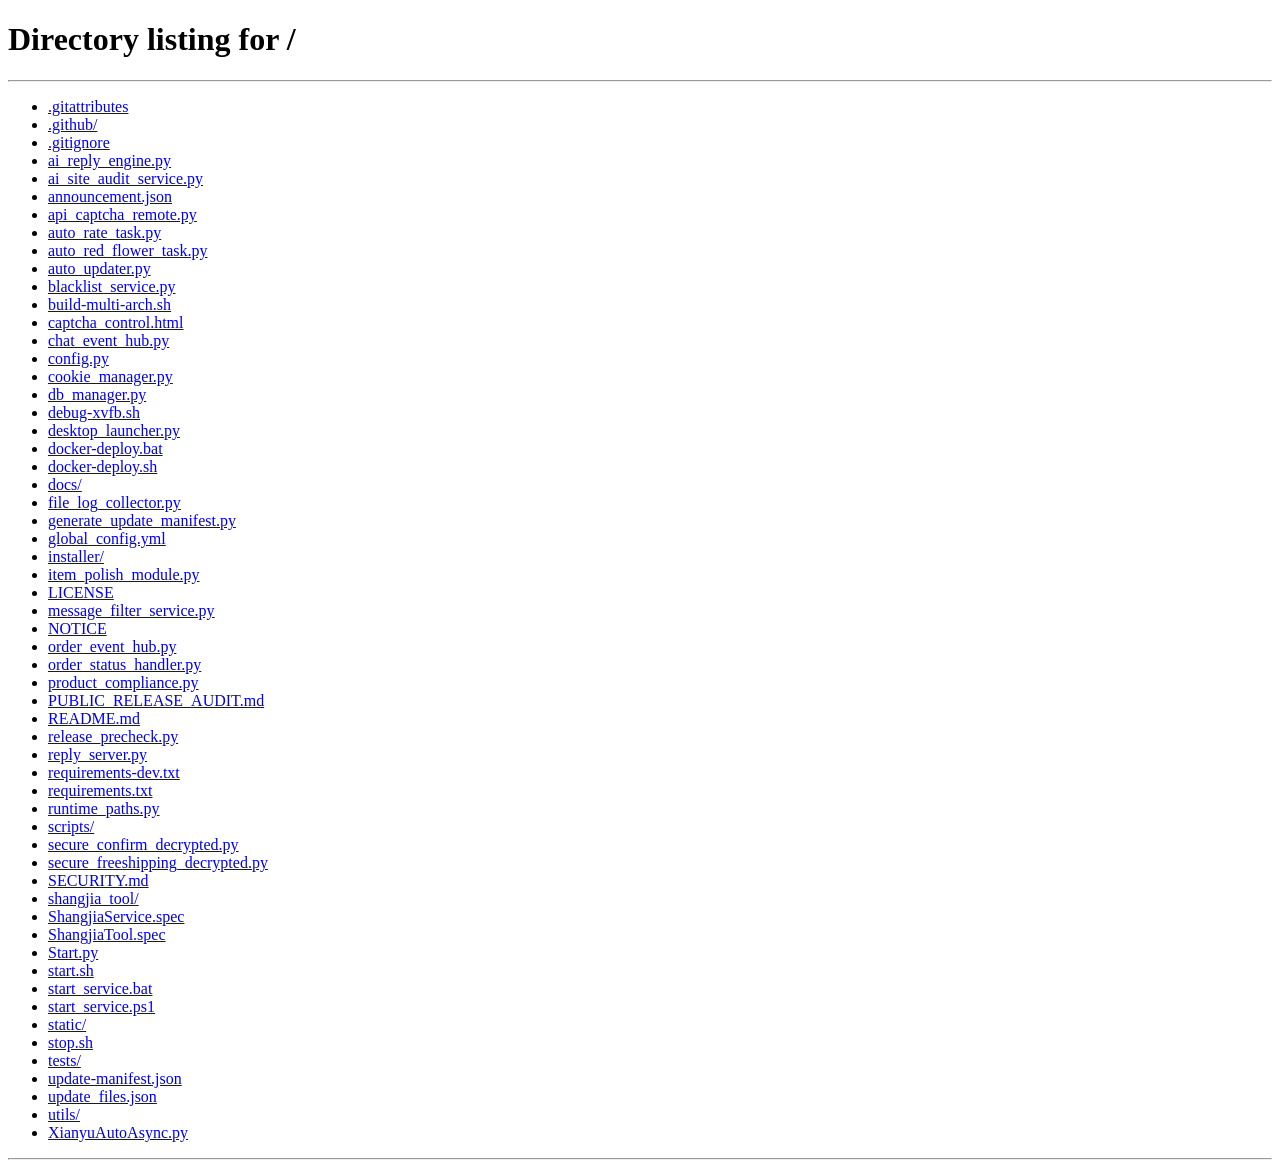
==== commit f3de2b0c: "feat(AI): 新增AI管理tab-会话/缓存查看清理+自动清理配置(开关/保留天数/接入定时任务)" ====
--- a/static/index.html
+++ b/static/index.html
@@ -471,11 +471,12 @@
             </div>
             <div class="dashboard-announcement-slot" id="dashboardAnnouncementSlot" style="display: none;"></div>
             <div class="dashboard-sticky-note" id="dashboardStickyNote" role="button" tabindex="0" title="点击查看公告记录" aria-label="常驻公告，点击查看公告与更新记录" onclick="showDashboardAnnouncementHistoryModal()" onkeydown="if(event.key==='Enter'||event.key===' '){event.preventDefault();showDashboardAnnouncementHistoryModal();}">
-              <span class="dashboard-sticky-note-icon"><i class="bi bi-pin-angle-fill"></i></span>
+              <span class="dashboard-sticky-note-icon" id="dashboardStickyNoteIcon"><i class="bi bi-pin-angle-fill"></i></span>
               <span class="dashboard-sticky-note-body">
-                <span class="dashboard-sticky-note-title">欢迎使用闲鱼商家工具</span>
+                <span class="dashboard-sticky-note-title" id="dashboardStickyNoteTitle">欢迎使用闲鱼商家工具</span>
                 <span class="dashboard-sticky-note-message" id="dashboardStickyNoteMessage">请使用右上角账号信息联系客服反馈问题</span>
               </span>
+              <button type="button" class="dashboard-sticky-note-dismiss" id="dashboardStickyNoteDismiss" title="关闭公告" aria-label="关闭公告" style="display: none;" onclick="event.stopPropagation();dismissCurrentDashboardAnnouncement()"><i class="bi bi-x-lg"></i></button>
             </div>
           </div>
           <div class="version-info d-flex gap-2">
@@ -1176,7 +1177,7 @@
                     </div>
 
                     <div class="col-12">
-                      <label for="publishImages" class="form-label">商品图片</label>
+                      <label for="publishImages" class="form-label">商品图片 <span class="text-muted small">（AI 不生成图片，请人工上传）</span></label>
                       <input
                         type="file"
                         class="form-control"
@@ -1186,7 +1187,7 @@
                         onchange="handlePublishImagesChange()"
                         required
                       >
-                      <div class="form-text" id="publishImageSummary">请上传 1-9 张图片，建议首图清晰展示商品主体。</div>
+                      <div class="form-text" id="publishImageSummary">AI 自动撰写标题/描述/定价，图片请人工上传 1-9 张，建议首图清晰展示商品主体。</div>
                     </div>
 
                     <div class="col-12">
@@ -2294,6 +2295,11 @@
             <i class="bi bi-activity me-1"></i>AI 系统巡检
           </button>
         </li>
+        <li class="nav-item" role="presentation">
+          <button class="nav-link" data-bs-toggle="tab" data-bs-target="#aiTabManage" type="button" role="tab">
+            <i class="bi bi-database me-1"></i>AI 管理
+          </button>
+        </li>
       </ul>
 
       <!-- Tab1: AI 回复配置 -->
@@ -2341,14 +2347,31 @@
                       <input class="form-check-input" type="checkbox" id="aiReplyEnabled"
                         onchange="toggleAIReplySettings()">
                       <label class="form-check-label" for="aiReplyEnabled">
-                        <strong>启用AI回复</strong>
+                        <strong>AI 回复</strong>
                       </label>
                       <small class="form-text text-muted d-block">关键词未命中时由 AI 智能回复，支持议价、技术与一般咨询</small>
                     </div>
-                  </div>
-                </div>
-
-                <div id="aiReplySettings" class="ai-config-stack" style="display: none;">
+                    <div class="ai-feature-switches mt-3">
+                      <div class="form-check form-switch d-flex align-items-center gap-2 mb-2">
+                        <input class="form-check-input" type="checkbox" id="aiAssistantEnabled">
+                        <label class="form-check-label" for="aiAssistantEnabled">AI 助手</label>
+                        <small class="text-muted ms-1">聊天页新消息自动填入 AI 建议（不自动发送）</small>
+                      </div>
+                      <div class="form-check form-switch d-flex align-items-center gap-2 mb-2">
+                        <input class="form-check-input" type="checkbox" id="aiCopyEnabled">
+                        <label class="form-check-label" for="aiCopyEnabled">AI 文案</label>
+                        <small class="text-muted ms-1">发布页用 AI 生成/优化商品文案</small>
+                      </div>
+                      <div class="form-check form-switch d-flex align-items-center gap-2 mb-2">
+                        <input class="form-check-input" type="checkbox" id="aiPublishEnabled">
+                        <label class="form-check-label" for="aiPublishEnabled">AI 发布</label>
+                        <small class="text-muted ms-1">AI 自动生成完整商品并发布（图片需人工上传）</small>
+                      </div>
+                    </div>
+                  </div>
+                </div>
+
+                <div id="aiReplySettings" class="ai-config-stack">
                   <div class="ai-config-block ai-preset-block">
                     <label class="form-label mb-1">API配置预设</label>
                     <small class="form-text text-muted d-block mb-2">保存常用配置，一键切换到不同供应商参数</small>
@@ -2418,7 +2441,7 @@
             </div>
 
             <!-- 议价设置 -->
-            <div class="card mb-3 ai-section-card" id="bargainSettings" style="display: none;">
+            <div class="card mb-3 ai-section-card" id="bargainSettings">
               <div class="card-header ai-section-header">
                 <div class="ai-section-title">
                   <h6 class="mb-0"><i class="bi bi-currency-dollar me-2"></i>议价设置</h6>
@@ -2459,7 +2482,7 @@
             </div>
 
             <!-- 生成参数设置 -->
-            <div class="card mb-3 ai-section-card" id="aiParamSettings" style="display: none;">
+            <div class="card mb-3 ai-section-card" id="aiParamSettings">
               <div class="card-header ai-section-header">
                 <div class="ai-section-title">
                   <h6 class="mb-0"><i class="bi bi-sliders me-2"></i>生成参数</h6>
@@ -2489,7 +2512,7 @@
             </div>
 
             <!-- 提示词设置 -->
-            <div class="card mb-3 ai-section-card" id="promptSettings" style="display: none;">
+            <div class="card mb-3 ai-section-card" id="promptSettings">
               <div class="card-header ai-section-header">
                 <div class="ai-section-title">
                   <h6 class="mb-0"><i class="bi bi-chat-quote me-2"></i>提示词设置</h6>
@@ -2538,7 +2561,7 @@
             </div>
 
             <!-- 测试区域 -->
-            <div class="card ai-section-card" id="testArea" style="display: none;">
+            <div class="card ai-section-card" id="testArea">
               <div class="card-header ai-section-header">
                 <div class="ai-section-title">
                   <h6 class="mb-0"><i class="bi bi-play-circle me-2"></i>功能测试</h6>
@@ -2691,6 +2714,72 @@
             <div class="small text-muted mt-3" id="aiSiteAuditStatusText">未启用。开启后会立即生成一份报告，之后按周期重复。</div>
             <div class="mt-3" id="aiSiteAuditReportList"></div>
             <div class="mt-3" id="aiSiteAuditReportContent" style="display:none;"></div>
+          </div>
+        </div>
+
+      <!-- Tab4: AI 管理 -->
+      <div class="tab-pane fade" id="aiTabManage" role="tabpanel">
+        <div class="card mb-3">
+          <div class="card-header ai-section-header">
+            <div class="ai-section-title">
+              <h6 class="mb-0"><i class="bi bi-database me-2"></i>会话与缓存</h6>
+              <small class="ai-section-desc">查看与清理 AI 对话记录、商品信息缓存</small>
+            </div>
+          </div>
+          <div class="card-body">
+            <div class="row g-3">
+              <div class="col-md-4">
+                <div class="card h-100">
+                  <div class="card-body text-center">
+                    <div class="fs-2 fw-bold text-primary" id="aiConvTotal">-</div>
+                    <div class="text-muted">AI 会话总数</div>
+                  </div>
+                </div>
+              </div>
+              <div class="col-md-4">
+                <div class="card h-100">
+                  <div class="card-body text-center">
+                    <div class="fs-2 fw-bold text-success" id="aiCacheCount">-</div>
+                    <div class="text-muted">AI 商品缓存</div>
+                  </div>
+                </div>
+              </div>
+            </div>
+            <div class="d-flex flex-wrap gap-2 mt-3">
+              <button type="button" class="btn btn-outline-danger btn-sm" onclick="clearAiConversations()">
+                <i class="bi bi-trash me-1"></i>清空全部会话
+              </button>
+              <button type="button" class="btn btn-outline-danger btn-sm" onclick="clearAiItemCache()">
+                <i class="bi bi-trash me-1"></i>清空商品缓存
+              </button>
+            </div>
+          </div>
+        </div>
+
+        <div class="card mb-3">
+          <div class="card-header ai-section-header">
+            <div class="ai-section-title">
+              <h6 class="mb-0"><i class="bi bi-clock-history me-2"></i>自动清理</h6>
+              <small class="ai-section-desc">按周期自动清理过期的 AI 会话与缓存</small>
+            </div>
+          </div>
+          <div class="card-body">
+            <div class="row g-3">
+              <div class="col-md-4">
+                <div class="form-check form-switch">
+                  <input class="form-check-input" type="checkbox" id="aiAutoCleanupEnabled">
+                  <label class="form-check-label" for="aiAutoCleanupEnabled">启用自动清理</label>
+                </div>
+              </div>
+              <div class="col-md-4">
+                <label class="form-label">保留天数</label>
+                <input type="number" class="form-control" id="aiAutoCleanupDays" min="1" max="365" value="30">
+                <small class="text-muted">超过该天数的会话/缓存将被清除</small>
+              </div>
+            </div>
+            <button type="button" class="btn btn-primary btn-sm mt-3" onclick="saveAiAutoCleanup()">
+              <i class="bi bi-check2 me-1"></i>保存自动清理设置
+            </button>
           </div>
         </div>
       </div>
@@ -3864,16 +3953,12 @@
                   </div>
                   <div class="chat-messages-area" id="chatMessagesArea"></div>
                   <div class="chat-input-area border-top p-2">
-                    <div class="chat-assistant-bar d-flex align-items-center gap-2 px-1 pb-2" id="chatAssistantBar">
-                      <div class="form-check form-switch m-0 d-flex align-items-center gap-1">
-                        <input class="form-check-input" type="checkbox" id="chatAssistantSwitch" onchange="toggleChatAssistant()" title="AI 助手">
-                        <i class="bi bi-magic text-primary"></i>
-                      </div>
-                      <span class="small text-muted">AI 助手</span>
-                      <span class="small text-muted chat-assistant-state" id="chatAssistantState">关闭</span>
-                    </div>
-                    <div class="d-flex gap-2">
+                    <div id="chatAiSuggestions" class="chat-ai-suggestions" style="display:none;"></div>
+                    <div class="d-flex gap-2 align-items-end">
                       <textarea class="form-control form-control-sm" id="chatInputBox" rows="2" placeholder="输入消息... (Enter发送, Shift+Enter换行)" onkeydown="handleChatInputKeydown(event)"></textarea>
+                      <button type="button" class="btn btn-outline-primary btn-sm align-self-end" onclick="showChatAiSuggestions()" id="chatAiSuggestBtn" title="AI 建议：生成多条回复建议，点击填入，不自动发送" style="white-space:nowrap;">
+                        <i class="bi bi-magic me-1"></i>AI 建议
+                      </button>
                       <button class="btn btn-primary btn-sm align-self-end" onclick="sendChatMessage()" id="chatSendBtn" style="min-width: 60px;">发送</button>
                     </div>
                   </div>
--- a/static/lib/magic/magic.min.css
+++ b/static/lib/magic/magic.min.css
@@ -0,0 +1 @@
+@charset "UTF-8";.magictime{-webkit-animation-duration:1s;animation-duration:1s;-webkit-animation-fill-mode:both;animation-fill-mode:both;}.magic{-webkit-animation-name:magic;animation-name:magic;}.openDownLeft{-webkit-animation-name:openDownLeft;animation-name:openDownLeft;}.openDownRight{-webkit-animation-name:openDownRight;animation-name:openDownRight;}.openUpLeft{-webkit-animation-name:openUpLeft;animation-name:openUpLeft;}.openUpRight{-webkit-animation-name:openUpRight;animation-name:openUpRight;}.openDownLeftRetourn{-webkit-animation-name:openDownLeftRetourn;animation-name:openDownLeftRetourn;}.openDownRightRetourn{-webkit-animation-name:openDownRightRetourn;animation-name:openDownRightRetourn;}.openUpLeftRetourn{-webkit-animation-name:openUpLeftRetourn;animation-name:openUpLeftRetourn;}.openUpRightRetourn{-webkit-animation-name:openUpRightRetourn;animation-name:openUpRightRetourn;}.openDownLeftOut{-webkit-animation-name:openDownLeftOut;animation-name:openDownLeftOut;}.openDownRightOut{-webkit-animation-name:openDownRightOut;animation-name:openDownRightOut;}.openUpLeftOut{-webkit-animation-name:openUpLeftOut;animation-name:openUpLeftOut;}.openUpRightOut{-webkit-animation-name:openUpRightOut;animation-name:openUpRightOut;}.perspectiveDown{-webkit-backface-visibility:visible !important;backface-visibility:visible !important;-webkit-animation-name:perspectiveDown;animation-name:perspectiveDown;}.perspectiveLeft{-webkit-backface-visibility:visible !important;backface-visibility:visible !important;-webkit-animation-name:perspectiveLeft;animation-name:perspectiveLeft;}.perspectiveRight{-webkit-backface-visibility:visible !important;backface-visibility:visible !important;-webkit-animation-name:perspectiveRight;animation-name:perspectiveRight;}.perspectiveUp{-webkit-backface-visibility:visible !important;backface-visibility:visible !important;-webkit-animation-name:perspectiveUp;animation-name:perspectiveUp;}.perspectiveDownRetourn{-webkit-backface-visibility:visible !important;backface-visibility:visible !important;-webkit-animation-name:perspectiveDownRetourn;animation-name:perspectiveDownRetourn;}.perspectiveLeftRetourn{-webkit-backface-visibility:visible !important;backface-visibility:visible !important;-webkit-animation-name:perspectiveLeftRetourn;animation-name:perspectiveLeftRetourn;}.perspectiveRightRetourn{-webkit-backface-visibility:visible !important;backface-visibility:visible !important;-webkit-animation-name:perspectiveRightRetourn;animation-name:perspectiveRightRetourn;}.perspectiveUpRetourn{-webkit-backface-visibility:visible !important;backface-visibility:visible !important;-webkit-animation-name:perspectiveUpRetourn;animation-name:perspectiveUpRetourn;}.puffIn{-webkit-animation-name:puffIn;animation-name:puffIn;}.puffOut{-webkit-animation-name:puffOut;animation-name:puffOut;}.rotateDown{-webkit-backface-visibility:visible !important;backface-visibility:visible !important;-webkit-animation-name:rotateDown;animation-name:rotateDown;}.rotateLeft{-webkit-backface-visibility:visible !important;backface-visibility:visible !important;-webkit-animation-name:rotateLeft;animation-name:rotateLeft;}.rotateRight{-webkit-backface-visibility:visible !important;backface-visibility:visible !important;-webkit-animation-name:rotateRight;animation-name:rotateRight;}.rotateUp{-webkit-backface-visibility:visible !important;backface-visibility:visible !important;-webkit-animation-name:rotateUp;animation-name:rotateUp;}.slideDown{-webkit-animation-name:slideDown;animation-name:slideDown;}.slideLeft{-webkit-animation-name:slideLeft;animation-name:slideLeft;}.slideRight{-webkit-animation-name:slideRight;animation-name:slideRight;}.slideUp{-webkit-animation-name:slideUp;animation-name:slideUp;}.slideDownRetourn{-webkit-animation-name:slideDownRetourn;animation-name:slideDownRetourn;}.slideLeftRetourn{-webkit-animation-name:slideLeftRetourn;animation-name:slideLeftRetourn;}.slideRightRetourn{-webkit-animation-name:slideRightRetourn;animation-name:slideRightRetourn;}.slideUpRetourn{-webkit-animation-name:slideUpRetourn;animation-name:slideUpRetourn;}.swap{-webkit-animation-name:swap;animation-name:swap;}.twisterInDown{-webkit-animation-name:twisterInDown;animation-name:twisterInDown;}.twisterInUp{-webkit-animation-name:twisterInUp;animation-name:twisterInUp;}.vanishIn{-webkit-animation-name:vanishIn;animation-name:vanishIn;}.vanishOut{-webkit-animation-name:vanishOut;animation-name:vanishOut;}.swashOut{-webkit-animation-name:swashOut;animation-name:swashOut;}.swashIn{-webkit-animation-name:swashIn;animation-name:swashIn;}.foolishOut{-webkit-animation-name:foolishOut;animation-name:foolishOut;}.foolishIn{-webkit-animation-name:foolishIn;animation-name:foolishIn;}.holeOut{-webkit-animation-name:holeOut;animation-name:holeOut;}.tinRightOut{-webkit-animation-name:tinRightOut;animation-name:tinRightOut;}.tinLeftOut{-webkit-animation-name:tinLeftOut;animation-name:tinLeftOut;}.tinUpOut{-webkit-animation-name:tinUpOut;animation-name:tinUpOut;}.tinDownOut{-webkit-animation-name:tinDownOut;animation-name:tinDownOut;}.tinRightIn{-webkit-animation-name:tinRightIn;animation-name:tinRightIn;}.tinLeftIn{-webkit-animation-name:tinLeftIn;animation-name:tinLeftIn;}.tinUpIn{-webkit-animation-name:tinUpIn;animation-name:tinUpIn;}.tinDownIn{-webkit-animation-name:tinDownIn;animation-name:tinDownIn;}.bombRightOut{-webkit-animation-name:bombRightOut;animation-name:bombRightOut;}.bombLeftOut{-webkit-animation-name:bombLeftOut;animation-name:bombLeftOut;}.boingInUp{-webkit-animation-name:boingInUp;animation-name:boingInUp;}.boingOutDown{-webkit-animation-name:boingOutDown;animation-name:boingOutDown;}.spaceOutUp{-webkit-animation-name:spaceOutUp;animation-name:spaceOutUp;}.spaceOutRight{-webkit-animation-name:spaceOutRight;animation-name:spaceOutRight;}.spaceOutDown{-webkit-animation-name:spaceOutDown;animation-name:spaceOutDown;}.spaceOutLeft{-webkit-animation-name:spaceOutLeft;animation-name:spaceOutLeft;}.spaceInUp{-webkit-animation-name:spaceInUp;animation-name:spaceInUp;}.spaceInRight{-webkit-animation-name:spaceInRight;animation-name:spaceInRight;}.spaceInDown{-webkit-animation-name:spaceInDown;animation-name:spaceInDown;}.spaceInLeft{-webkit-animation-name:spaceInLeft;animation-name:spaceInLeft;}@-webkit-keyframes magic{0%{opacity:1;-webkit-transform-origin:100% 200%;-webkit-transform:scale(1,1) rotate(0deg);}100%{opacity:0;-webkit-transform-origin:200% 500%;-webkit-transform:scale(0,0) rotate(270deg);}}@keyframes magic{0%{opacity:1;transform-origin:100% 200%;transform:scale(1,1) rotate(0deg);}100%{opacity:0;transform-origin:200% 500%;transform:scale(0,0) rotate(270deg);}}@-webkit-keyframes openDownLeft{0%{-webkit-transform-origin:bottom left;-webkit-transform:rotate(0deg);-webkit-animation-timing-function:ease-out;}100%{-webkit-transform-origin:bottom left;-webkit-transform:rotate(-110deg);-webkit-animation-timing-function:ease-in-out;}}@keyframes openDownLeft{0%{transform-origin:bottom left;transform:rotate(0deg);animation-timing-function:ease-out;}100%{transform-origin:bottom left;transform:rotate(-110deg);animation-timing-function:ease-in-out;}}@-webkit-keyframes openDownRight{0%{-webkit-transform-origin:bottom right;-webkit-transform:rotate(0deg);-webkit-animation-timing-function:ease-out;}100%{-webkit-transform-origin:bottom right;-webkit-transform:rotate(110deg);-webkit-animation-timing-function:ease-in-out;}}@keyframes openDownRight{0%{transform-origin:bottom right;transform:rotate(0deg);animation-timing-function:ease-out;}100%{transform-origin:bottom right;transform:rotate(110deg);animation-timing-function:ease-in-out;}}@-webkit-keyframes openUpLeft{0%{-webkit-transform-origin:top left;-webkit-transform:rotate(0deg);-webkit-animation-timing-function:ease-out;}100%{-webkit-transform-origin:top left;-webkit-transform:rotate(110deg);-webkit-animation-timing-function:ease-in-out;}}@keyframes openUpLeft{0%{transform-origin:top left;transform:rotate(0deg);animation-timing-function:ease-out;}100%{transform-origin:top left;transform:rotate(110deg);animation-timing-function:ease-in-out;}}@-webkit-keyframes openUpRight{0%{-webkit-transform-origin:top right;-webkit-transform:rotate(0deg);-webkit-animation-timing-function:ease-out;}100%{-webkit-transform-origin:top right;-webkit-transform:rotate(-110deg);-webkit-animation-timing-function:ease-in-out;}}@keyframes openUpRight{0%{transform-origin:top right;transform:rotate(0deg);animation-timing-function:ease-out;}100%{transform-origin:top right;transform:rotate(-110deg);animation-timing-function:ease-in-out;}}@-webkit-keyframes openDownLeftRetourn{0%{-webkit-transform-origin:bottom left;-webkit-transform:rotate(-110deg);-webkit-animation-timing-function:ease-in-out;}100%{-webkit-transform-origin:bottom left;-webkit-transform:rotate(0deg);-webkit-animation-timing-function:ease-out;}}@keyframes openDownLeftRetourn{0%{transform-origin:bottom left;transform:rotate(-110deg);animation-timing-function:ease-in-out;}100%{transform-origin:bottom left;transform:rotate(0deg);animation-timing-function:ease-out;}}@-webkit-keyframes openDownRightRetourn{0%{-webkit-transform-origin:bottom right;-webkit-transform:rotate(110deg);-webkit-animation-timing-function:ease-in-out;}100%{-webkit-transform-origin:bottom right;-webkit-transform:rotate(0deg);-webkit-animation-timing-function:ease-out;}}@keyframes openDownRightRetourn{0%{transform-origin:bottom right;transform:rotate(110deg);animation-timing-function:ease-in-out;}100%{transform-origin:bottom right;transform:rotate(0deg);animation-timing-function:ease-out;}}@-webkit-keyframes openUpLeftRetourn{0%{-webkit-transform-origin:top left;-webkit-transform:rotate(110deg);-webkit-animation-timing-function:ease-in-out;}100%{-webkit-transform-origin:top left;-webkit-transform:rotate(0deg);-webkit-animation-timing-function:ease-out;}}@keyframes openUpLeftRetourn{0%{transform-origin:top left;transform:rotate(110deg);animation-timing-function:ease-in-out;}100%{transform-origin:top left;transform:rotate(0deg);animation-timing-function:ease-out;}}@-webkit-keyframes openUpRightRetourn{0%{-webkit-transform-origin:top right;-webkit-transform:rotate(-110deg);-webkit-animation-timing-function:ease-in-out;}100%{-webkit-transform-origin:top right;-webkit-transform:rotate(0deg);-webkit-animation-timing-function:ease-out;}}@keyframes openUpRightRetourn{0%{transform-origin:top right;transform:rotate(-110deg);animation-timing-function:ease-in-out;}100%{transform-origin:top right;transform:rotate(0deg);animation-timing-function:ease-out;}}@-webkit-keyframes openDownLeftOut{0%{opacity:1;-webkit-transform-origin:bottom left;-webkit-transform:rotate(0deg);-webkit-animation-timing-function:ease-out;}100%{opacity:0;-webkit-transform-origin:bottom left;-webkit-transform:rotate(-110deg);-webkit-animation-timing-function:ease-in-out;}}@keyframes openDownLeftOut{0%{opacity:1;transform-origin:bottom left;transform:rotate(0deg);animation-timing-function:ease-out;}100%{opacity:0;transform-origin:bottom left;transform:rotate(-110deg);animation-timing-function:ease-in-out;}}@-webkit-keyframes openDownRightOut{0%{opacity:1;-webkit-transform-origin:bottom right;-webkit-transform:rotate(0deg);-webkit-animation-timing-function:ease-out;}100%{opacity:0;-webkit-transform-origin:bottom right;-webkit-transform:rotate(110deg);-webkit-animation-timing-function:ease-in-out;}}@keyframes openDownRightOut{0%{opacity:1;transform-origin:bottom right;transform:rotate(0deg);animation-timing-function:ease-out;}100%{opacity:0;transform-origin:bottom right;transform:rotate(110deg);animation-timing-function:ease-in-out;}}@-webkit-keyframes openUpLeftOut{0%{opacity:1;-webkit-transform-origin:top left;-webkit-transform:rotate(0deg);-webkit-animation-timing-function:ease-out;}100%{opacity:0;-webkit-transform-origin:top left;-webkit-transform:rotate(110deg);-webkit-animation-timing-function:ease-in-out;}}@keyframes openUpLeftOut{0%{opacity:1;transform-origin:top left;transform:rotate(0deg);animation-timing-function:ease-out;}100%{opacity:0;transform-origin:top left;transform:rotate(110deg);animation-timing-function:ease-in-out;}}@-webkit-keyframes openUpRightOut{0%{opacity:1;-webkit-transform-origin:top right;-webkit-transform:rotate(0deg);-webkit-animation-timing-function:ease-out;}100%{opacity:0;-webkit-transform-origin:top right;-webkit-transform:rotate(-110deg);-webkit-animation-timing-function:ease-in-out;}}@keyframes openUpRightOut{0%{opacity:1;transform-origin:top right;transform:rotate(0deg);animation-timing-function:ease-out;}100%{opacity:0;transform-origin:top right;transform:rotate(-110deg);animation-timing-function:ease-in-out;}}@-webkit-keyframes perspectiveDown{0%{-webkit-transform-origin:0 100%;-webkit-transform:perspective(800px) rotateX(0deg);}100%{-webkit-transform-origin:0 100%;-webkit-transform:perspective(800px) rotateX(-180deg);}}@keyframes perspectiveDown{0%{transform-origin:0 100%;transform:perspective(800px) rotateX(0deg);}100%{transform-origin:0 100%;transform:perspective(800px) rotateX(-180deg);}}@-webkit-keyframes perspectiveLeft{0%{-webkit-transform-origin:0 0;-webkit-transform:perspective(800px) rotateY(0deg);}100%{-webkit-transform-origin:0 0;-webkit-transform:perspective(800px) rotateY(-180deg);}}@keyframes perspectiveLeft{0%{transform-origin:0 0;transform:perspective(800px) rotateY(0deg);}100%{transform-origin:0 0;transform:perspective(800px) rotateY(-180deg);}}@-webkit-keyframes perspectiveRight{0%{-webkit-transform-origin:100% 0;-webkit-transform:perspective(800px) rotateY(0deg);}100%{-webkit-transform-origin:100% 0;-webkit-transform:perspective(800px) rotateY(180deg);}}@keyframes perspectiveRight{0%{transform-origin:100% 0;transform:perspective(800px) rotateY(0deg);}100%{transform-origin:100% 0;transform:perspective(800px) rotateY(180deg);}}@-webkit-keyframes perspectiveUp{0%{-webkit-transform-origin:0 0;-webkit-transform:perspective(800px) rotateX(0deg);}100%{-webkit-transform-origin:0 0;-webkit-transform:perspective(800px) rotateX(180deg);}}@keyframes perspectiveUp{0%{transform-origin:0 0;transform:perspective(800px) rotateX(0deg);}100%{transform-origin:0 0;transform:perspective(800px) rotateX(180deg);}}@-webkit-keyframes perspectiveDownRetourn{0%{-webkit-transform-origin:0 100%;-webkit-transform:perspective(800px) rotateX(-180deg);}100%{-webkit-transform-origin:0 100%;-webkit-transform:perspective(800px) rotateX(0deg);}}@keyframes perspectiveDownRetourn{0%{transform-origin:0 100%;transform:perspective(800px) rotateX(-180deg);}100%{transform-origin:0 100%;transform:perspective(800px) rotateX(0deg);}}@-webkit-keyframes perspectiveLeftRetourn{0%{-webkit-transform-origin:0 0;-webkit-transform:perspective(800px) rotateY(-180deg);}100%{-webkit-transform-origin:0 0;-webkit-transform:perspective(800px) rotateY(0deg);}}@keyframes perspectiveLeftRetourn{0%{transform-origin:0 0;transform:perspective(800px) rotateY(-180deg);}100%{transform-origin:0 0;transform:perspective(800px) rotateY(0deg);}}@-webkit-keyframes perspectiveRightRetourn{0%{-webkit-transform-origin:100% 0;-webkit-transform:perspective(800px) rotateY(180deg);}100%{-webkit-transform-origin:100% 0;-webkit-transform:perspective(800px) rotateY(0deg);}}@keyframes perspectiveRightRetourn{0%{transform-origin:100% 0;transform:perspective(800px) rotateY(180deg);}100%{transform-origin:100% 0;transform:perspective(800px) rotateY(0deg);}}@-webkit-keyframes perspectiveUpRetourn{0%{-webkit-transform-origin:0 0;-webkit-transform:perspective(800px) rotateX(180deg);}100%{-webkit-transform-origin:0 0;-webkit-transform:perspective(800px) rotateX(0deg);}}@keyframes perspectiveUpRetourn{0%{transform-origin:0 0;transform:perspective(800px) rotateX(180deg);}100%{transform-origin:0 0;transform:perspective(800px) rotateX(0deg);}}@-webkit-keyframes puffIn{0%{opacity:0;-webkit-transform-origin:50% 50%;-webkit-transform:scale(2,2);-webkit-filter:blur(2px);}100%{opacity:1;-webkit-transform-origin:50% 50%;-webkit-transform:scale(1,1);-webkit-filter:blur(0px);}}@keyframes puffIn{0%{opacity:0;transform-origin:50% 50%;transform:scale(2,2);filter:blur(2px);}100%{opacity:1;transform-origin:50% 50%;transform:scale(1,1);filter:blur(0px);}}@-webkit-keyframes puffOut{0%{opacity:1;-webkit-transform-origin:50% 50%;-webkit-transform:scale(1,1);-webkit-filter:blur(0px);}100%{opacity:0;-webkit-transform-origin:50% 50%;-webkit-transform:scale(2,2);-webkit-filter:blur(2px);}}@keyframes puffOut{0%{opacity:1;transform-origin:50% 50%;transform:scale(1,1);-webkit-filter:blur(0px);}100%{opacity:0;transform-origin:50% 50%;transform:scale(2,2);-webkit-filter:blur(2px);}}@-webkit-keyframes rotateDown{0%{opacity:1;-webkit-transform-origin:0 0;-webkit-transform:perspective(800px) rotateX(0deg) translateZ(0px);}100%{opacity:0;-webkit-transform-origin:50% 100%;-webkit-transform:perspective(800px) rotateX(-180deg) translateZ(300px);}}@keyframes rotateDown{0%{opacity:1;transform-origin:0 0;transform:perspective(800px) rotateX(0deg) translateZ(0px);}100%{opacity:0;transform-origin:50% 100%;transform:perspective(800px) rotateX(-180deg) translateZ(300px);}}@-webkit-keyframes rotateLeft{0%{opacity:1;-webkit-transform-origin:0 0;-webkit-transform:perspective(800px) rotateY(0deg) translateZ(0px);}100%{opacity:0;-webkit-transform-origin:50% 0;-webkit-transform:perspective(800px) rotateY(180deg) translateZ(300px);}}@keyframes rotateLeft{0%{opacity:1;transform-origin:0 0;transform:perspective(800px) rotateY(0deg) translateZ(0px);}100%{opacity:0;transform-origin:50% 0;transform:perspective(800px) rotateY(180deg) translateZ(300px);}}@-webkit-keyframes rotateRight{0%{opacity:1;-webkit-transform-origin:0 0;-webkit-transform:perspective(800px) rotateY(0deg) translate3d(0px);}100%{opacity:0;-webkit-transform-origin:50% 0;-webkit-transform:perspective(800px) rotateY(-180deg) translateZ(150px);}}@keyframes rotateRight{0%{opacity:1;transform-origin:0 0;transform:perspective(800px) rotateY(0deg) translate3d(0px);}100%{opacity:0;transform-origin:50% 0;transform:perspective(800px) rotateY(-180deg) translateZ(150px);}}@-webkit-keyframes rotateUp{0%{opacity:1;-webkit-transform-origin:0 0;-webkit-transform:perspective(800px) rotateX(0deg) translateZ(0px);}100%{opacity:0;-webkit-transform-origin:50% 0;-webkit-transform:perspective(800px) rotateX(180deg) translateZ(100px);}}@keyframes rotateUp{0%{opacity:1;transform-origin:0 0;transform:perspective(800px) rotateX(0deg) translateZ(0px);}100%{opacity:0;transform-origin:50% 0;transform:perspective(800px) rotateX(180deg) translateZ(100px);}}@-webkit-keyframes slideDown{0%{-webkit-transform-origin:0 0;-webkit-transform:translateY(0%);}100%{-webkit-transform-origin:0 0;-webkit-transform:translateY(100%);}}@keyframes slideDown{0%{transform-origin:0 0;transform:translateY(0%);}100%{transform-origin:0 0;transform:translateY(100%);}}@-webkit-keyframes slideLeft{0%{-webkit-transform-origin:0 0;;-webkit-transform:translateX(0%);}100%{-webkit-transform-origin:0 0;-webkit-transform:translateX(-100%);}}@keyframes slideLeft{0%{transform-origin:0 0;transform:translateX(0%);}100%{transform-origin:0 0;transform:translateX(-100%);}}@-webkit-keyframes slideRight{0%{-webkit-transform-origin:0 0;-webkit-transform:translateX(0%);}100%{-webkit-transform-origin:0 0;-webkit-transform:translateX(100%);}}@keyframes slideRight{0%{transform-origin:0 0;transform:translateX(0%);}100%{transform-origin:0 0;transform:translateX(100%);}}@-webkit-keyframes slideUp{0%{-webkit-transform-origin:0 0;-webkit-transform:translateY(0%);}100%{-webkit-transform-origin:0 0;-webkit-transform:translateY(-100%);}}@keyframes slideUp{0%{transform-origin:0 0;transform:translateY(0%);}100%{transform-origin:0 0;transform:translateY(-100%);}}@-webkit-keyframes slideDownRetourn{0%{-webkit-transform-origin:0 0;-webkit-transform:translateY(100%);}100%{-webkit-transform-origin:0 0;-webkit-transform:translateY(0%);}}@keyframes slideDownRetourn{0%{transform-origin:0 0;transform:translateY(100%);}100%{transform-origin:0 0;transform:translateY(0%);}}@-webkit-keyframes slideLeftRetourn{0%{-webkit-transform-origin:0 0;-webkit-transform:translateX(-100%);}100%{-webkit-transform-origin:0 0;-webkit-transform:translateX(0%);}}@keyframes slideLeftRetourn{0%{transform-origin:0 0;transform:translateX(-100%);}100%{transform-origin:0 0;transform:translateX(0%);}}@-webkit-keyframes slideRightRetourn{0%{-webkit-transform-origin:0 0;-webkit-transform:translateX(100%);}100%{-webkit-transform-origin:0 0;-webkit-transform:translateX(0%);}}@keyframes slideRightRetourn{0%{transform-origin:0 0;transform:translateX(100%);}100%{transform-origin:0 0;transform:translateX(0%);}}@-webkit-keyframes slideUpRetourn{0%{-webkit-transform-origin:0 0;-webkit-transform:translateY(-100%);}100%{-webkit-transform-origin:0 0;-webkit-transform:translateY(0%);}}@keyframes slideUpRetourn{0%{transform-origin:0 0;transform:translateY(-100%);}100%{transform-origin:0 0;transform:translateY(0%);}}@-webkit-keyframes swap{0%{opacity:0;-webkit-transform-origin:0 100%;-webkit-transform:scale(0,0) translate(-700px,0px);}100%{opacity:1;-webkit-transform-origin:100% 100%;-webkit-transform:scale(1,1) translate(0px,0px);;}}@keyframes swap{0%{opacity:0;transform-origin:0 100%;transform:scale(0,0) translate(-700px,0px);}100%{opacity:1;transform-origin:100% 100%;transform:scale(1,1) translate(0px,0px);}}@-webkit-keyframes twisterInDown{0%{opacity:0;-webkit-transform-origin:0 100%;-webkit-transform:scale(0,0) rotate(360deg) translateY(-100%);}30%{-webkit-transform-origin:0 100%;-webkit-transform:scale(0,0) rotate(360deg) translateY(-100%);}100%{opacity:1;-webkit-transform-origin:100% 100%;-webkit-transform:scale(1,1) rotate(0deg) translateY(0%);}}@keyframes twisterInDown{0%{opacity:0;transform-origin:0 100%;transform:scale(0,0) rotate(360deg) translateY(-100%);}30%{transform-origin:0 100%;transform:scale(0,0) rotate(360deg) translateY(-100%);}100%{opacity:1;transform-origin:100% 100%;transform:scale(1,1) rotate(0deg) translateY(0%);}}@-webkit-keyframes twisterInUp{0%{opacity:0;-webkit-transform-origin:100% 0;-webkit-transform:scale(0,0) rotate(360deg) translateY(100%);}30%{-webkit-transform-origin:100% 0;-webkit-transform:scale(0,0) rotate(360deg) translateY(100%);}100%{opacity:1;-webkit-transform-origin:0 0;-webkit-transform:scale(1,1) rotate(0deg) translateY(0);}}@keyframes twisterInUp{0%{opacity:0;transform-origin:100% 0;transform:scale(0,0) rotate(360deg) translateY(100%);}30%{transform-origin:100% 0;transform:scale(0,0) rotate(360deg) translateY(100%);}100%{opacity:1;transform-origin:0 0;transform:scale(1,1) rotate(0deg) translateY(0);}}@-webkit-keyframes vanishIn{0%{opacity:0;-webkit-transform-origin:50% 50%;-webkit-transform:scale(2,2);-webkit-filter:blur(90px);}100%{opacity:1;-webkit-transform-origin:50% 50%;-webkit-transform:scale(1,1);-webkit-filter:blur(0px);}}@keyframes vanishIn{0%{opacity:0;transform-origin:50% 50%;transform:scale(2,2);-webkit-filter:blur(90px);}100%{opacity:1;transform-origin:50% 50%;transform:scale(1,1);-webkit-filter:blur(0px);}}@-webkit-keyframes vanishOut{0%{opacity:1;-webkit-transform-origin:50% 50%;-webkit-transform:scale(1,1);-webkit-filter:blur(0px);}100%{opacity:0;-webkit-transform-origin:50% 50%;-webkit-transform:scale(2,2);-webkit-filter:blur(20px);}}@keyframes vanishOut{0%{opacity:1;transform-origin:50% 50%;transform:scale(1,1);-webkit-filter:blur(0px);}100%{opacity:0;transform-origin:50% 50%;transform:scale(2,2);-webkit-filter:blur(20px);}}@-webkit-keyframes swashOut{0%{opacity:1;-webkit-transform-origin:50% 50%;-webkit-transform:scale(1,1);transform:scale(1,1);}80%{opacity:1;-webkit-transform-origin:50% 50%;-webkit-transform:scale(0.9,0.9);}100%{opacity:0;-webkit-transform-origin:50% 50%;-webkit-transform:scale(0,0);}}@keyframes swashOut{0%{opacity:1;transform-origin:50% 50%;transform:scale(1,1);}80%{opacity:1;transform-origin:50% 50%;transform:scale(0.9,0.9);}100%{opacity:0;transform-origin:50% 50%;transform:scale(0,0);}}@-webkit-keyframes swashIn{0%{opacity:0;-webkit-transform-origin:50% 50%;-webkit-transform:scale(0,0);}90%{opacity:1;-webkit-transform-origin:50% 50%;-webkit-transform:scale(0.9,0.9);}100%{opacity:1;-webkit-transform-origin:50% 50%;-webkit-transform:scale(1,1);}}@keyframes swashIn{0%{opacity:0;transform-origin:50% 50%;transform:scale(0,0);}90%{opacity:1;transform-origin:50% 50%;transform:scale(0.9,0.9);}100%{opacity:1;transform-origin:50% 50%;transform:scale(1,1);}}@-webkit-keyframes foolishOut{0%{opacity:1;-webkit-transform-origin:50% 50%;-webkit-transform:scale(1,1) rotate(360deg);}20%{opacity:1;-webkit-transform-origin:0% 0%;-webkit-transform:scale(0.5,0.5) rotate(0deg);}40%{opacity:1;-webkit-transform-origin:100% 0%;-webkit-transform:scale(0.5,0.5) rotate(0deg);}60%{opacity:1;-webkit-transform-origin:0%;-webkit-transform:scale(0.5,0.5) rotate(0deg);}80%{opacity:1;-webkit-transform-origin:0% 100%;-webkit-transform:scale(0.5,0.5) rotate(0deg);}100%{opacity:0;-webkit-transform-origin:50% 50%;-webkit-transform:scale(0,0) rotate(0deg);}}@keyframes foolishOut{0%{opacity:1;transform-origin:50% 50%;transform:scale(1,1) rotate(360deg);}20%{opacity:1;transform-origin:0% 0%;transform:scale(0.5,0.5) rotate(0deg);}40%{opacity:1;transform-origin:100% 0%;transform:scale(0.5,0.5) rotate(0deg);}60%{opacity:1;transform-origin:0%;transform:scale(0.5,0.5) rotate(0deg);}80%{opacity:1;transform-origin:0% 100%;transform:scale(0.5,0.5) rotate(0deg);}100%{opacity:0;transform-origin:50% 50%;transform:scale(0,0) rotate(0deg);}}@-webkit-keyframes foolishIn{0%{opacity:0;-webkit-transform-origin:50% 50%;-webkit-transform:scale(0,0) rotate(360deg);}20%{opacity:1;-webkit-transform-origin:0% 100%;-webkit-transform:scale(0.5,0.5) rotate(0deg);}40%{opacity:1;-webkit-transform-origin:100% 100%;-webkit-transform:scale(0.5,0.5) rotate(0deg);}60%{opacity:1;-webkit-transform-origin:0%;-webkit-transform:scale(0.5,0.5) rotate(0deg);}80%{opacity:1;-webkit-transform-origin:0% 0%;-webkit-transform:scale(0.5,0.5) rotate(0deg);}100%{opacity:1;-webkit-transform-origin:50% 50%;-webkit-transform:scale(1,1) rotate(0deg);}}@keyframes foolishIn{0%{opacity:0;transform-origin:50% 50%;transform:scale(0,0) rotate(360deg);}20%{opacity:1;transform-origin:0% 100%;transform:scale(0.5,0.5) rotate(0deg);}40%{opacity:1;transform-origin:100% 100%;transform:scale(0.5,0.5) rotate(0deg);}60%{opacity:1;transform-origin:0%;transform:scale(0.5,0.5) rotate(0deg);}80%{opacity:1;transform-origin:0% 0%;transform:scale(0.5,0.5) rotate(0deg);}100%{opacity:1;transform-origin:50% 50%;transform:scale(1,1) rotate(0deg);}}@-webkit-keyframes holeOut{0%{opacity:1;-webkit-transform-origin:50% 50%;-webkit-transform:scale(1,1) rotateY(0deg);}100%{opacity:0;-webkit-transform-origin:50% 50%;-webkit-transform:scale(0,0) rotateY(180deg);}}@keyframes holeOut{0%{opacity:1;transform-origin:50% 50%;transform:scale(1,1) rotateY(0deg);}100%{opacity:0;transform-origin:50% 50%;transform:scale(0,0) rotateY(180deg);}}@-webkit-keyframes tinRightOut{0%,20%,40%,50%{opacity:1;-webkit-transform:scale(1,1) translateX(0);}10%,30%{opacity:1;-webkit-transform:scale(1.1,1.1) translateX(0);}100%{opacity:0;-webkit-transform:scale(1,1) translateX(900%);}}@keyframes tinRightOut{0%,20%,40%,50%{opacity:1;transform:scale(1,1) translateX(0);}10%,30%{opacity:1;transform:scale(1.1,1.1) translateX(0);}100%{opacity:0;transform:scale(1,1) translateX(900%);}}@-webkit-keyframes tinLeftOut{0%,20%,40%,50%{opacity:1;-webkit-transform:scale(1,1) translateX(0);}10%,30%{opacity:1;-webkit-transform:scale(1.1,1.1) translateX(0);}100%{opacity:0;-webkit-transform:scale(1,1) translateX(-900%);}}@keyframes tinLeftOut{0%,20%,40%,50%{opacity:1;transform:scale(1,1) translateX(0);}10%,30%{opacity:1;transform:scale(1.1,1.1) translateX(0);}100%{opacity:0;transform:scale(1,1) translateX(-900%);}}@-webkit-keyframes tinUpOut{0%,20%,40%,50%{opacity:1;-webkit-transform:scale(1,1) translateY(0);}10%,30%{opacity:1;-webkit-transform:scale(1.1,1.1) translateY(0);}100%{opacity:0;-webkit-transform:scale(1,1) translateY(-900%);}}@keyframes tinUpOut{0%,20%,40%,50%{opacity:1;transform:scale(1,1) translateY(0);}10%,30%{opacity:1;transform:scale(1.1,1.1) translateY(0);}100%{opacity:0;transform:scale(1,1) translateY(-900%);}}@-webkit-keyframes tinDownOut{0%,20%,40%,50%{opacity:1;-webkit-transform:scale(1,1) translateY(0);}10%,30%{opacity:1;-webkit-transform:scale(1.1,1.1) translateY(0);}100%{opacity:0;-webkit-transform:scale(1,1) translateY(900%);}}@keyframes tinDownOut{0%,20%,40%,50%{opacity:1;transform:scale(1,1) translateY(0);}10%,30%{opacity:1;transform:scale(1.1,1.1) translateY(0);}100%{opacity:0;transform:scale(1,1) translateY(900%);}}@-webkit-keyframes tinRightIn{0%{opacity:0;-webkit-transform:scale(1,1) translateX(900%);}50%,70%,90%{opacity:1;-webkit-transform:scale(1.1,1.1) translateX(0);}60%,80%,100%{opacity:1;-webkit-transform:scale(1,1) translateX(0);}}@keyframes tinRightIn{0%{opacity:0;transform:scale(1,1) translateX(900%);}50%,70%,90%{opacity:1;transform:scale(1.1,1.1) translateX(0);}60%,80%,100%{opacity:1;transform:scale(1,1) translateX(0);}}@-webkit-keyframes tinLeftIn{0%{opacity:0;-webkit-transform:scale(1,1) translateX(-900%);}50%,70%,90%{opacity:1;-webkit-transform:scale(1.1,1.1) translateX(0);}60%,80%,100%{opacity:1;-webkit-transform:scale(1,1) translateX(0);}}@keyframes tinLeftIn{0%{opacity:0;transform:scale(1,1) translateX(-900%);}50%,70%,90%{opacity:1;transform:scale(1.1,1.1) translateX(0);}60%,80%,100%{opacity:1;transform:scale(1,1) translateX(0);}}@-webkit-keyframes tinUpIn{0%{opacity:0;-webkit-transform:scale(1,1) translateY(-900%);}50%,70%,90%{opacity:1;-webkit-transform:scale(1.1,1.1) translateY(0);}60%,80%,100%{opacity:1;-webkit-transform:scale(1,1) translateY(0);}}@keyframes tinUpIn{0%{opacity:0;transform:scale(1,1) translateY(-900%);}50%,70%,90%{opacity:1;transform:scale(1.1,1.1) translateY(0);}60%,80%,100%{opacity:1;transform:scale(1,1) translateY(0);}}@-webkit-keyframes tinDownIn{0%{opacity:0;-webkit-transform:scale(1,1) translateY(900%);}50%,70%,90%{opacity:1;-webkit-transform:scale(1.1,1.1) translateY(0);}60%,80%,100%{opacity:1;-webkit-transform:scale(1,1) translateY(0);}}@keyframes tinDownIn{0%{opacity:0;transform:scale(1,1) translateY(900%);}50%,70%,90%{opacity:1;transform:scale(1.1,1.1) translateY(0);}60%,80%,100%{opacity:1;transform:scale(1,1) translateY(0);}}@-webkit-keyframes bombRightOut{0%{opacity:1;-webkit-transform-origin:50% 50%;-webkit-transform:rotate(0deg);-webkit-filter:blur(0px);}50%{opacity:1;-webkit-transform-origin:200% 50%;-webkit-transform:rotate(160deg);-webkit-filter:blur(0px);}100%{opacity:0;-webkit-transform-origin:200% 50%;-webkit-transform:rotate(160deg);-webkit-filter:blur(20px);}}@keyframes bombRightOut{0%{opacity:1;transform-origin:50% 50%;transform:rotate(0deg);-webkit-filter:blur(0px);}50%{opacity:1;transform-origin:200% 50%;transform:rotate(160deg);-webkit-filter:blur(0px);}100%{opacity:0;transform-origin:200% 50%;transform:rotate(160deg);-webkit-filter:blur(20px);}}@-webkit-keyframes bombLeftOut{0%{opacity:1;-webkit-transform-origin:50% 50%;-webkit-transform:rotate(0deg);-webkit-filter:blur(0px);}50%{opacity:1;-webkit-transform-origin:-100% 50%;-webkit-transform:rotate(-160deg);-webkit-filter:blur(0px);}100%{opacity:0;-webkit-transform-origin:-100% 50%;-webkit-transform:rotate(-160deg);-webkit-filter:blur(20px);}}@keyframes bombLeftOut{0%{opacity:1;transform-origin:50% 50%;transform:rotate(0deg);-webkit-filter:blur(0px);}50%{opacity:1;transform-origin:-100% 50%;transform:rotate(-160deg);-webkit-filter:blur(0px);}100%{opacity:0;transform-origin:-100% 50%;transform:rotate(-160deg);-webkit-filter:blur(20px);}}@-webkit-keyframes boingInUp{0%{opacity:0;-webkit-transform-origin:50% 0%;-webkit-transform:perspective(800px) rotateX(-90deg);}50%{opacity:1;-webkit-transform-origin:50% 0%;-webkit-transform:perspective(800px) rotateX(50deg);}100%{opacity:1;-webkit-transform-origin:50% 0%;-webkit-transform:perspective(800px) rotateX(0deg);}}@keyframes boingInUp{0%{opacity:0;transform-origin:50% 0%;transform:perspective(800px) rotateX(-90deg);}50%{opacity:1;transform-origin:50% 0%;transform:perspective(800px) rotateX(50deg);}100%{opacity:1;transform-origin:50% 0%;transform:perspective(800px) rotateX(0deg);}}@-webkit-keyframes boingOutDown{0%{opacity:1;-webkit-transform-origin:100% 100%;-webkit-transform:perspective(800px) rotateX(0deg) rotateY(0deg);}20%{opacity:1;-webkit-transform-origin:100% 100%;-webkit-transform:perspective(800px) rotateX(0deg) rotateY(10deg);}30%{opacity:1;-webkit-transform-origin:0% 100%;-webkit-transform:perspective(800px) rotateX(0deg) rotateY(0deg);}40%{opacity:1;-webkit-transform-origin:0% 100%;-webkit-transform:perspective(800px) rotateX(10deg) rotateY(10deg);}100%{opacity:0;-webkit-transform-origin:100% 100%;-webkit-transform:perspective(800px) rotateX(90deg) rotateY(0deg);}}@keyframes boingOutDown{0%{opacity:1;transform-origin:100% 100%;transform:perspective(800px) rotateX(0deg) rotateY(0deg);}20%{opacity:1;transform-origin:100% 100%;transform:perspective(800px) rotateX(0deg) rotateY(10deg);}30%{opacity:1;transform-origin:0% 100%;transform:perspective(800px) rotateX(0deg) rotateY(0deg);}40%{opacity:1;transform-origin:0% 100%;transform:perspective(800px) rotateX(10deg) rotateY(10deg);}100%{opacity:0;transform-origin:100% 100%;transform:perspective(800px) rotateX(90deg) rotateY(0deg);}}@-webkit-keyframes spaceOutUp{0%{opacity:1;-webkit-transform-origin:50% 0%;-webkit-transform:scale(1) translate(0%,0%);}100%{opacity:0;-webkit-transform-origin:50% 0%;-webkit-transform:scale(.2) translate(0%,-200%);}}@keyframes spaceOutUp{0%{opacity:1;transform-origin:50% 0%;transform:scale(1) translate(0%,0%);}100%{opacity:0;transform-origin:50% 0%;transform:scale(.2) translate(0%,-200%);}}@-webkit-keyframes spaceOutRight{0%{opacity:1;-webkit-transform-origin:100% 50%;-webkit-transform:scale(1) translate(0%,0%);}100%{opacity:0;-webkit-transform-origin:100% 50%;-webkit-transform:scale(.2) translate(200%,0%);}}@keyframes spaceOutRight{0%{opacity:1;transform-origin:100% 50%;transform:scale(1) translate(0%,0%);}100%{opacity:0;transform-origin:100% 50%;transform:scale(.2) translate(200%,0%);}}@-webkit-keyframes spaceOutDown{0%{opacity:1;-webkit-transform-origin:50% 100%;-webkit-transform:scale(1) translate(0%,0%);}100%{opacity:0;-webkit-transform-origin:50% 100%;-webkit-transform:scale(.2) translate(0%,200%);}}@keyframes spaceOutDown{0%{opacity:1;transform-origin:50% 100%;transform:scale(1) translate(0%,0%);}100%{opacity:0;transform-origin:50% 100%;transform:scale(.2) translate(0%,200%);}}@-webkit-keyframes spaceOutLeft{0%{opacity:1;-webkit-transform-origin:0% 50%;-webkit-transform:scale(1) translate(0%,0%);}100%{opacity:0;-webkit-transform-origin:0% 50%;-webkit-transform:scale(.2) translate(-200%,0%);}}@keyframes spaceOutLeft{0%{opacity:1;transform-origin:0% 50%;transform:scale(1) translate(0%,0%);}100%{opacity:0;transform-origin:0% 50%;transform:scale(.2) translate(-200%,0%);}}@-webkit-keyframes spaceInUp{0%{opacity:0;-webkit-transform-origin:50% 0%;-webkit-transform:scale(.2) translate(0%,-200%);}100%{opacity:1;-webkit-transform-origin:50% 0%;-webkit-transform:scale(1) translate(0%,0%);}}@keyframes spaceInUp{0%{opacity:0;transform-origin:50% 0%;transform:scale(.2) translate(0%,-200%);}100%{opacity:1;transform-origin:50% 0%;transform:scale(1) translate(0%,0%);}}@-webkit-keyframes spaceInRight{0%{opacity:0;-webkit-transform-origin:100% 50%;-webkit-transform:scale(.2) translate(200%,0%);}100%{opacity:1;-webkit-transform-origin:100% 50%;-webkit-transform:scale(1) translate(0%,0%);}}@keyframes spaceInRight{0%{opacity:0;transform-origin:100% 50%;transform:scale(.2) translate(200%,0%);}100%{opacity:1;transform-origin:100% 50%;transform:scale(1) translate(0%,0%);}}@-webkit-keyframes spaceInDown{0%{opacity:0;-webkit-transform-origin:50% 100%;-webkit-transform:scale(.2) translate(0%,200%);}100%{opacity:1;-webkit-transform-origin:50% 100%;-webkit-transform:scale(1) translate(0%,0%);}}@keyframes spaceInDown{0%{opacity:0;transform-origin:50% 100%;transform:scale(.2) translate(0%,200%);}100%{opacity:1;transform-origin:50% 100%;transform:scale(1) translate(0%,0%);}}@-webkit-keyframes spaceInLeft{0%{opacity:0;-webkit-transform-origin:0% 50%;-webkit-transform:scale(.2) translate(-200%,0%);}100%{opacity:1;-webkit-transform-origin:0% 50%;-webkit-transform:scale(1) translate(0%,0%);}}@keyframes spaceInLeft{0%{opacity:0;transform-origin:0% 50%;transform:scale(.2) translate(-200%,0%);}100%{opacity:1;transform-origin:0% 50%;transform:scale(1) translate(0%,0%);}}
